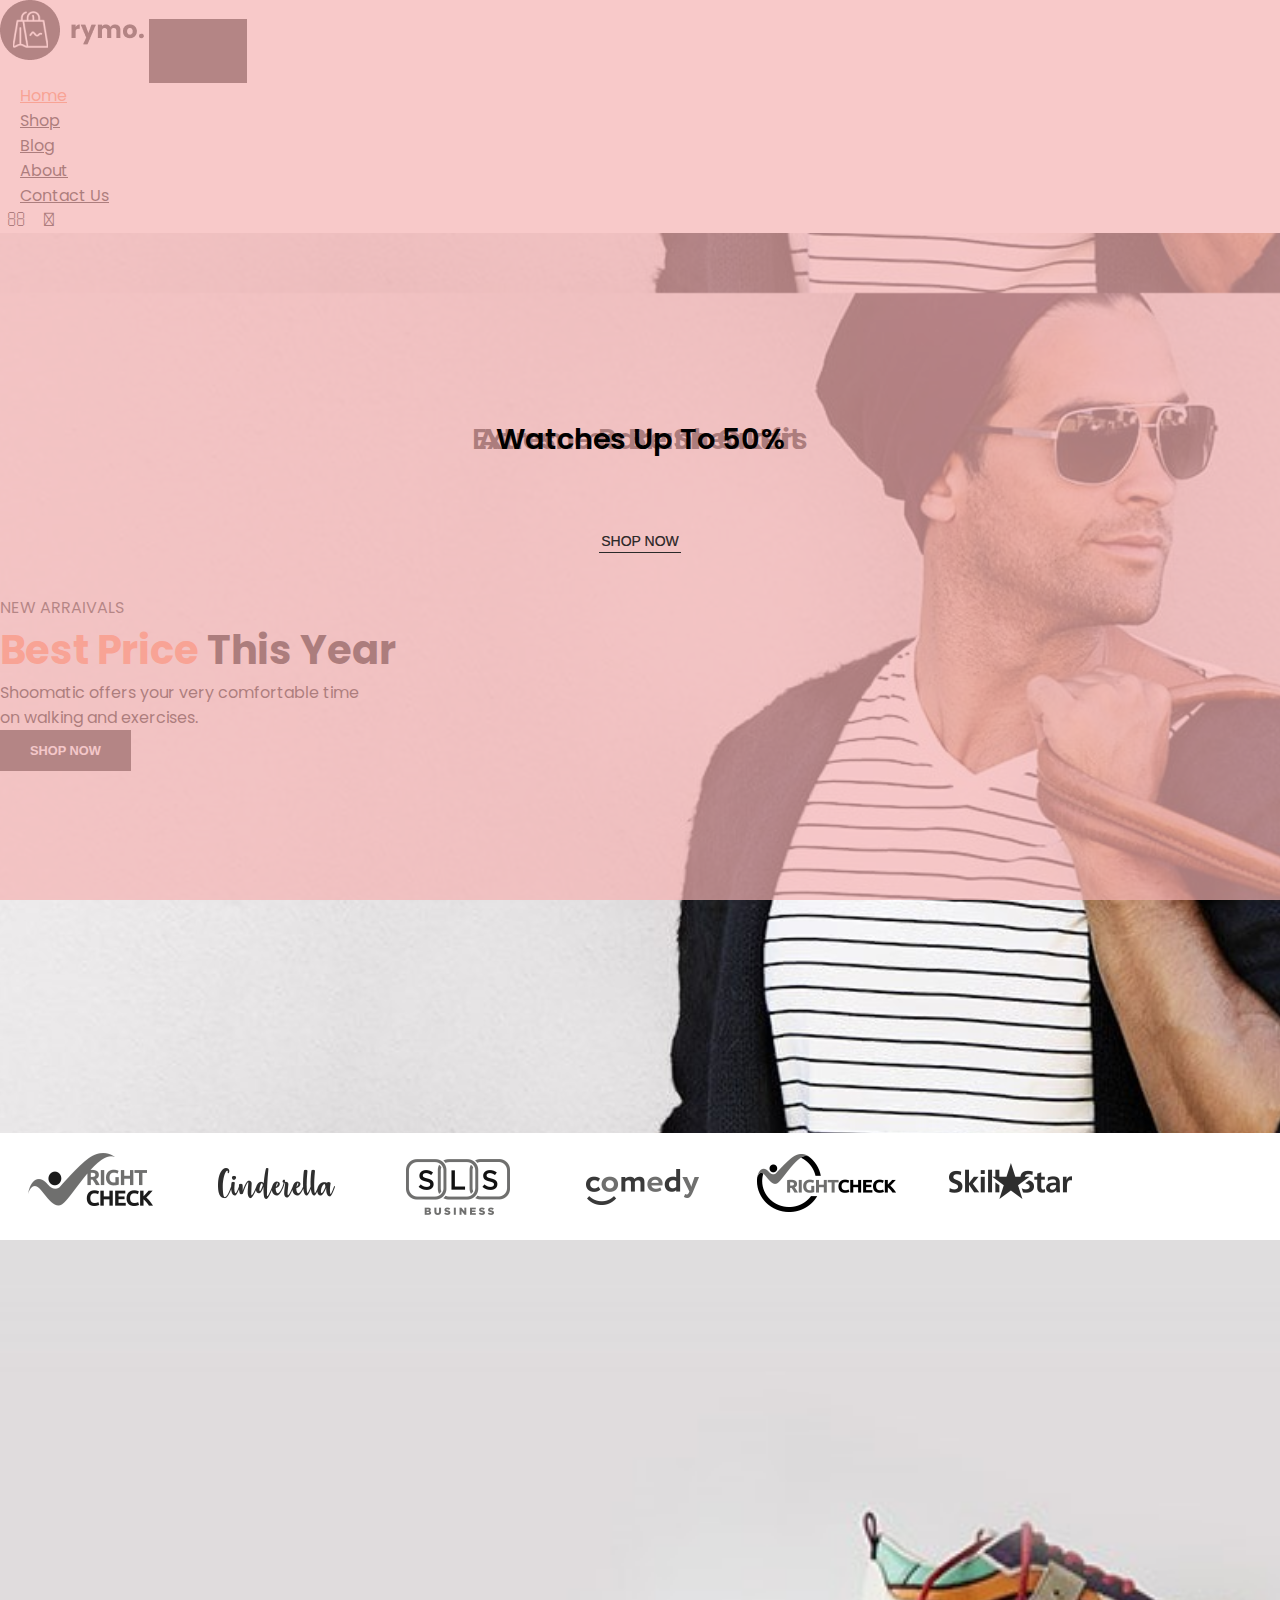
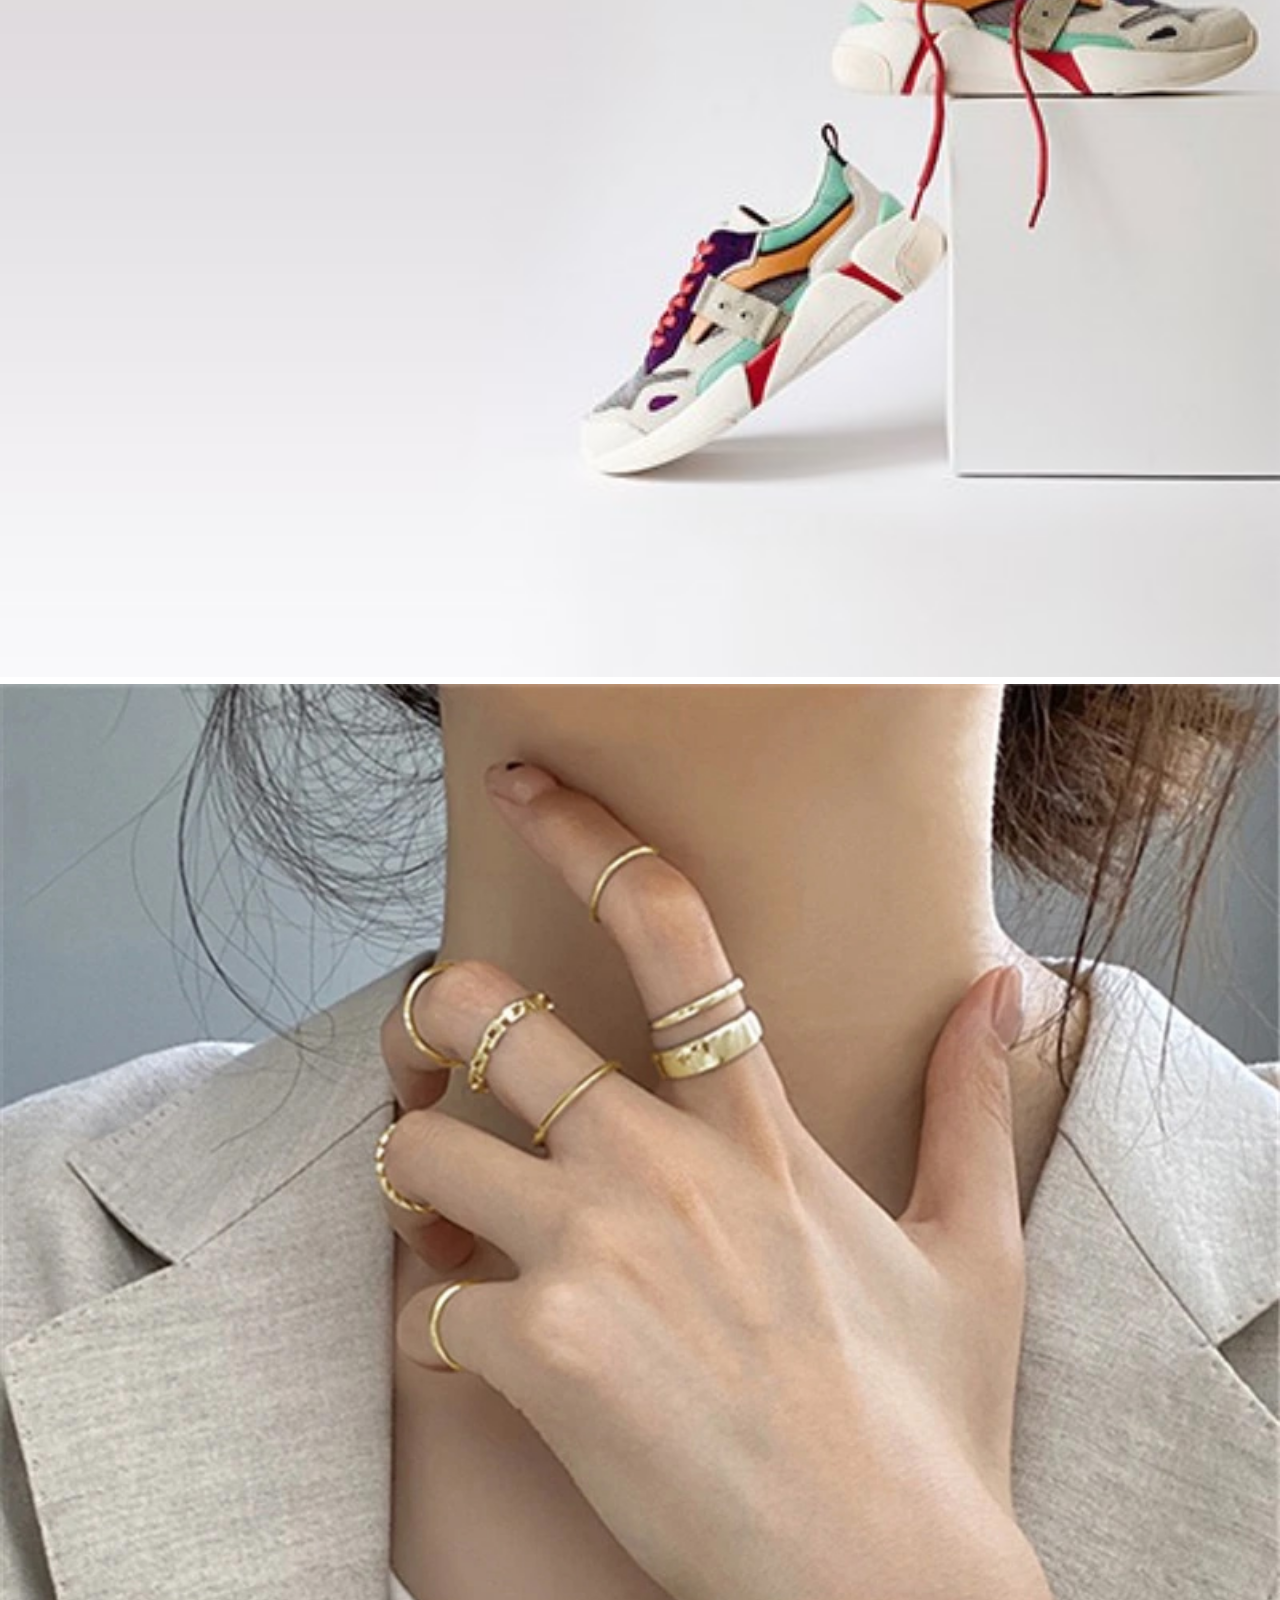
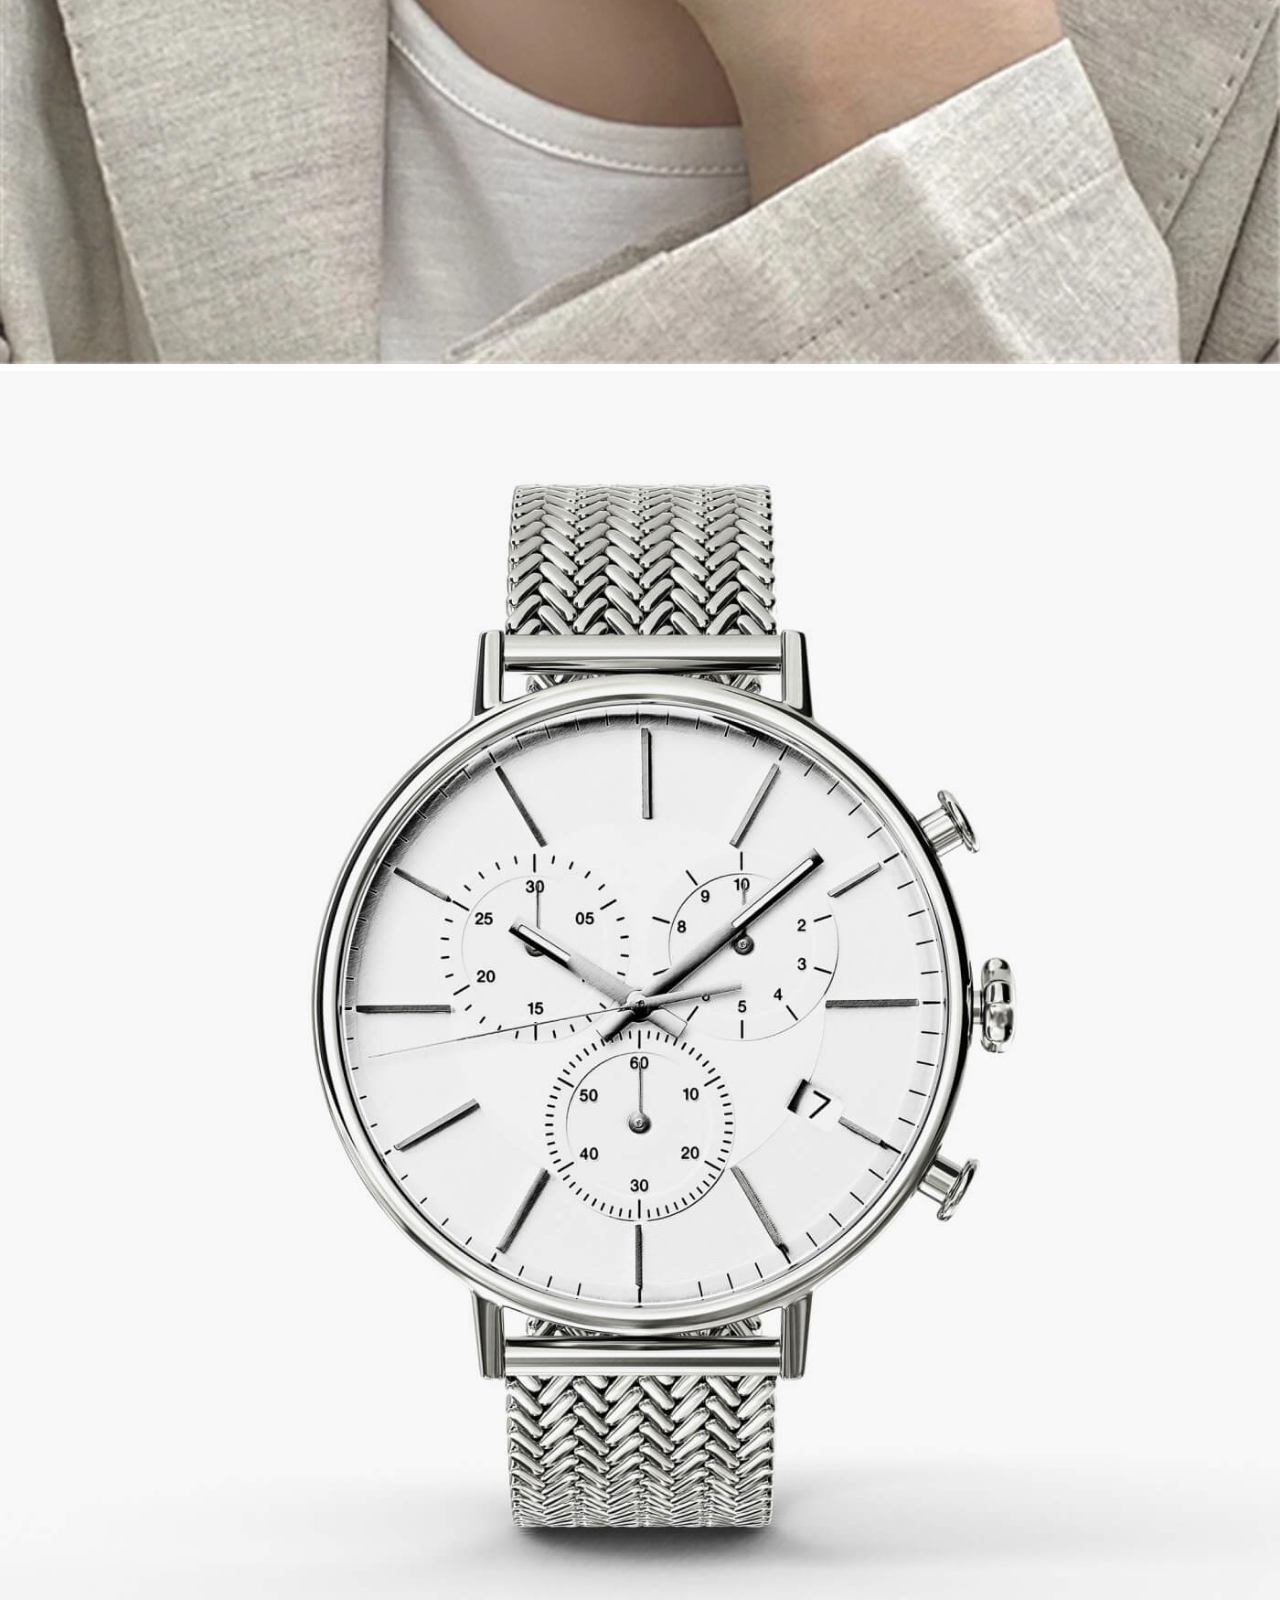
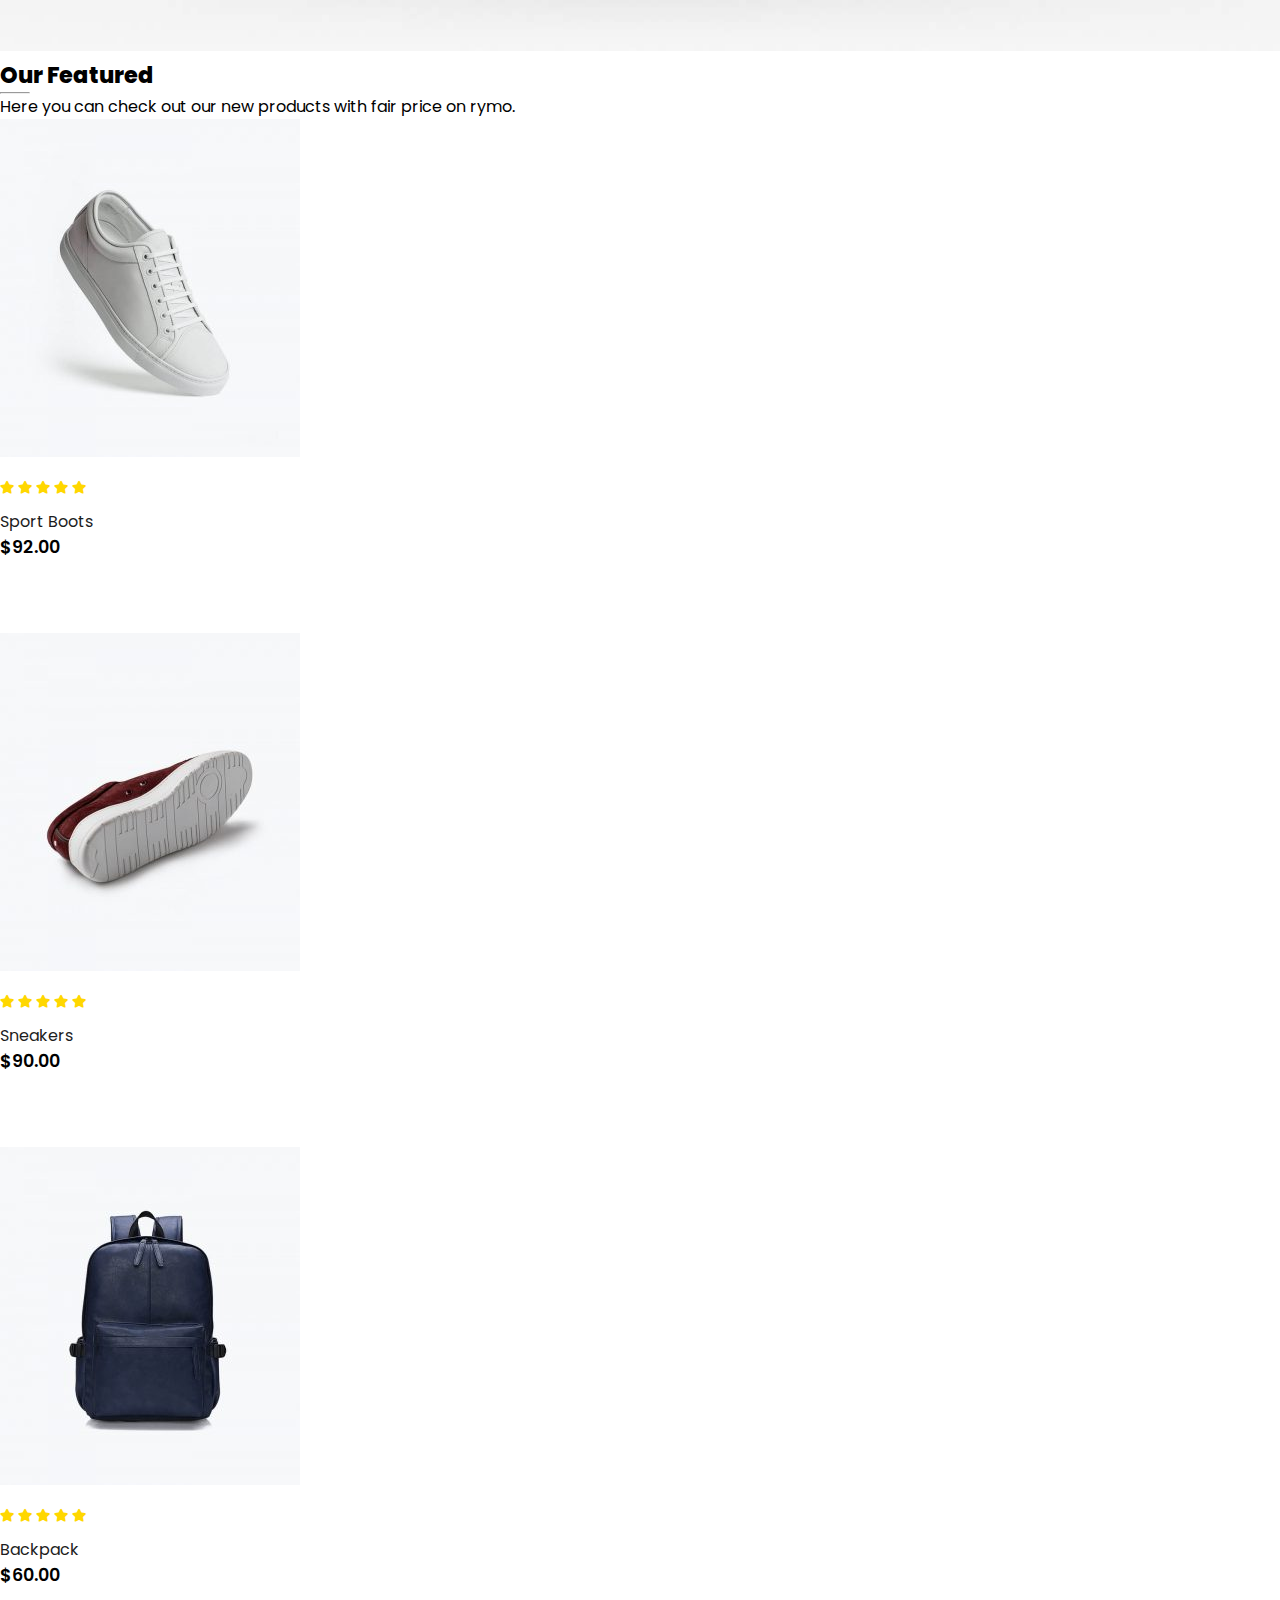
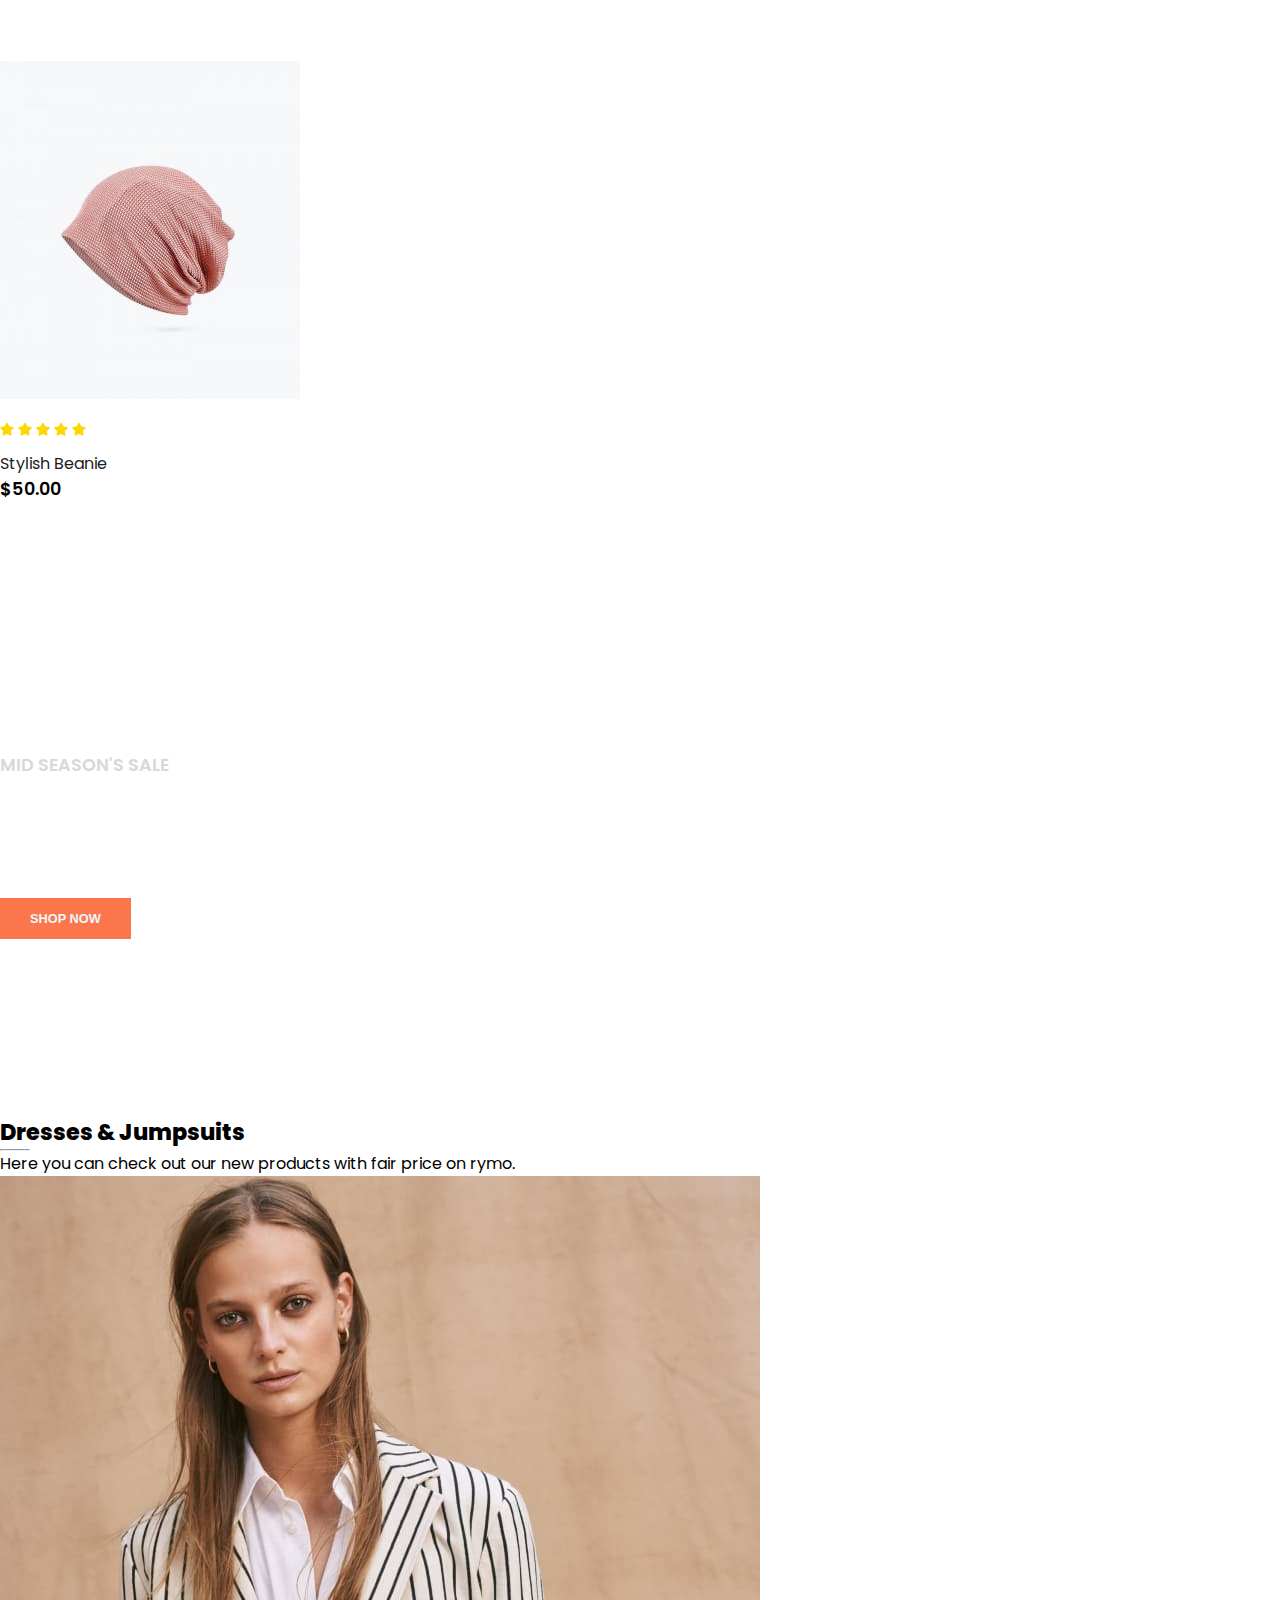
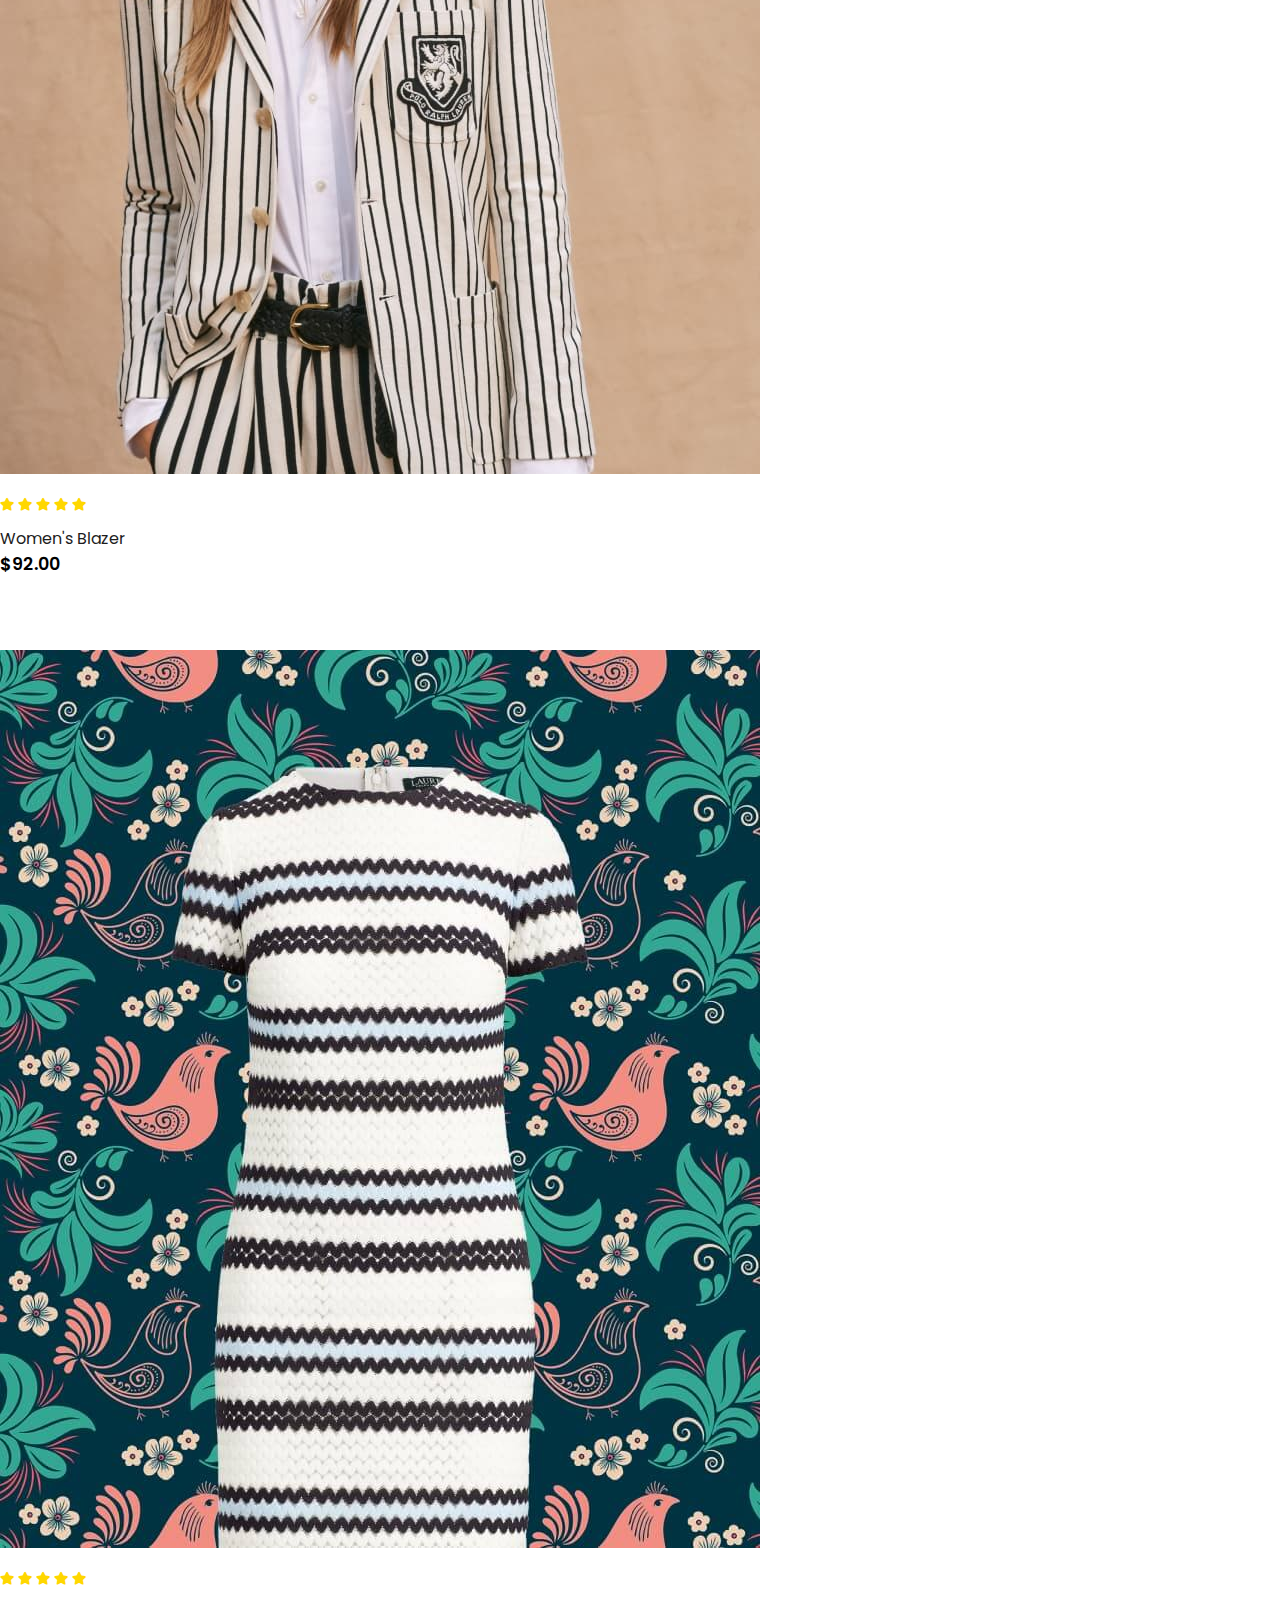
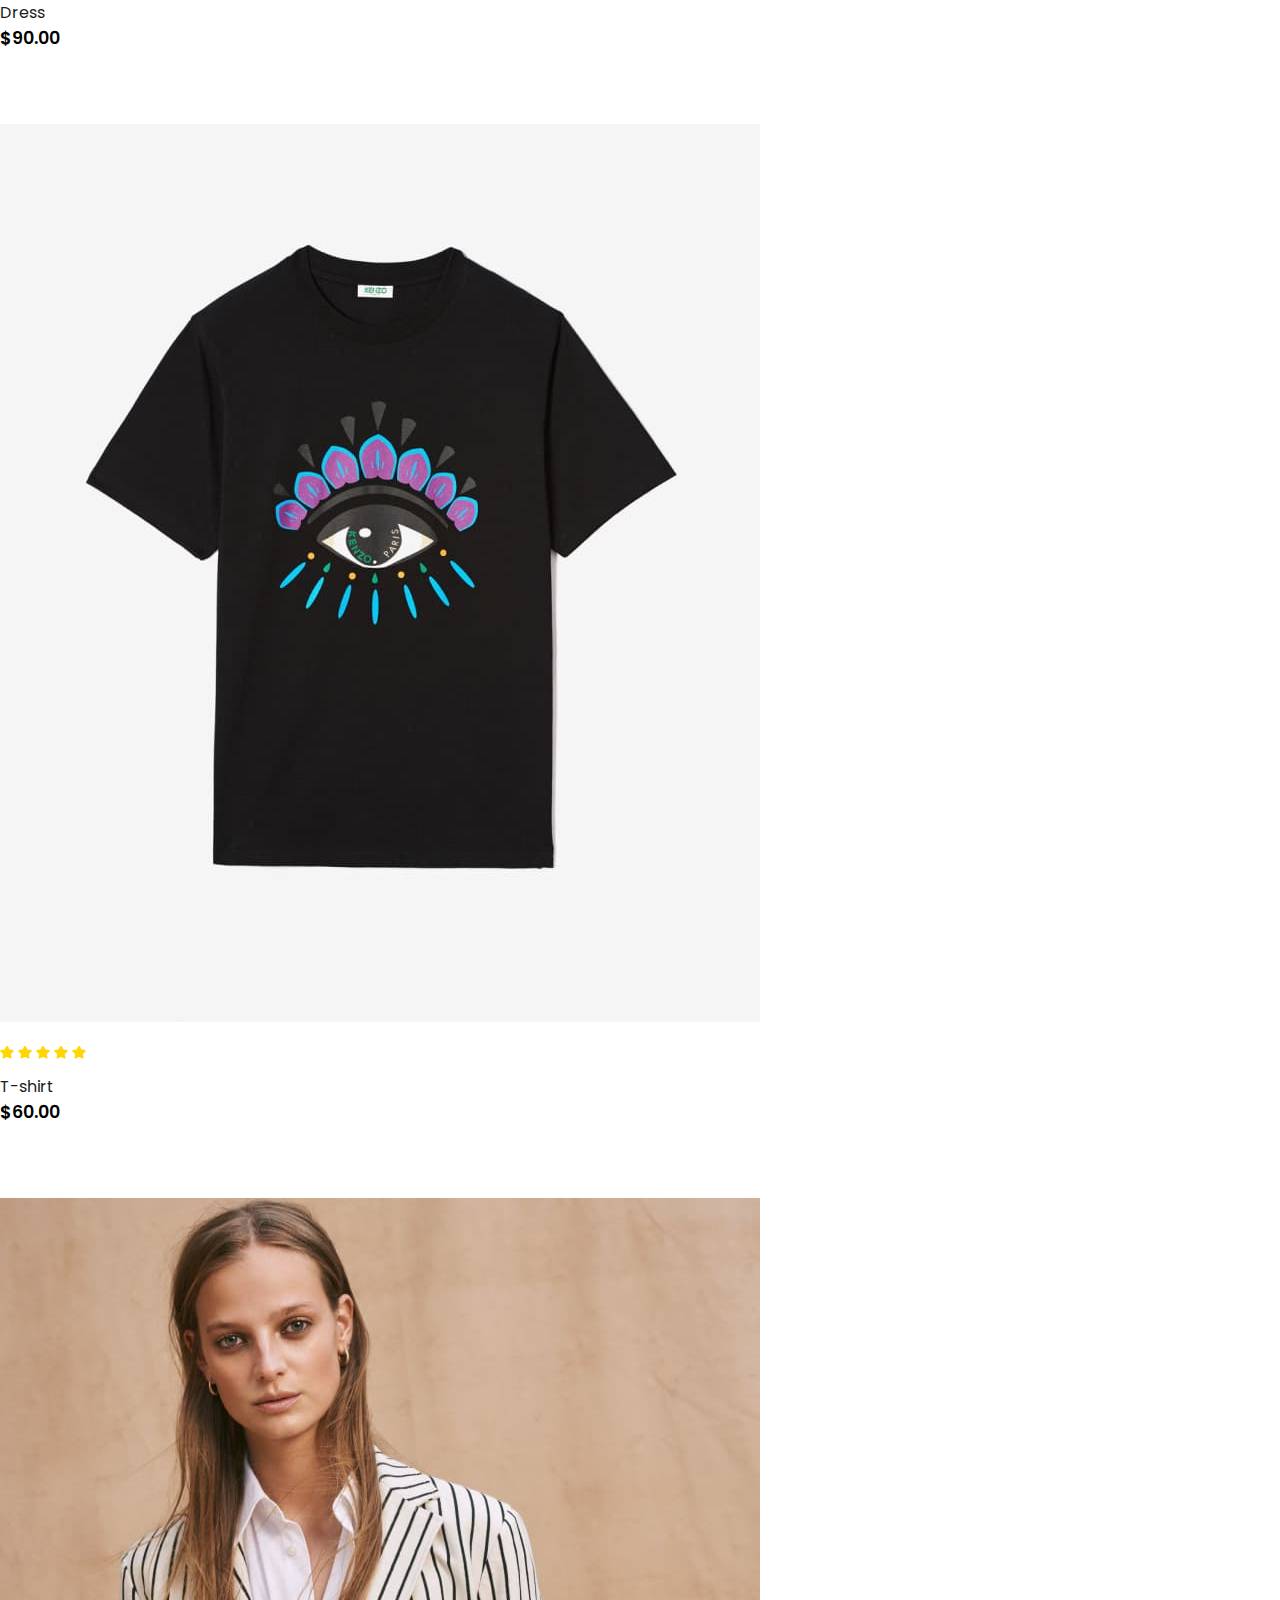
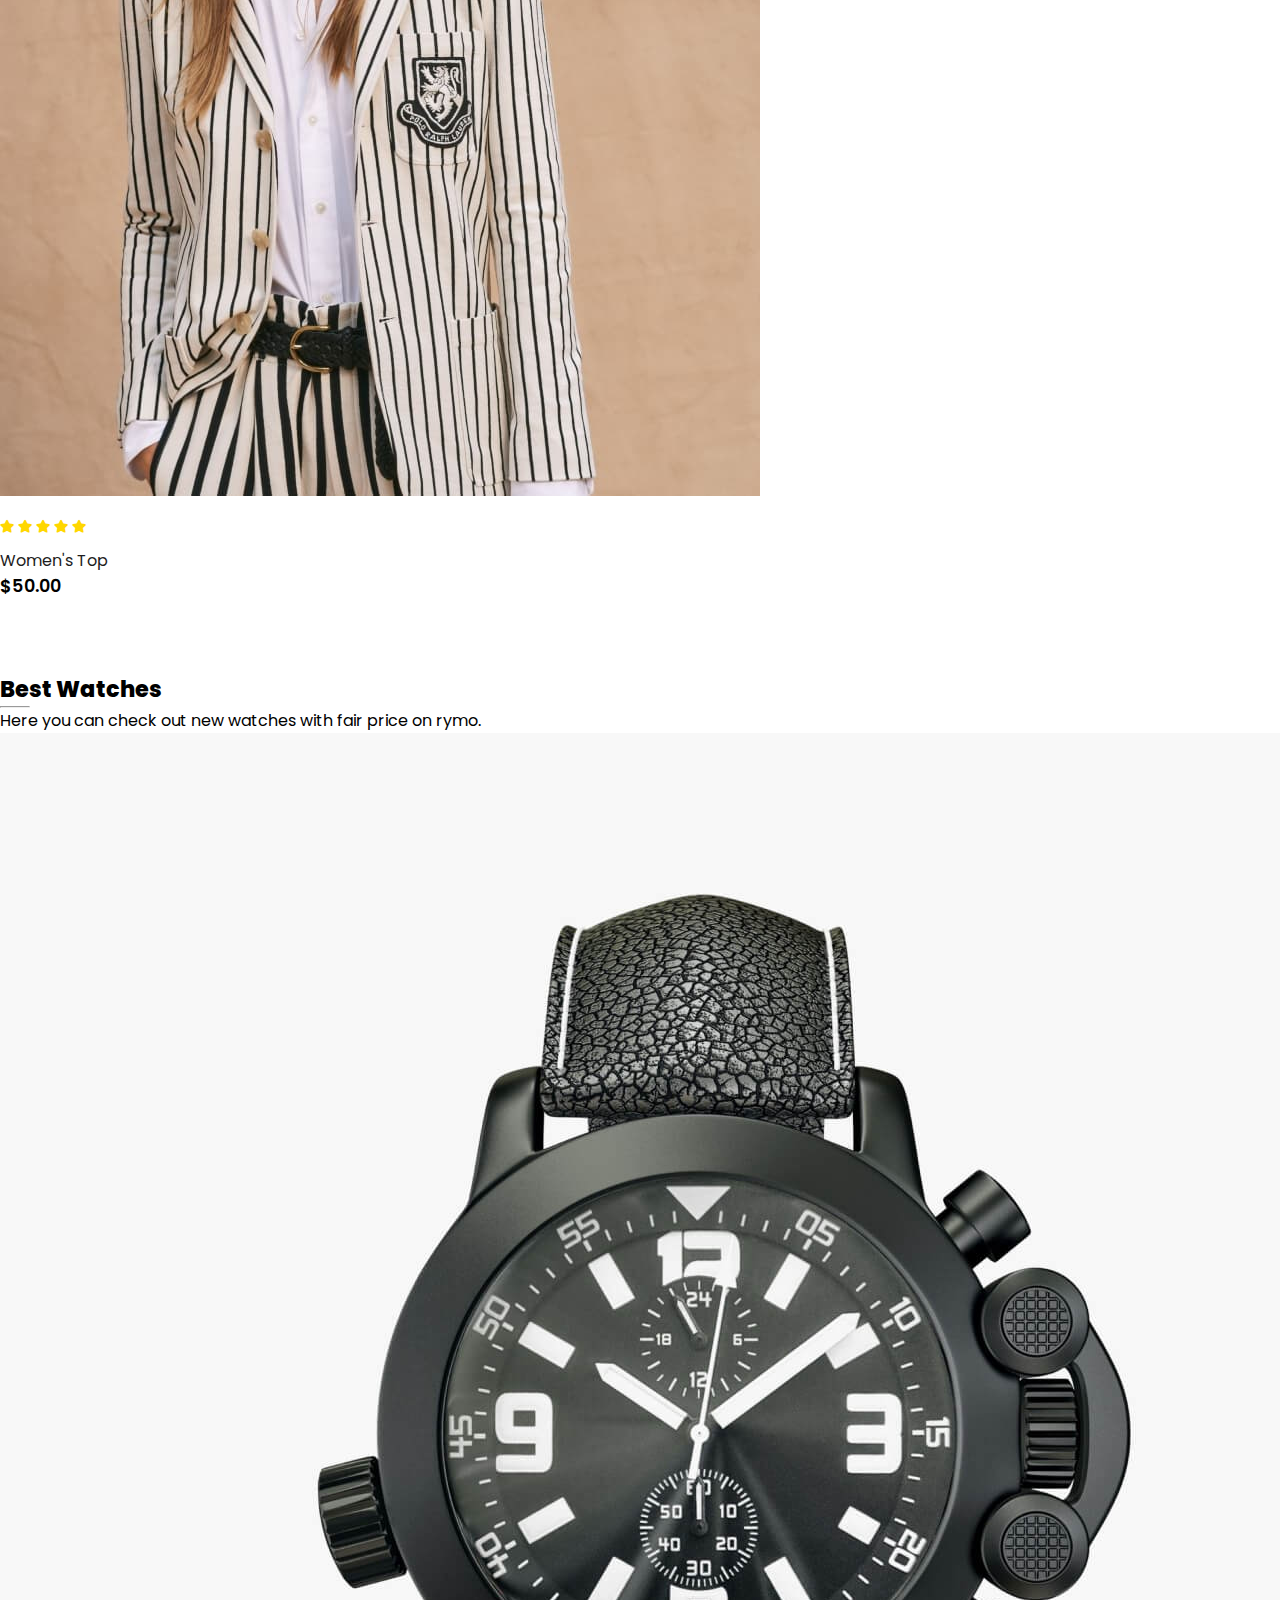
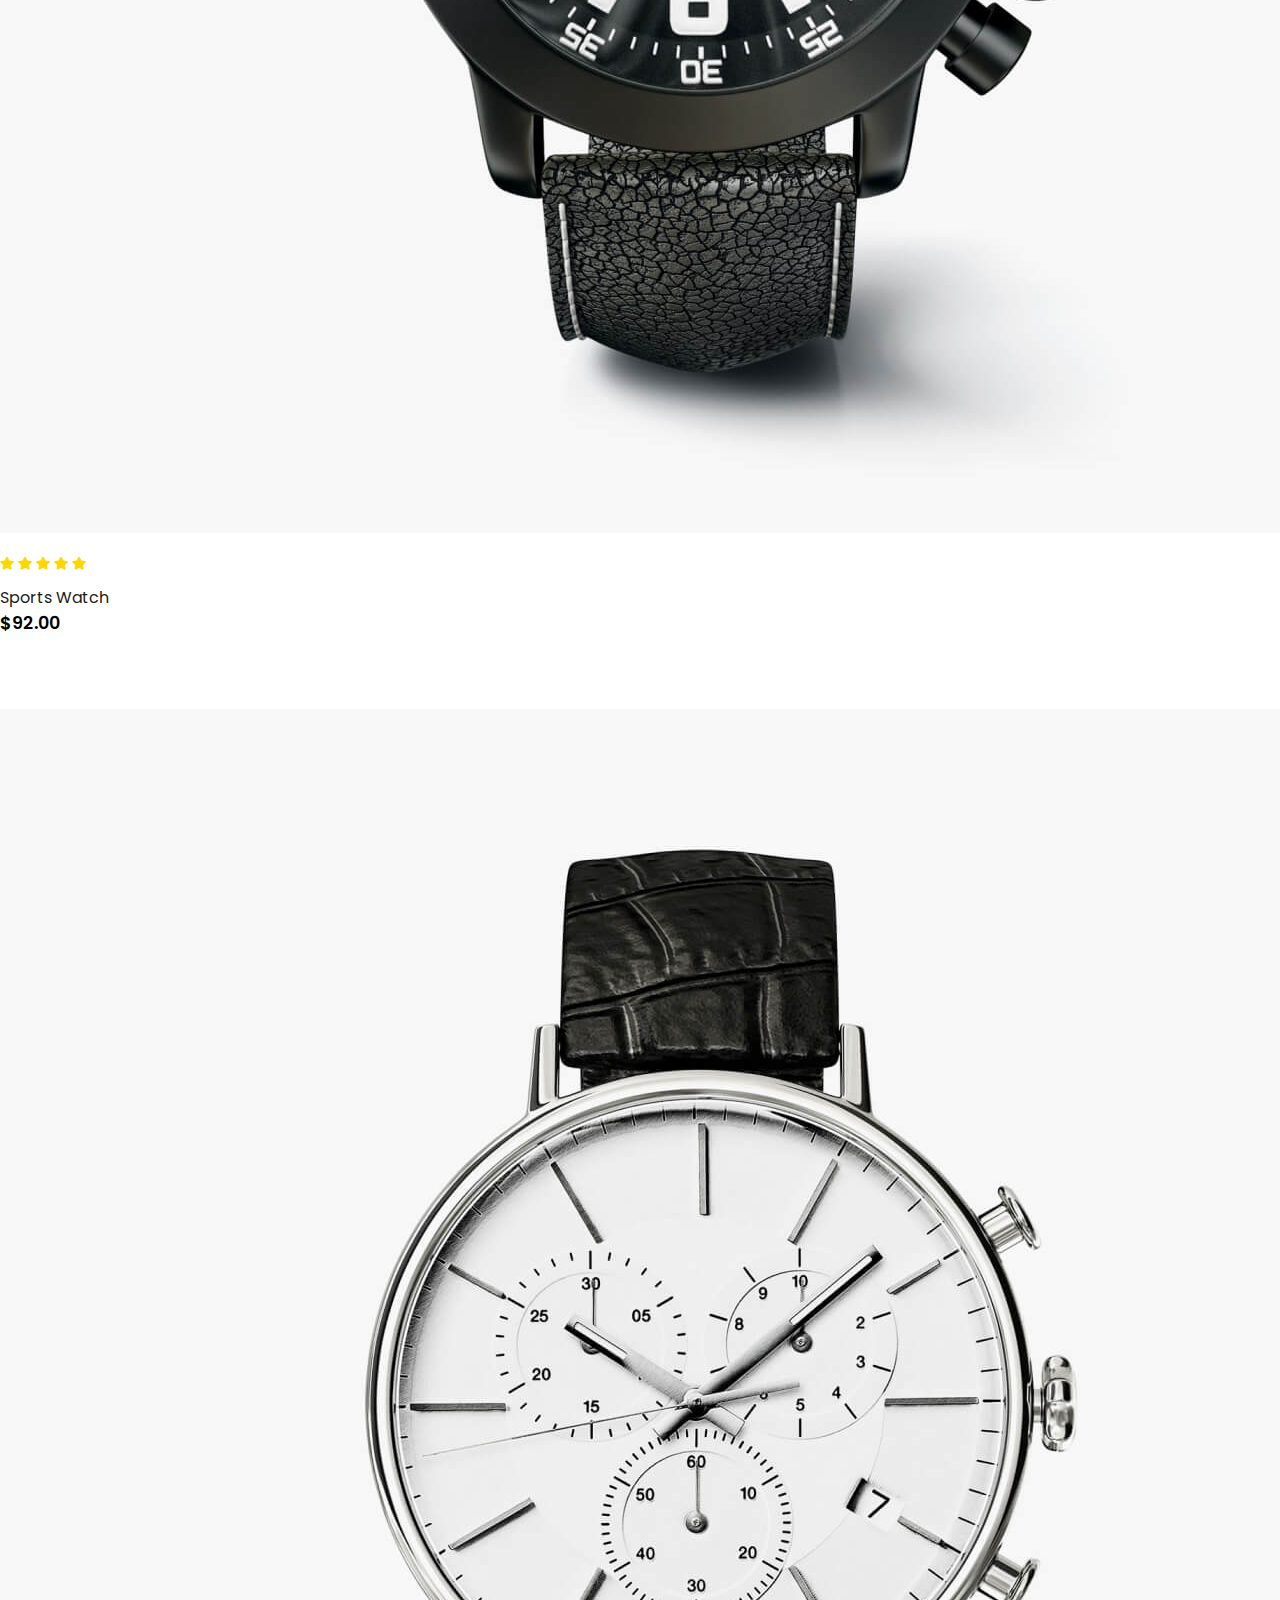
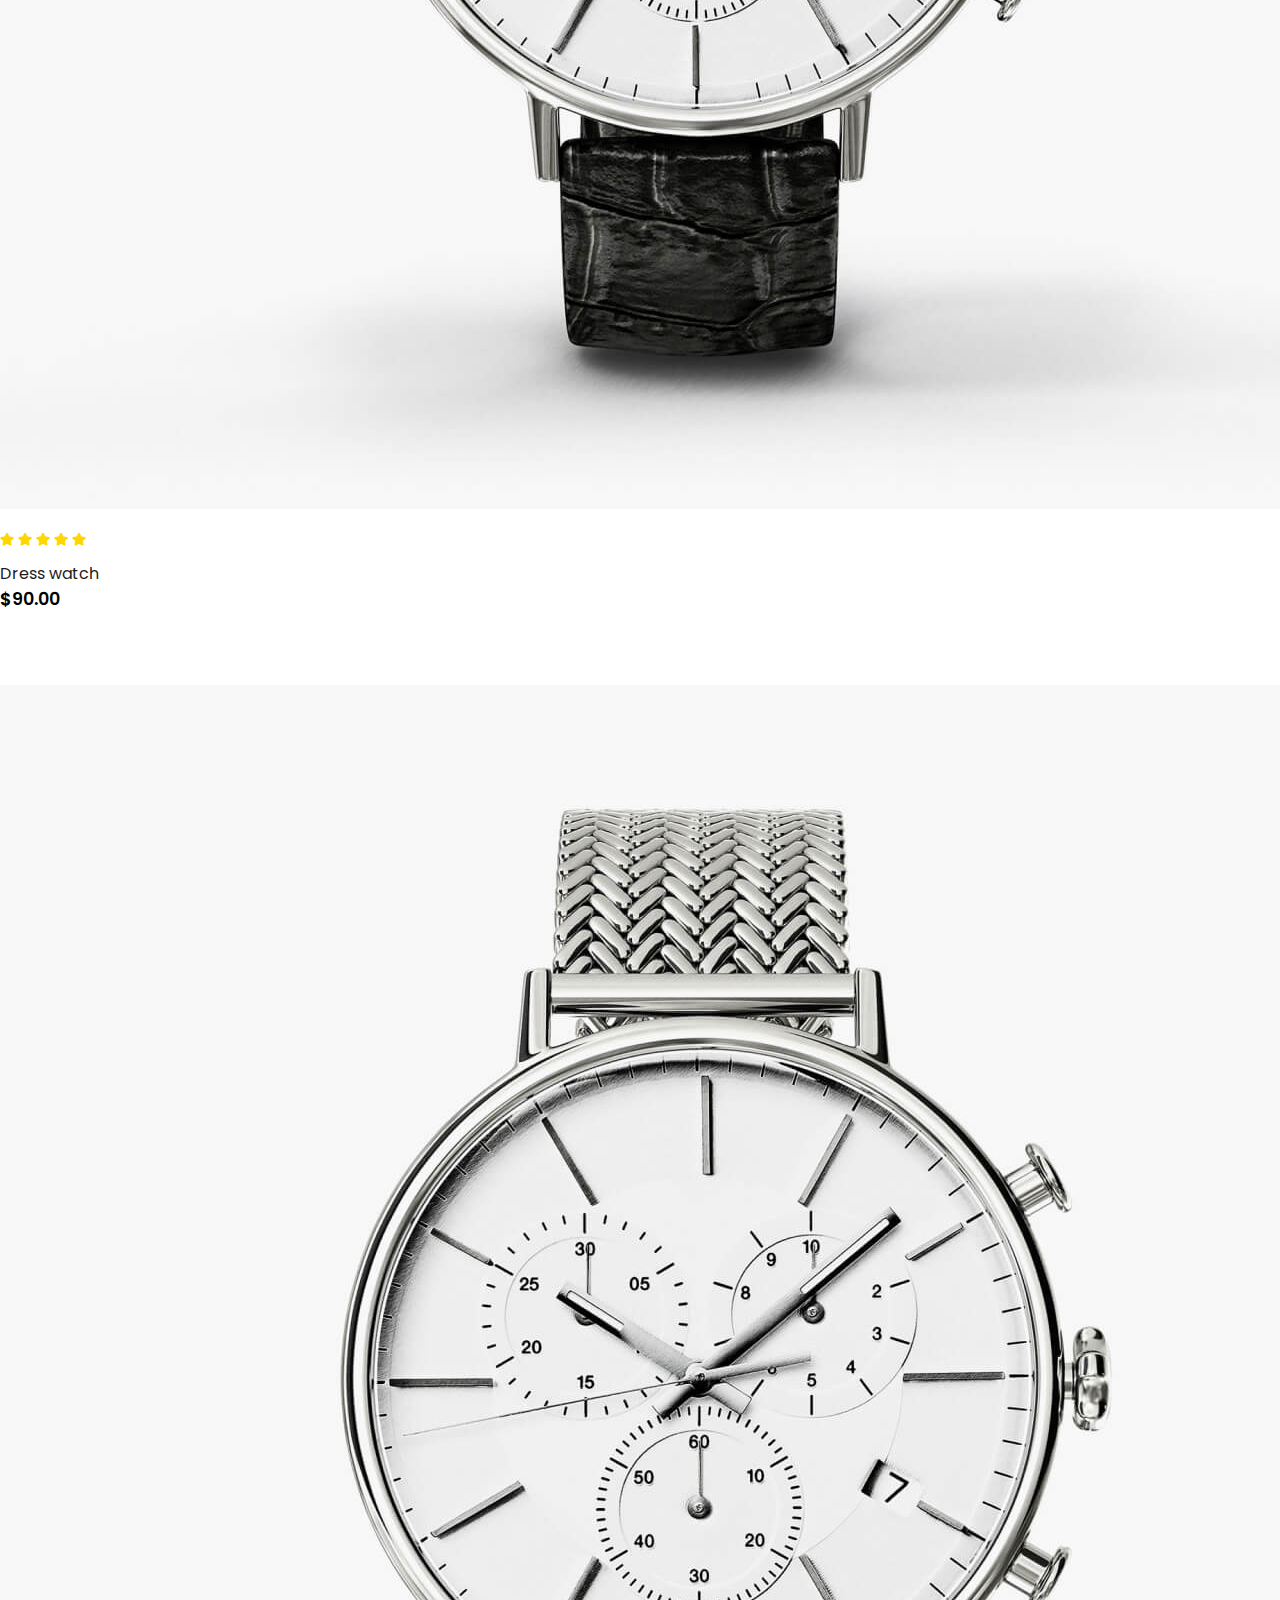
==== index.html @ a676225b "first commit" ====
<!DOCTYPE html>
<html lang="en">

<head>
    <meta charset="UTF-8">
    <meta http-equiv="X-UA-Compatible" content="IE=edge">
    <meta name="viewport" content="width=device-width, initial-scale=1.0">
    <title>E-commerce Website</title>

    <link rel="stylesheet" href="https://stackpath.bootstrapcdn.com/bootstrap/4.1.3/css/bootstrap.min.css"
        integrity="sha384-MCw98/SFnGE8fJT3GXwEOngsV7Zt27NXFoaoApmYm81iuXoPkFOJwJ8ERdknLPMO" crossorigin="anonymous">

    <link rel="stylesheet" href="https://pro.fontawesome.com/releases/v5.10.0/css/all.css" />

    <link rel="stylesheet" href="style.css">
</head>

<body>

    <nav class="navbar navbar-expand-lg navbar-light bg-white py-2 fixed-top">
        <div class="container">
            <img src="img/logo1.png" alt="">
            <button class="navbar-toggler" type="button" data-bs-toggle="collapse"
                data-bs-target="#navbarSupportedContent" aria-controls="navbarSupportedContent" aria-expanded="false"
                aria-label="Toggle navigation">
                <span><i id="bar" class="fas fa-bars"></i></span>
            </button>

            <div class="collapse navbar-collapse" id="navbarSupportedContent">
                <ul class="navbar-nav ml-auto">

                    <li class="nav-item">
                        <a class="nav-link active" href="#">Home</a>
                    </li>
                    <li class="nav-item">
                        <a class="nav-link" href="shop.html">Shop</a>
                    </li>
                    <li class="nav-item">
                        <a class="nav-link" href="blog.html">Blog</a>
                    </li>
                    <li class="nav-item">
                        <a class="nav-link" href="#">About</a>
                    </li>
                    <li class="nav-item">
                        <a class="nav-link" href="#">Contact Us</a>
                    </li>
                    <li class="nav-item">
                        <i class="fal fa-search"></i>
                        <i class="fal fa-shopping-cart"></i>
                    </li>

            </div>
        </div>
    </nav>

    <section id="home">
        <div class="container">
            <h5>NEW ARRAIVALS</h5>
            <h1><span>Best Price</span> This Year</h1>
            <p>Shoomatic offers your very comfortable time<br>on walking and exercises.</p>
            <button>Shop Now</button>
        </div>
    </section>

    <section id="brand" class="container">
        <div class="row m-0 py-5">
            <img class="img-fluid col-lg-2 col-md-4 col-6" src="img/brand/1.png" alt="">
            <img class="img-fluid col-lg-2 col-md-4 col-6" src="img/brand/2.png" alt="">
            <img class="img-fluid col-lg-2 col-md-4 col-6" src="img/brand/3.png" alt="">
            <img class="img-fluid col-lg-2 col-md-4 col-6" src="img/brand/4.png" alt="">
            <img class="img-fluid col-lg-2 col-md-4 col-6" src="img/brand/5.png" alt="">
            <img class="img-fluid col-lg-2 col-md-4 col-6" src="img/brand/6.png" alt="">
        </div>
    </section>

    <section id="new" class="w-100">
        <div class="row p-0 m-0">
            <div class="one col-lg-4 col-md-12 col-12 p-0">
                <img class="img-fluid" src="img/new/1.jpg" alt="">
                <div class="details">
                    <h2>Extreme Rare Sneakers</h2>
                    <button class="text-uppercase">Shop now</button>
                </div>
            </div>
            <div class="one col-lg-4 col-md-12 col-12 p-0">
                <img class="img-fluid" src="img/new/2.jpg" alt="">
                <div class="details">
                    <h2>Awesome Blank Outfit</h2>
                    <button class="text-uppercase">Shop now</button>
                </div>
            </div>
            <div class="one col-lg-4 col-md-12 col-12 p-0">
                <img class="img-fluid" src="img/new/3.jpg" alt="">
                <div class="details">
                    <h2>Watches Up To 50%</h2>
                    <button class="text-uppercase">Shop now</button>
                </div>
            </div>
        </div>
    </section>

    <section id="featured" class="my-5 pb-5">

        <div class="container text-center mt-5 py-5">

            <h3>Our Featured</h3>
            <hr class="mx-auto">
            <p>Here you can check out our new products with fair price on rymo.</p>
        </div>

        <div class="row mx-auto container-fluid">
            <div class="product text-center col-lg-3 col-md-4 col-12">
                <img class="img-fluid mb-3" src="img/featured/1.jpg" alt="">

                <div class="star">
                    <i class="fas fa-star"></i>
                    <i class="fas fa-star"></i>
                    <i class="fas fa-star"></i>
                    <i class="fas fa-star"></i>
                    <i class="fas fa-star"></i>
                </div>
                <h5 class="p-name">Sport Boots</h5>
                <h4 class="p-price">$92.00</h4>
                <button class="buy-btn">Buy Now</button>
            </div>
            <div class="product text-center col-lg-3 col-md-4 col-12">
                <img class="img-fluid mb-3" src="img/featured/2.jpg" alt="">

                <div class="star">
                    <i class="fas fa-star"></i>
                    <i class="fas fa-star"></i>
                    <i class="fas fa-star"></i>
                    <i class="fas fa-star"></i>
                    <i class="fas fa-star"></i>
                </div>
                <h5 class="p-name">Sneakers</h5>
                <h4 class="p-price">$90.00</h4>
                <button class="buy-btn">Buy Now</button>
            </div>
            <div class="product text-center col-lg-3 col-md-4 col-12">
                <img class="img-fluid mb-3" src="img/featured/3.jpg" alt="">

                <div class="star">
                    <i class="fas fa-star"></i>
                    <i class="fas fa-star"></i>
                    <i class="fas fa-star"></i>
                    <i class="fas fa-star"></i>
                    <i class="fas fa-star"></i>
                </div>
                <h5 class="p-name">Backpack</h5>
                <h4 class="p-price">$60.00</h4>
                <button class="buy-btn">Buy Now</button>
            </div>
            <div class="product text-center col-lg-3 col-md-4 col-12">
                <img class="img-fluid mb-3" src="img/featured/4.jpg" alt="">

                <div class="star">
                    <i class="fas fa-star"></i>
                    <i class="fas fa-star"></i>
                    <i class="fas fa-star"></i>
                    <i class="fas fa-star"></i>
                    <i class="fas fa-star"></i>
                </div>
                <h5 class="p-name">Stylish Beanie</h5>
                <h4 class="p-price">$50.00</h4>
                <button class="buy-btn">Buy Now</button>
            </div>
        </div>
    </section>

    <section id="banner" class="my-5 py-5">

        <div class="container">
            <h4>MID SEASON'S SALE</h4>
            <h1>Autumn Collection<br>UP TO 20% OFF</h1>
            <button class="text-uppercase">Shop Now</button>
        </div>
    </section>

    <section id="clothes" class="my-5">

        <div class="container text-center mt-5 py-5">

            <h3>Dresses & Jumpsuits</h3>
            <hr class="mx-auto">
            <p>Here you can check out our new products with fair price on rymo.</p>
        </div>

        <div class="row mx-auto container-fluid">
            <div class="product text-center col-lg-3 col-md-4 col-12">
                <img class="img-fluid mb-3" src="img/clothes/1.jpg" alt="">

                <div class="star">
                    <i class="fas fa-star"></i>
                    <i class="fas fa-star"></i>
                    <i class="fas fa-star"></i>
                    <i class="fas fa-star"></i>
                    <i class="fas fa-star"></i>
                </div>
                <h5 class="p-name">Women's Blazer</h5>
                <h4 class="p-price">$92.00</h4>
                <button class="buy-btn">Buy Now</button>
            </div>
            <div class="product text-center col-lg-3 col-md-4 col-12">
                <img class="img-fluid mb-3" src="img/clothes/2.jpg" alt="">

                <div class="star">
                    <i class="fas fa-star"></i>
                    <i class="fas fa-star"></i>
                    <i class="fas fa-star"></i>
                    <i class="fas fa-star"></i>
                    <i class="fas fa-star"></i>
                </div>
                <h5 class="p-name">Dress</h5>
                <h4 class="p-price">$90.00</h4>
                <button class="buy-btn">Buy Now</button>
            </div>
            <div class="product text-center col-lg-3 col-md-4 col-12">
                <img class="img-fluid mb-3" src="img/clothes/3.jpg" alt="">

                <div class="star">
                    <i class="fas fa-star"></i>
                    <i class="fas fa-star"></i>
                    <i class="fas fa-star"></i>
                    <i class="fas fa-star"></i>
                    <i class="fas fa-star"></i>
                </div>
                <h5 class="p-name">T-shirt</h5>
                <h4 class="p-price">$60.00</h4>
                <button class="buy-btn">Buy Now</button>
            </div>
            <div class="product text-center col-lg-3 col-md-4 col-12">
                <img class="img-fluid mb-3" src="img/clothes/1.jpg" alt="">

                <div class="star">
                    <i class="fas fa-star"></i>
                    <i class="fas fa-star"></i>
                    <i class="fas fa-star"></i>
                    <i class="fas fa-star"></i>
                    <i class="fas fa-star"></i>
                </div>
                <h5 class="p-name">Women's Top</h5>
                <h4 class="p-price">$50.00</h4>
                <button class="buy-btn">Buy Now</button>
            </div>
        </div>
    </section>

    <section id="watches" class="my-5">

        <div class="container text-center mt-5 py-5">

            <h3>Best Watches</h3>
            <hr class="mx-auto">
            <p>Here you can check out new watches with fair price on rymo.</p>
        </div>

        <div class="row mx-auto container-fluid">
            <div class="product text-center col-lg-3 col-md-4 col-12">
                <img class="img-fluid mb-3" src="img/watches/1.jpg" alt="">

                <div class="star">
                    <i class="fas fa-star"></i>
                    <i class="fas fa-star"></i>
                    <i class="fas fa-star"></i>
                    <i class="fas fa-star"></i>
                    <i class="fas fa-star"></i>
                </div>
                <h5 class="p-name">Sports Watch</h5>
                <h4 class="p-price">$92.00</h4>
                <button class="buy-btn">Buy Now</button>
            </div>
            <div class="product text-center col-lg-3 col-md-4 col-12">
                <img class="img-fluid mb-3" src="img/watches/2.jpg" alt="">

                <div class="star">
                    <i class="fas fa-star"></i>
                    <i class="fas fa-star"></i>
                    <i class="fas fa-star"></i>
                    <i class="fas fa-star"></i>
                    <i class="fas fa-star"></i>
                </div>
                <h5 class="p-name">Dress watch</h5>
                <h4 class="p-price">$90.00</h4>
                <button class="buy-btn">Buy Now</button>
            </div>
            <div class="product text-center col-lg-3 col-md-4 col-12">
                <img class="img-fluid mb-3" src="img/watches/3.jpg" alt="">

                <div class="star">
                    <i class="fas fa-star"></i>
                    <i class="fas fa-star"></i>
                    <i class="fas fa-star"></i>
                    <i class="fas fa-star"></i>
                    <i class="fas fa-star"></i>
                </div>
                <h5 class="p-name">Chronograph</h5>
                <h4 class="p-price">$60.00</h4>
                <button class="buy-btn">Buy Now</button>
            </div>
            <div class="product text-center col-lg-3 col-md-4 col-12">
                <img class="img-fluid mb-3" src="img/watches/4.jpg" alt="">

                <div class="star">
                    <i class="fas fa-star"></i>
                    <i class="fas fa-star"></i>
                    <i class="fas fa-star"></i>
                    <i class="fas fa-star"></i>
                    <i class="fas fa-star"></i>
                </div>
                <h5 class="p-name">Luxury Watch</h5>
                <h4 class="p-price">$50.00</h4>
                <button class="buy-btn">Buy Now</button>
            </div>
        </div>
    </section>

    <section id="shoes" class="my-5 pb-5">

        <div class="container text-center mt-5 py-5">

            <h3>Running Shoes</h3>
            <hr class="mx-auto">
            <p>Here you can check out new shoes with fair price on rymo.</p>
        </div>

        <div class="row mx-auto container-fluid">
            <div class="product text-center col-lg-3 col-md-4 col-12">
                <img class="img-fluid mb-3" src="img/shoes/8.jpg" alt="">

                <div class="star">
                    <i class="fas fa-star"></i>
                    <i class="fas fa-star"></i>
                    <i class="fas fa-star"></i>
                    <i class="fas fa-star"></i>
                    <i class="fas fa-star"></i>
                </div>
                <h5 class="p-name">Nike</h5>
                <h4 class="p-price">$92.00</h4>
                <button class="buy-btn">Buy Now</button>
            </div>
            <div class="product text-center col-lg-3 col-md-4 col-12">
                <img class="img-fluid mb-3" src="img/shoes/7.jpg" alt="">

                <div class="star">
                    <i class="fas fa-star"></i>
                    <i class="fas fa-star"></i>
                    <i class="fas fa-star"></i>
                    <i class="fas fa-star"></i>
                    <i class="fas fa-star"></i>
                </div>
                <h5 class="p-name">Boots</h5>
                <h4 class="p-price">$90.00</h4>
                <button class="buy-btn">Buy Now</button>
            </div>
            <div class="product text-center col-lg-3 col-md-4 col-12">
                <img class="img-fluid mb-3" src="img/shoes/6.jpg" alt="">

                <div class="star">
                    <i class="fas fa-star"></i>
                    <i class="fas fa-star"></i>
                    <i class="fas fa-star"></i>
                    <i class="fas fa-star"></i>
                    <i class="fas fa-star"></i>
                </div>
                <h5 class="p-name">Brown Leather</h5>
                <h4 class="p-price">$60.00</h4>
                <button class="buy-btn">Buy Now</button>
            </div>
            <div class="product text-center col-lg-3 col-md-4 col-12">
                <img class="img-fluid mb-3" src="img/shoes/5.jpg" alt="">

                <div class="star">
                    <i class="fas fa-star"></i>
                    <i class="fas fa-star"></i>
                    <i class="fas fa-star"></i>
                    <i class="fas fa-star"></i>
                    <i class="fas fa-star"></i>
                </div>
                <h5 class="p-name">Shoes</h5>
                <h4 class="p-price">$50.00</h4>
                <button class="buy-btn">Buy Now</button>
            </div>
        </div>
    </section>

    <footer class="mt-5 py-5">

        <div class="row container mx-auto pt-5">
            <div class="footer-one col-lg-3 col-md-6 col-12">
                <img src="img/logo2.png" alt="">
                <p class="pt-3">Fringilla urna porttitor rhoncus dolor purus luctus venenatis lectus magna fringilla diam maecenas
                    ultricies mi eget mauris.</p>
            </div>
            <div class="footer-one col-lg-3 col-md-6 col-12">

                <h5 class="pb-2">Featured</h5>

                <ul class="text-uppercase list-unstyled">
                    <li><a href="#">men</a></li>
                    <li><a href="#">women</a></li>
                    <li><a href="#">boys</a></li>
                    <li><a href="#">girls</a></li>
                    <li><a href="#">new arrivals</a></li>
                    <li><a href="#">shoes</a></li>
                    <li><a href="#">cloths</a></li>
                </ul>
            </div>

            <div class="footer-one col-lg-3 col-md-6 col-12">
                <h5 class="pb-2">Contact Us</h5>
                <div>
                    <h6 class="text-uppercase">Address</h6>
                    <p>123 STREET NAME, CITY, US</p>
                </div>

                <div>
                    <h6 class="text-uppercase">Phone</h6>
                    <p>(123) 456-7890</p>
                </div>

                <div>
                    <h6 class="text-uppercase">Email</h6>
                    <p>MAIL@EXAMPLE.COM</p>
                </div>

            </div>

            <div class="footer-one col-lg-3 col-md-6 col-12">

                <h5 class="pb-2">Instagram</h5>

                <div class="row">

                    <img class="img-fluid w-25 h-100 m-2" src="img/insta/1.jpg" alt="">
                    <img class="img-fluid w-25 h-100 m-2" src="img/insta/2.jpg" alt="">
                    <img class="img-fluid w-25 h-100 m-2" src="img/insta/3.jpg" alt="">
                    <img class="img-fluid w-25 h-100 m-2" src="img/insta/4.jpg" alt="">
                    <img class="img-fluid w-25 h-100 m-2" src="img/insta/5.jpg" alt="">
                </div>

            </div>
        </div>
        <div class="copyright mt-5">

            <div class="row container mx-auto">

                <div class="col-lg-3 col-md-6 col-12">
                    <img src="img/payment.png" alt="">
                </div>

                <div class="col-lg-4 col-md-6 col-12 text-nowrap">
                    <p>rymo eCommerce 2021. All Rights Reserved</p>
                </div>

                <div class="col-lg-4 col-md-6 col-12">
                    <a href="#"><i class="fab fa-facebook"></i></a>
                    <a href="#"><i class="fab fa-twitter"></i></a>
                    <a href="#"><i class="fab fa-linkedin-in"></i></a>
                </div>
            </div>
        </div>
    </footer>

    <script src="https://cdn.jsdelivr.net/npm/@popperjs/core@2.9.1/dist/umd/popper.min.js"
        integrity="sha384-SR1sx49pcuLnqZUnnPwx6FCym0wLsk5JZuNx2bPPENzswTNFaQU1RDvt3wT4gWFG"
        crossorigin="anonymous"></script>
    <script src="https://cdn.jsdelivr.net/npm/bootstrap@5.0.0-beta3/dist/js/bootstrap.min.js"
        integrity="sha384-j0CNLUeiqtyaRmlzUHCPZ+Gy5fQu0dQ6eZ/xAww941Ai1SxSY+0EQqNXNE6DZiVc"
        crossorigin="anonymous"></script>
</body>

</html>
---- style.css ----
@import url("https://fonts.googleapis.com/css2?family=Poppins:wght@100;200;300;400;500;600;700;800;900&display=swap");

* {
    margin: 0;
    padding: 0;
    box-sizing: border-box;
}

body {
    font-family: "Poppins", sans-serif;
}

h1 {
    font-size: 2.5rem;
    font-weight: 700;
}

h2 {
    font-size: 1.8rem;
    font-weight: 600;
}

h3 {
    font-size: 1.4rem;
    font-weight: 800;
}

h4 {
    font-size: 1.1rem;
    font-weight: 600;
}

h5 {
    font-size: 1rem;
    font-weight: 400;
    color: #1d1d1d;
}

h6 {
    color: #d8d8d8;
}

button {
    font-size: 0.8rem;
    font-weight: 700;
    outline: none;
    border: none;
    background-color: #1d1d1d;
    color: aliceblue;
    padding: 13px 30px;
    cursor: pointer;
    text-transform: uppercase;
    transition: 0.3s ease;
}

button:hover {
    background-color: #3a3833;
}

hr {
    width: 30px;
    height: 2px;
    background-color: #fb774b;
}

.star {
    padding: 10px 0;
}

.star i {
    font-size: 0.8rem;
    color: gold;
}

.navbar {
    font-size: 16px;
    top: 0;
    left: 0;
    box-shadow: 0 5px 10px rgba(0, 0, 0, 0.1);
}

.navbar-light .navbar-nav .nav-link {
    padding: 0 20px;
    color: black;
    transition: 0.3s ease;
}

.navbar-light .navbar-nav .nav-link:hover,
.navbar i:hover,
.navbar i.active,
.navbar-light .navbar-nav .nav-link.active {
    color: coral;
}

.navbar i {
    font-size: 1.2rem;
    padding: 0 7px;
    cursor: pointer;
    font-weight: 500;
    transition: 0.3s ease;
}

#bar {
    font-size: 1.5rem;
    padding: 7px;
    cursor: pointer;
    font-weight: 500;
    transition: 0.3s ease;
    color: black;
}

#bar:hover,
#bar.active {
    color: #fff;
}

@media only screen and (max-width: 991px) {

    body>nav>div>button:hover,
    body>nav>div>button:focus {
        background-color: #fb774b;
    }

    body>nav>div>button:hover #bar,
    body>nav>div>button:focus #bar {
        background-color: #fb774b;
    }



    #navbarSupportedContent>ul {
        margin: 1rem;
        justify-content: flex-end;
        align-items: flex-end;
        text-align: right
    }

    #navbarSupportedContent>ul>li:nth-child(n)>a {
        padding: 10px 0;
    }
}

.navbar-light .navbar-toggler {
    border: none;
    outline: none;
}

#home {
    background-image: url(img/back.jpg);
    width: 100%;
    height: 100vh;
    background-size: cover;
    background-position: top 60px center;
    display: flex;
    flex-direction: column;
    justify-content: center;
    align-items: flex-start;
}

#home span {
    color: coral;
}

#new .one img {
    width: 100%;
    height: 100%;
    background-position: center center;
    background-repeat: no-repeat;
    background-size: cover;
    position: relative;
}

#new .one .details {
    position: absolute;
    width: 100%;
    height: 100%;
    top: 0;
    left: 0;
    transition: 0.3s ease;
}

#new .one:hover .details {
    cursor: pointer;
    background-color: rgba(245, 178, 178, 0.7);
}

#new .one .details button {
    display: inline-block;
    font-size:
        14px;
    font-weight: 500;
    color: #2a2a2a;
    background: none;
    text-transform: uppercase;
    border-bottom: 1px solid #2a2a2a;
    padding: 2.5px;
    transform: translateY(70px);
    transition: 0.3s ease;
}

#new .one .details button:hover {
    color: #fff;
    border-bottom: 1px solid #fff;
}

#new .one:nth-child(n) .details {
    display: flex;
    justify-content: center;
    flex-direction: column;
    align-items: center;
    text-align: center;
}

/* Products */

.product {
    cursor: pointer;
    margin-bottom: 2rem;
}

.product img {
    transition: 0.3s all;
}

.product:hover img {
    opacity: 0.7;
}

.product .buy-btn {
    background: #fb774b;
    transform: translateY(20px);
    opacity: 0;
    transition: 0.3s all;
}

.product:hover .buy-btn {
    transform: translateY(0);
    opacity: 1;
}

#banner {
    background-image: url("img/banner/2.jpg");
    width: 100%;
    height: 60vh;
    background-size: cover;
    background-position: top 70px center;
    background-repeat: no-repeat;
    background-attachment: fixed;
    display: flex;
    flex-direction: column;
    justify-content: center;
    align-items: flex-start;
}

#banner h4 {
    color: #D8D8D8;
}

#banner h1 {
    color: #fff;
}

#banner button {
    background-color: #fb774b;
}

footer {
    background-color: #222222;
}

footer h5 {
    color: #D8D8D8;
    font-weight: 700;
    font-size: 1.2rem;
}

footer li {
    padding-bottom: 4px;
}

footer li a {
    font-size: 0.8rem;
    color: #999;
}

footer li a:hover {
    color: #D8D8D8;
}

footer p {
    color: #999;
    font-size: 0.8rem;
}

footer.copyright a {
    color: #000;
    width: 38px;
    height: 38px;
    background-color: #fff;
    display: inline-block;
    text-align: center;
    line-height: 38px;
    border-radius: 50%;
    transition: 0.3s ease;
    margin: 0 5px;
}

/* blog */

#blog-container .post .post-img {
    overflow: hidden;
    cursor: pointer;
}

#blog-container .post img {
    transition: 0.3s ease;
}

#blog-container .post:hover img {
    transform: scale(1.3) rotate(-10deg);
    opacity: 0.8;
}

#blog-container .post h3 {
    transition: 0.3s ease;
    cursor: pointer;
}

#blog-container .post:hover h3 {
    color: #fd8c66;
}

/* cart */
#cart-container table {
    border-collapse: collapse;
    width: 100%;
    table-layout: fixed;
}

#cart-container table thead {
    font-weight: 700;
}

#cart-container table thead td {
    background: #fd8c66;
    color: #fff;
    border: none;
    padding: 6px 0;
}

#cart-container table td {
    border: 1px solid #b6b3b3;
    text-align: center;
}

#cart-container table td:nth-child(1) {
    width: 100px;
}

#cart-container table td:nth-child(2),
#cart-container table td:nth-child(3) {
    width: 200px;
}

#cart-container table td:nth-child(4),
#cart-container table td:nth-child(5),
#cart-container table td:nth-child(6) {
    width: 170px;
}

#cart-container table tbody img {
    width: 100px;
    height: 80px;
    object-fit: cover;
}
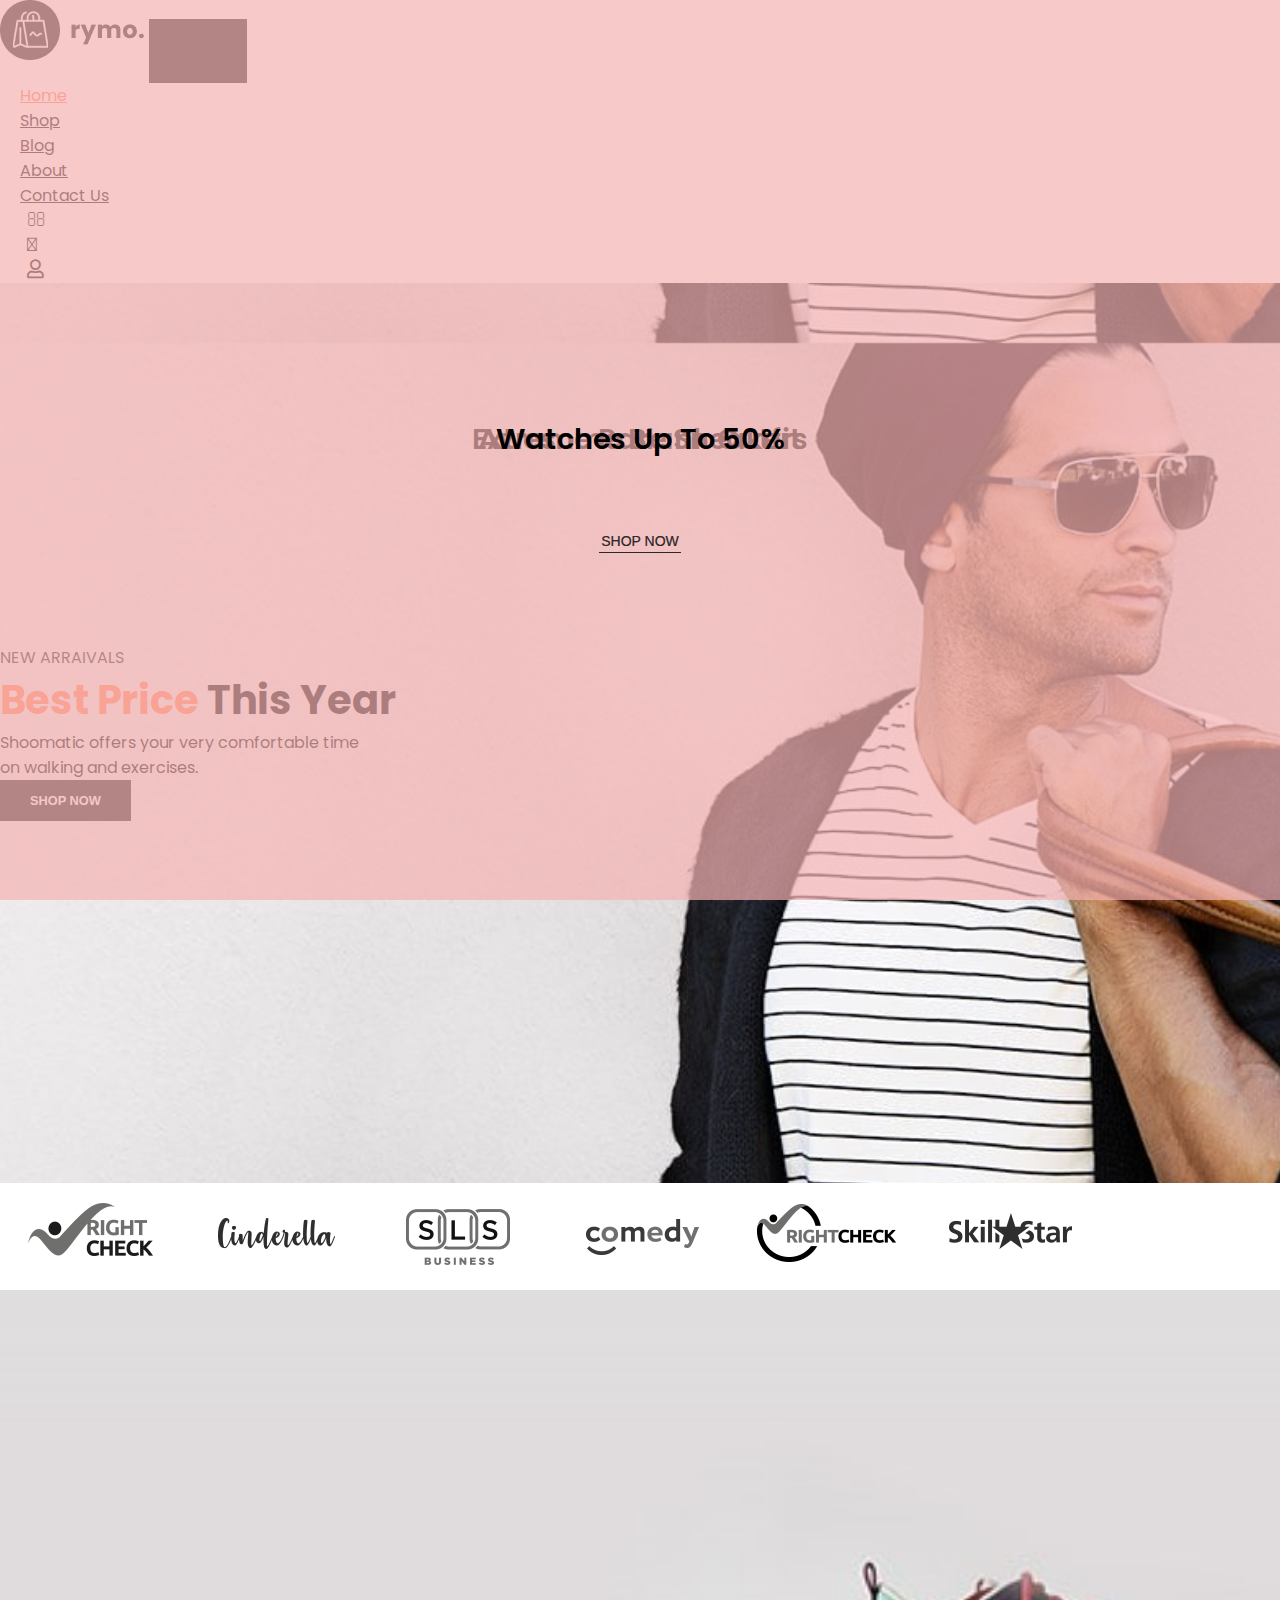
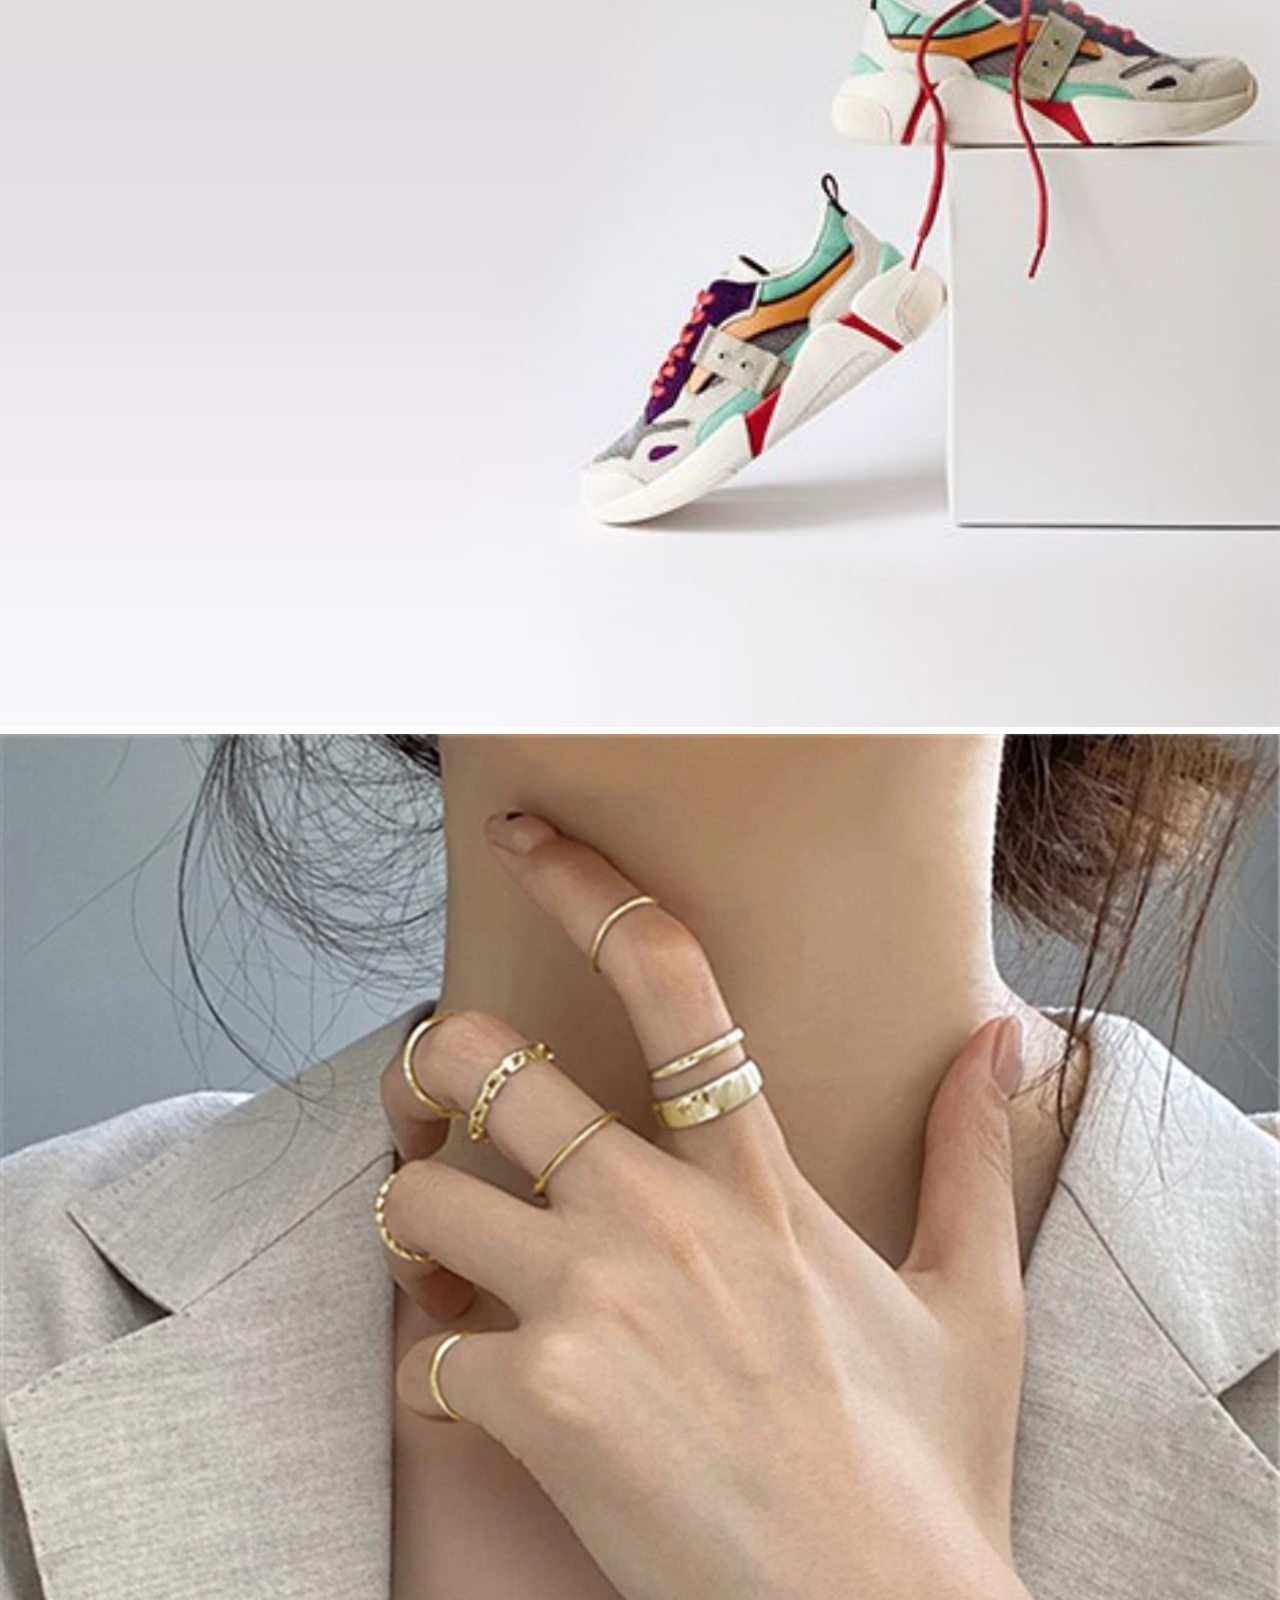
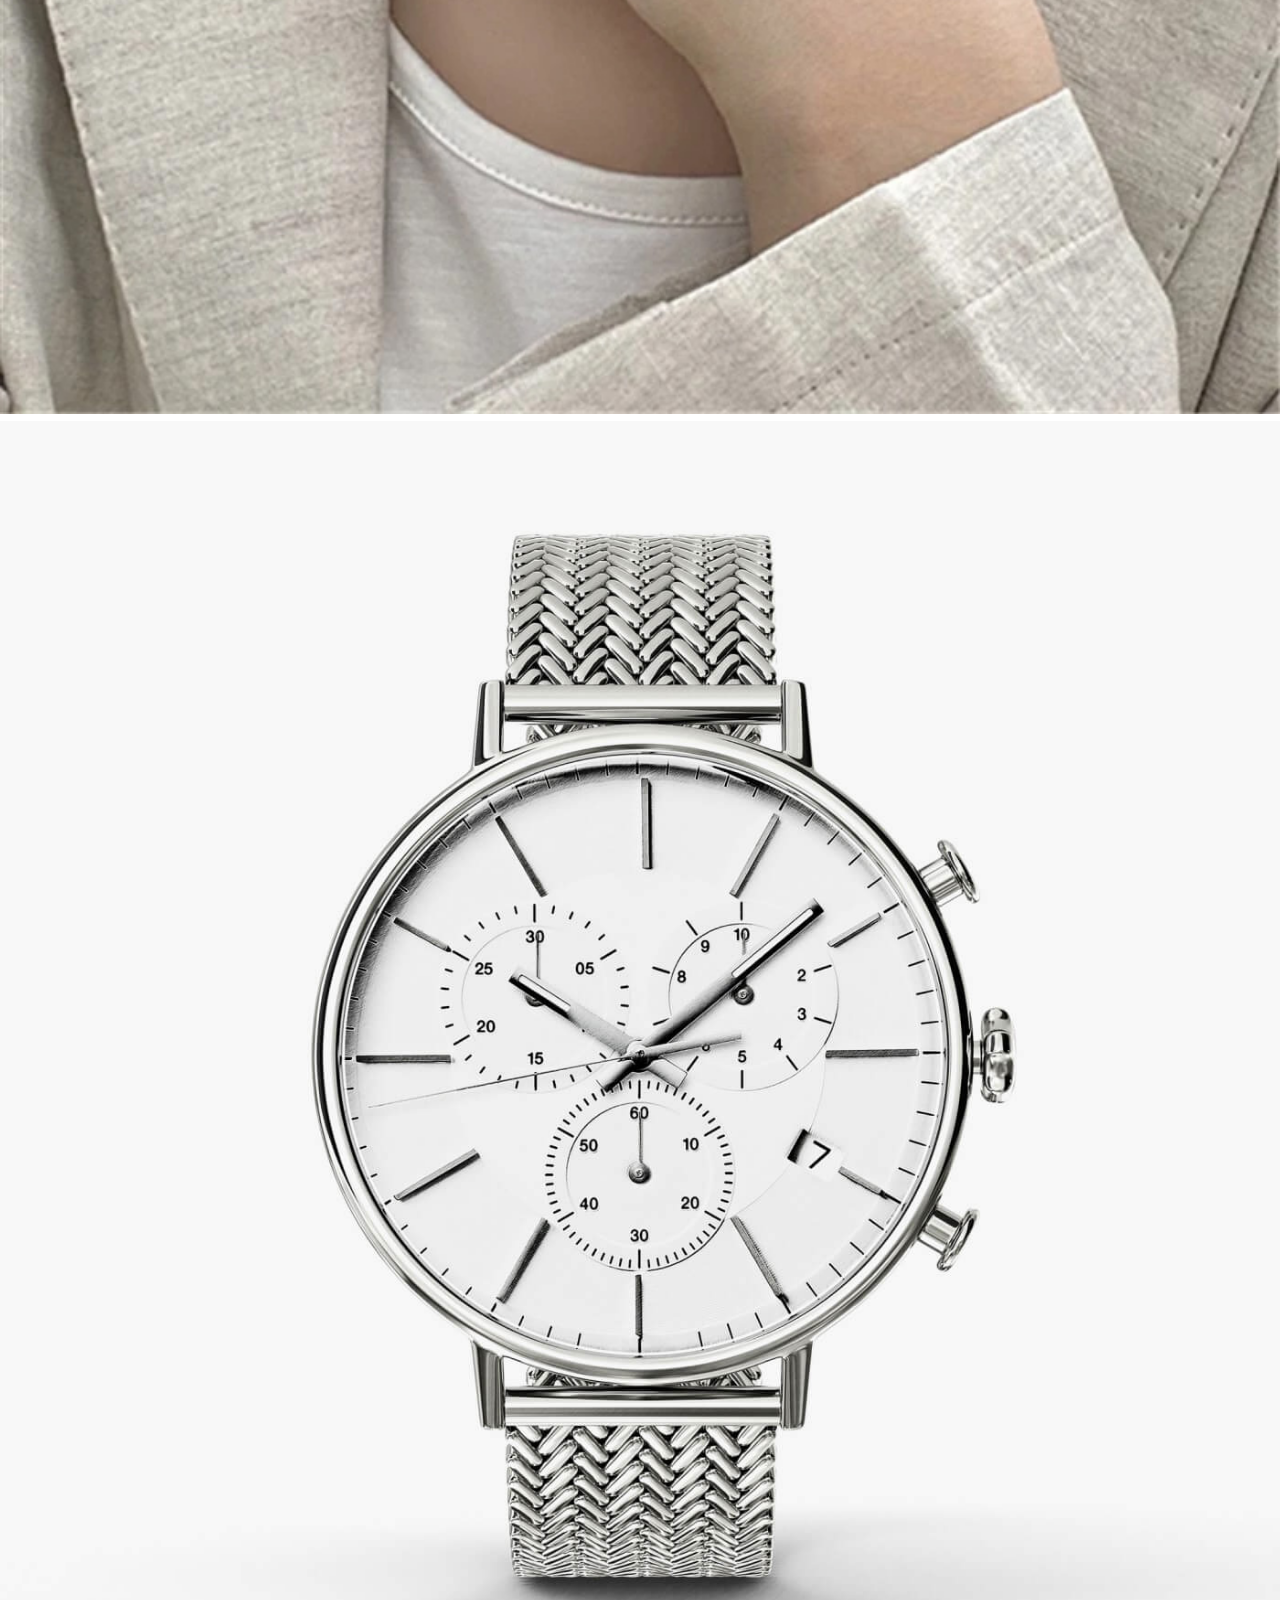
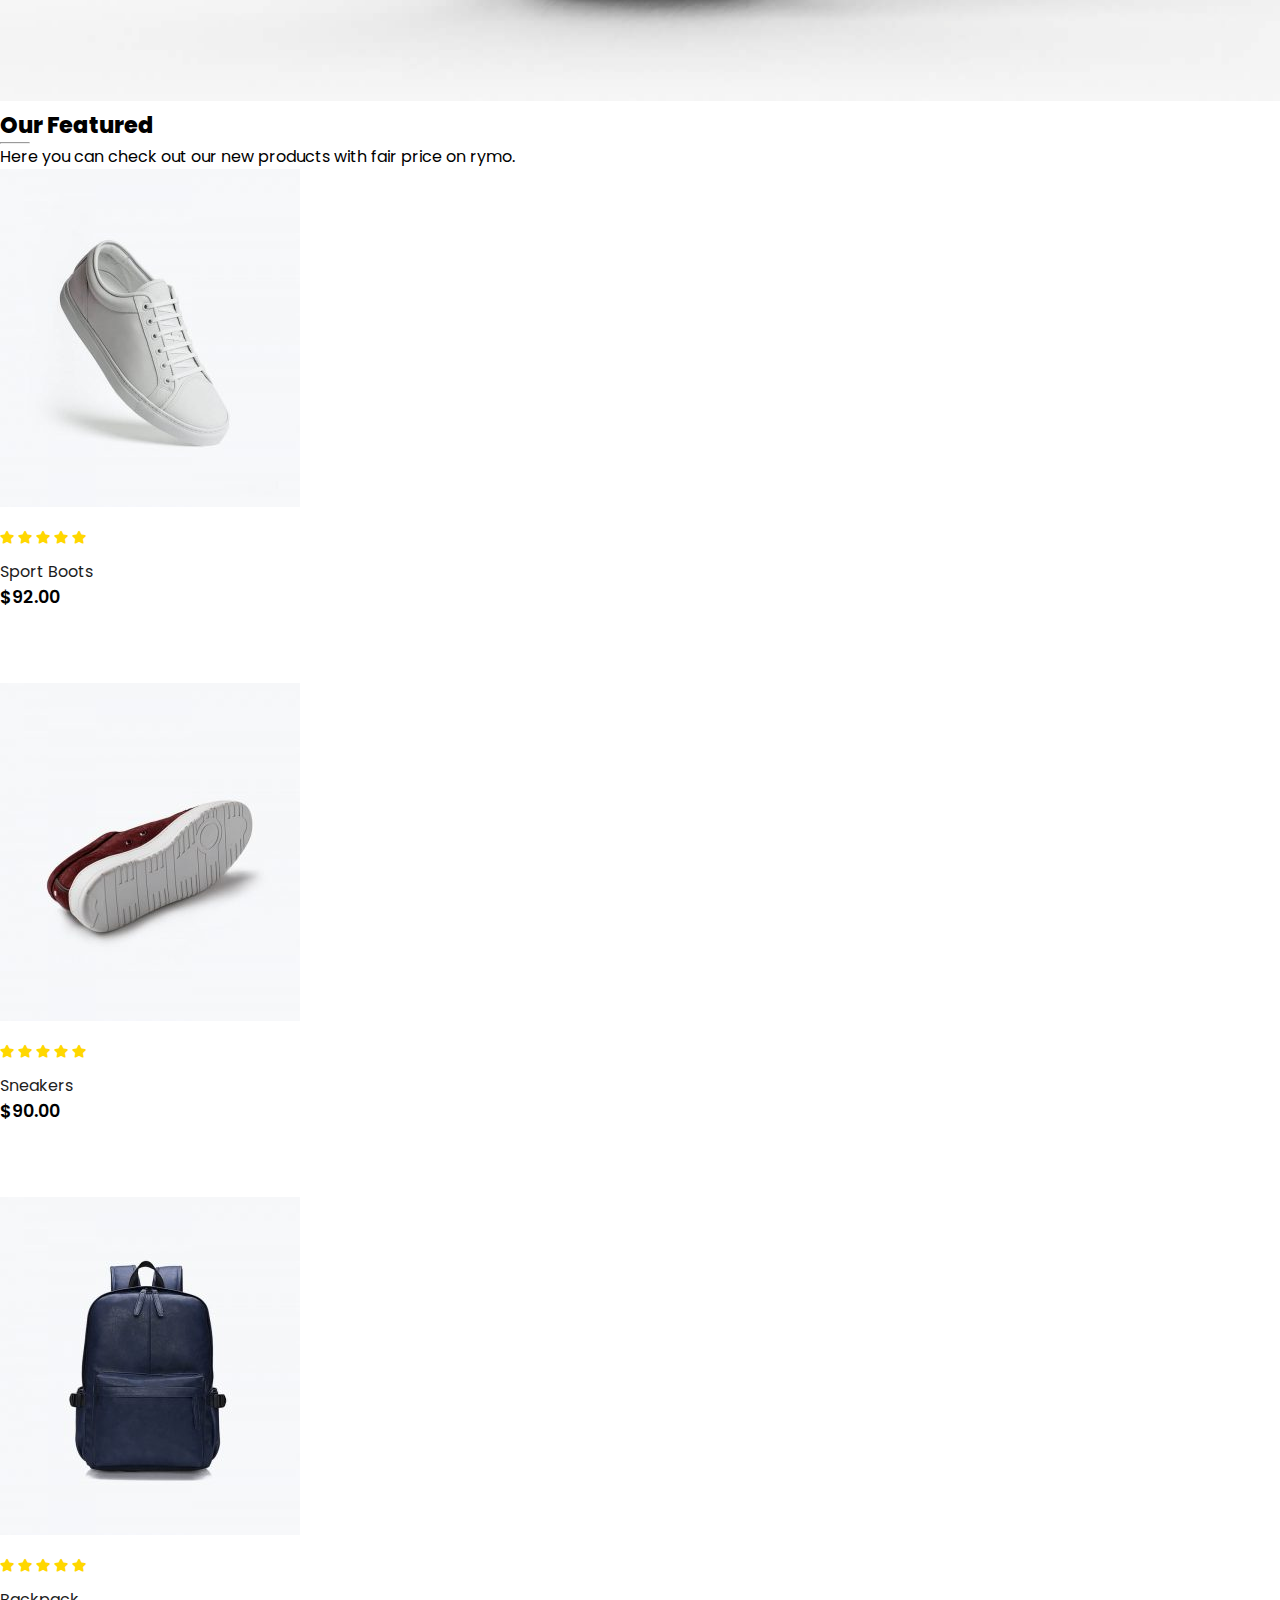
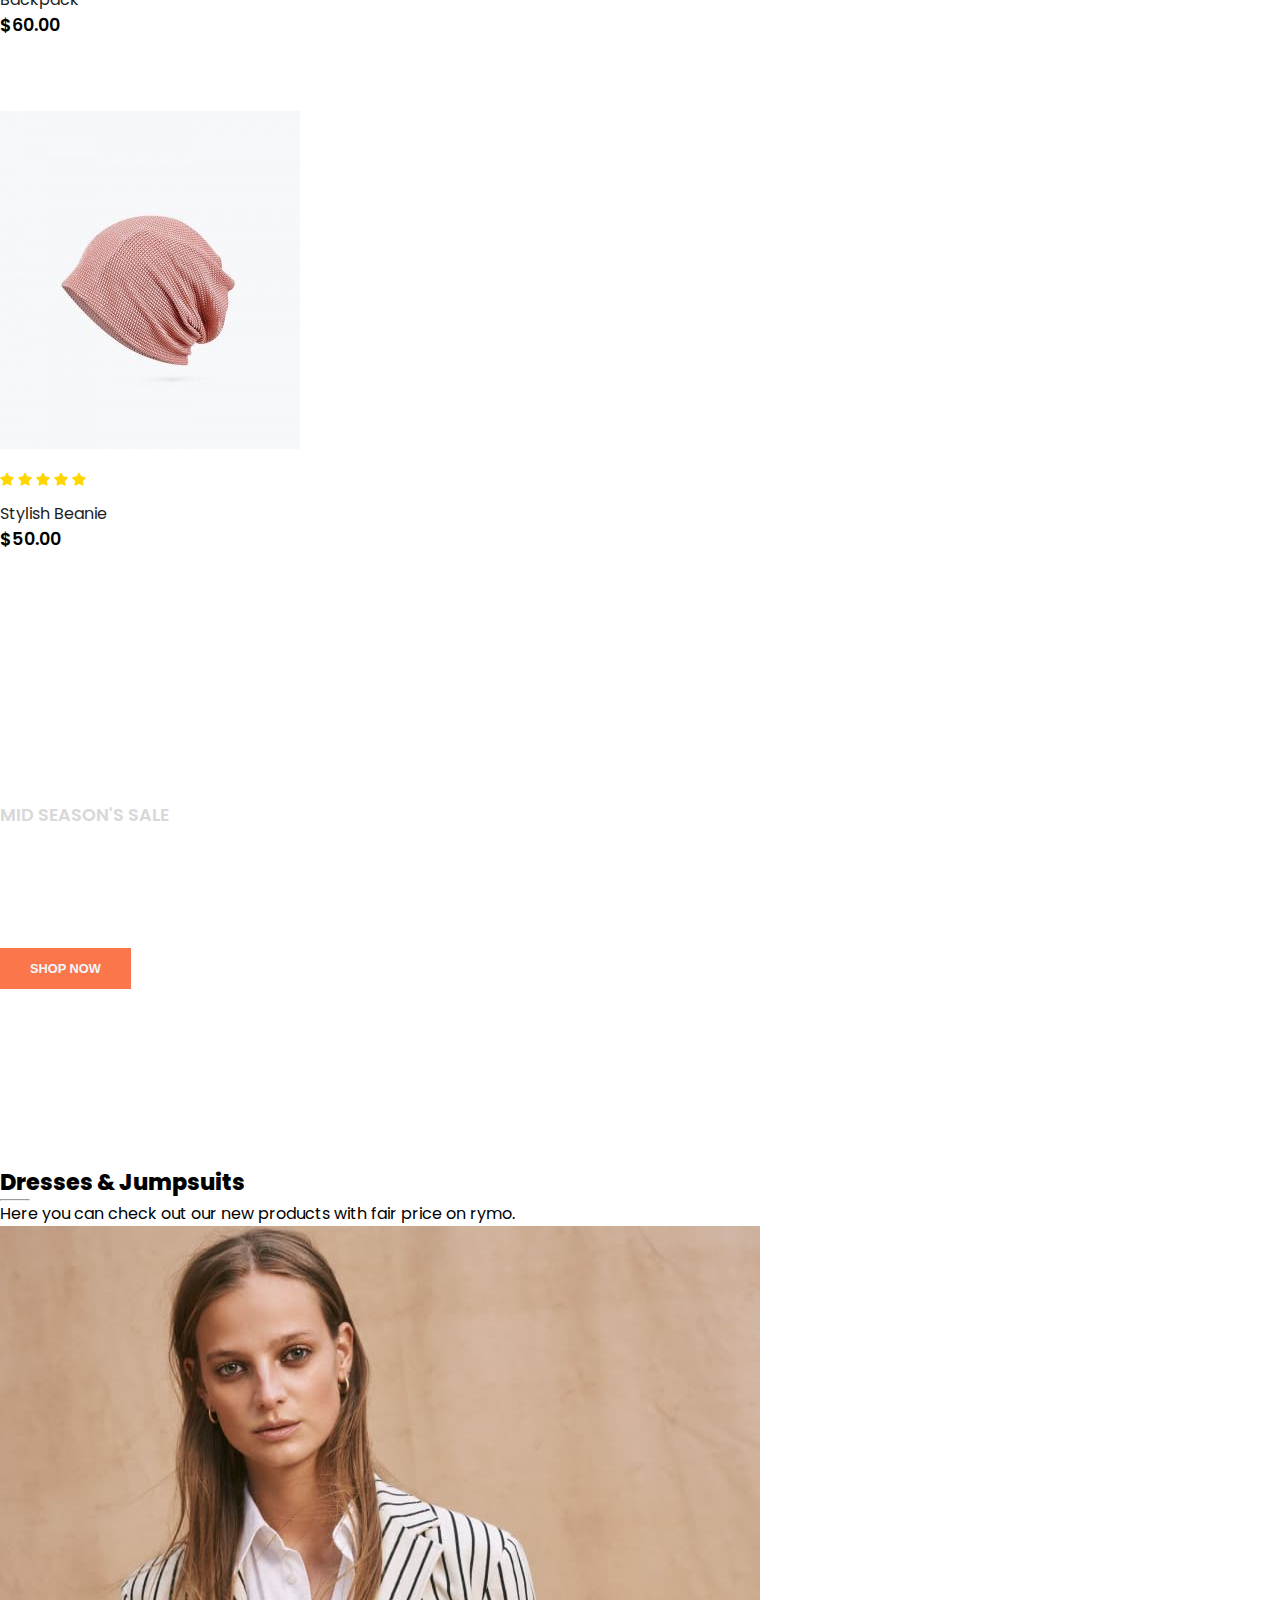
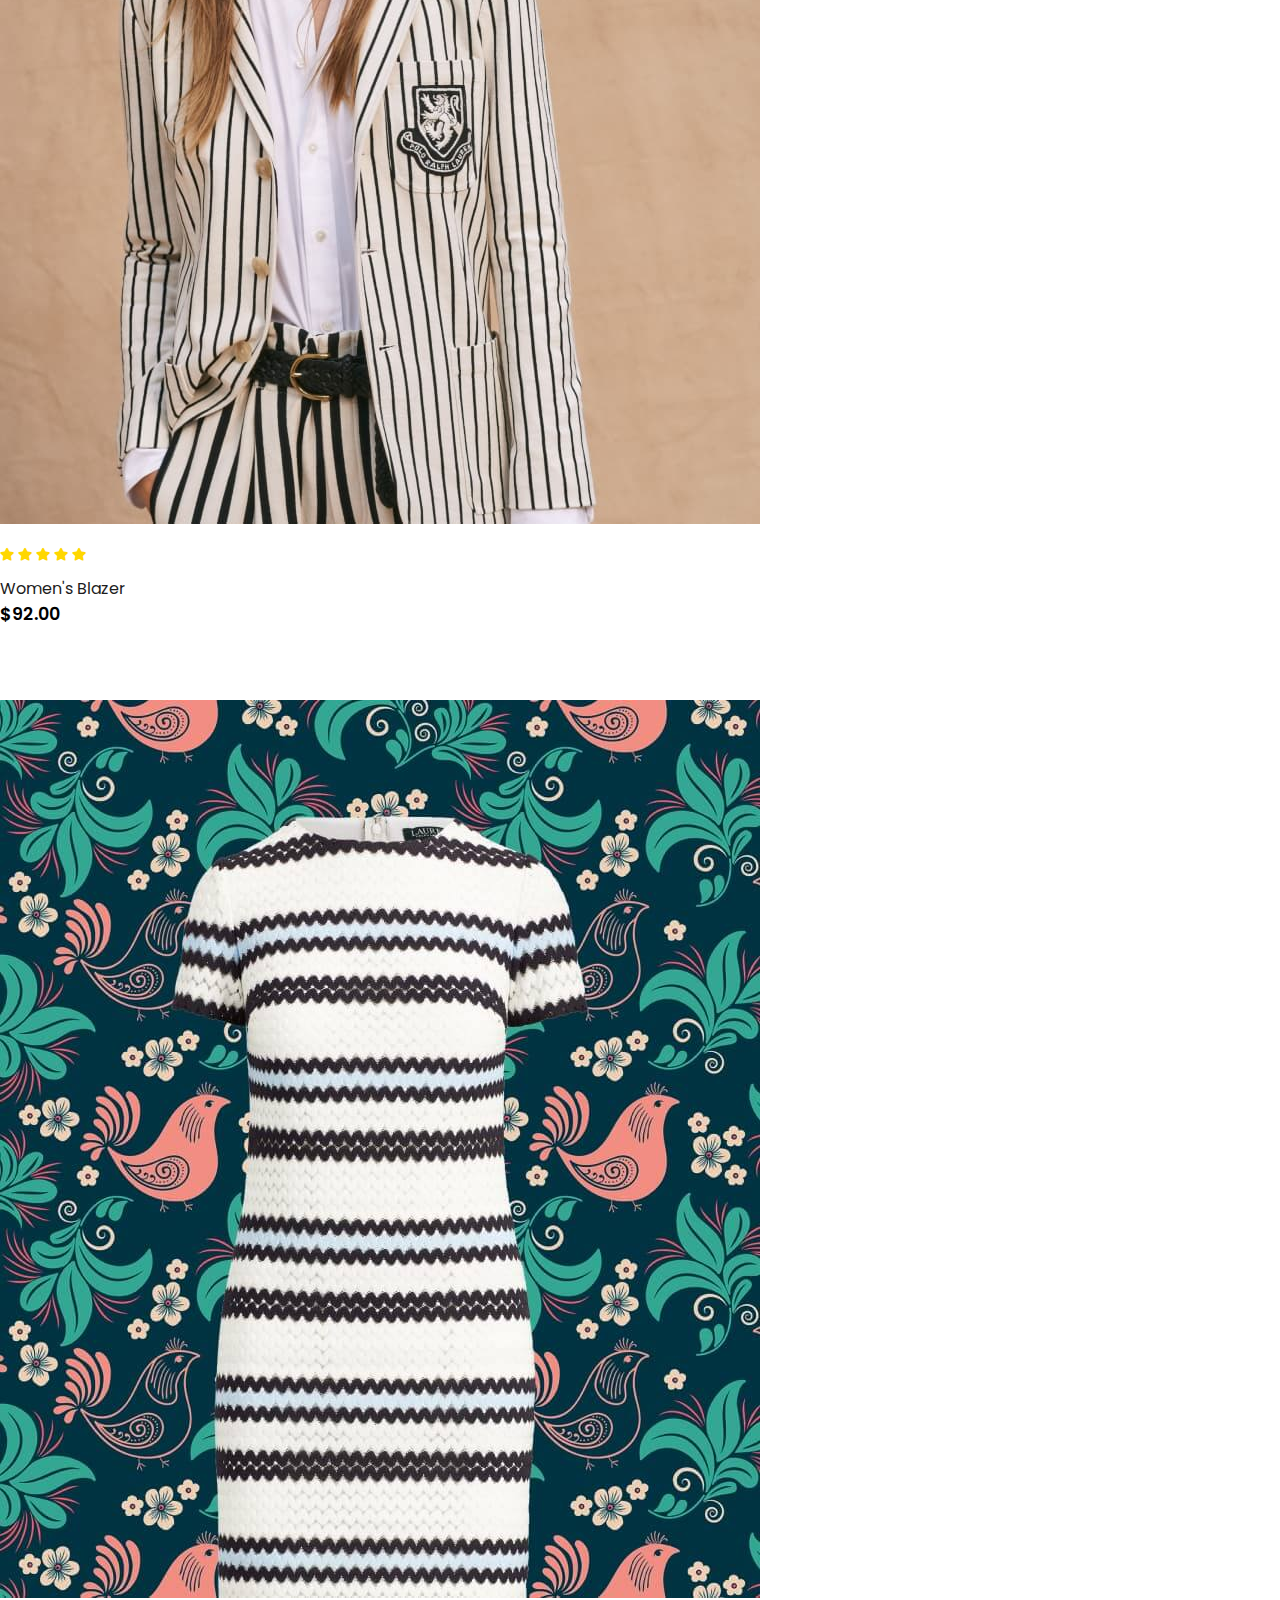
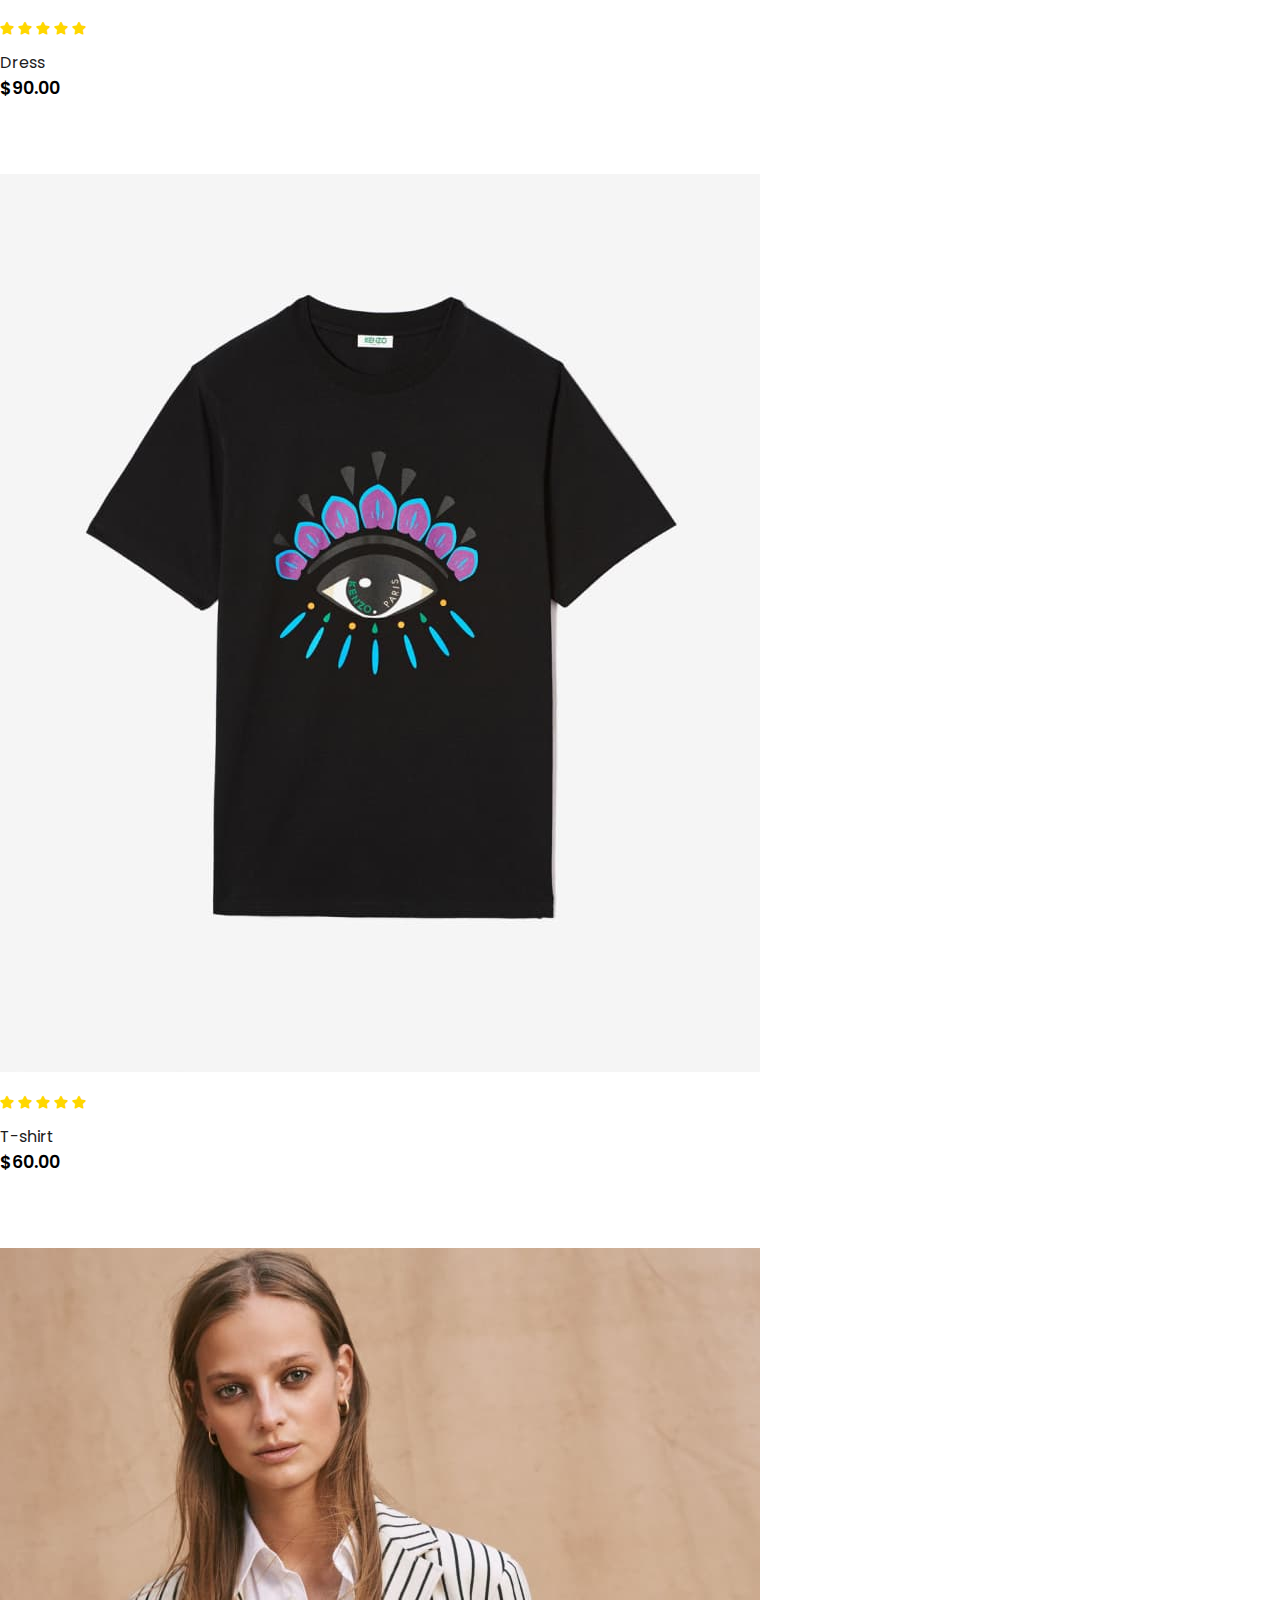
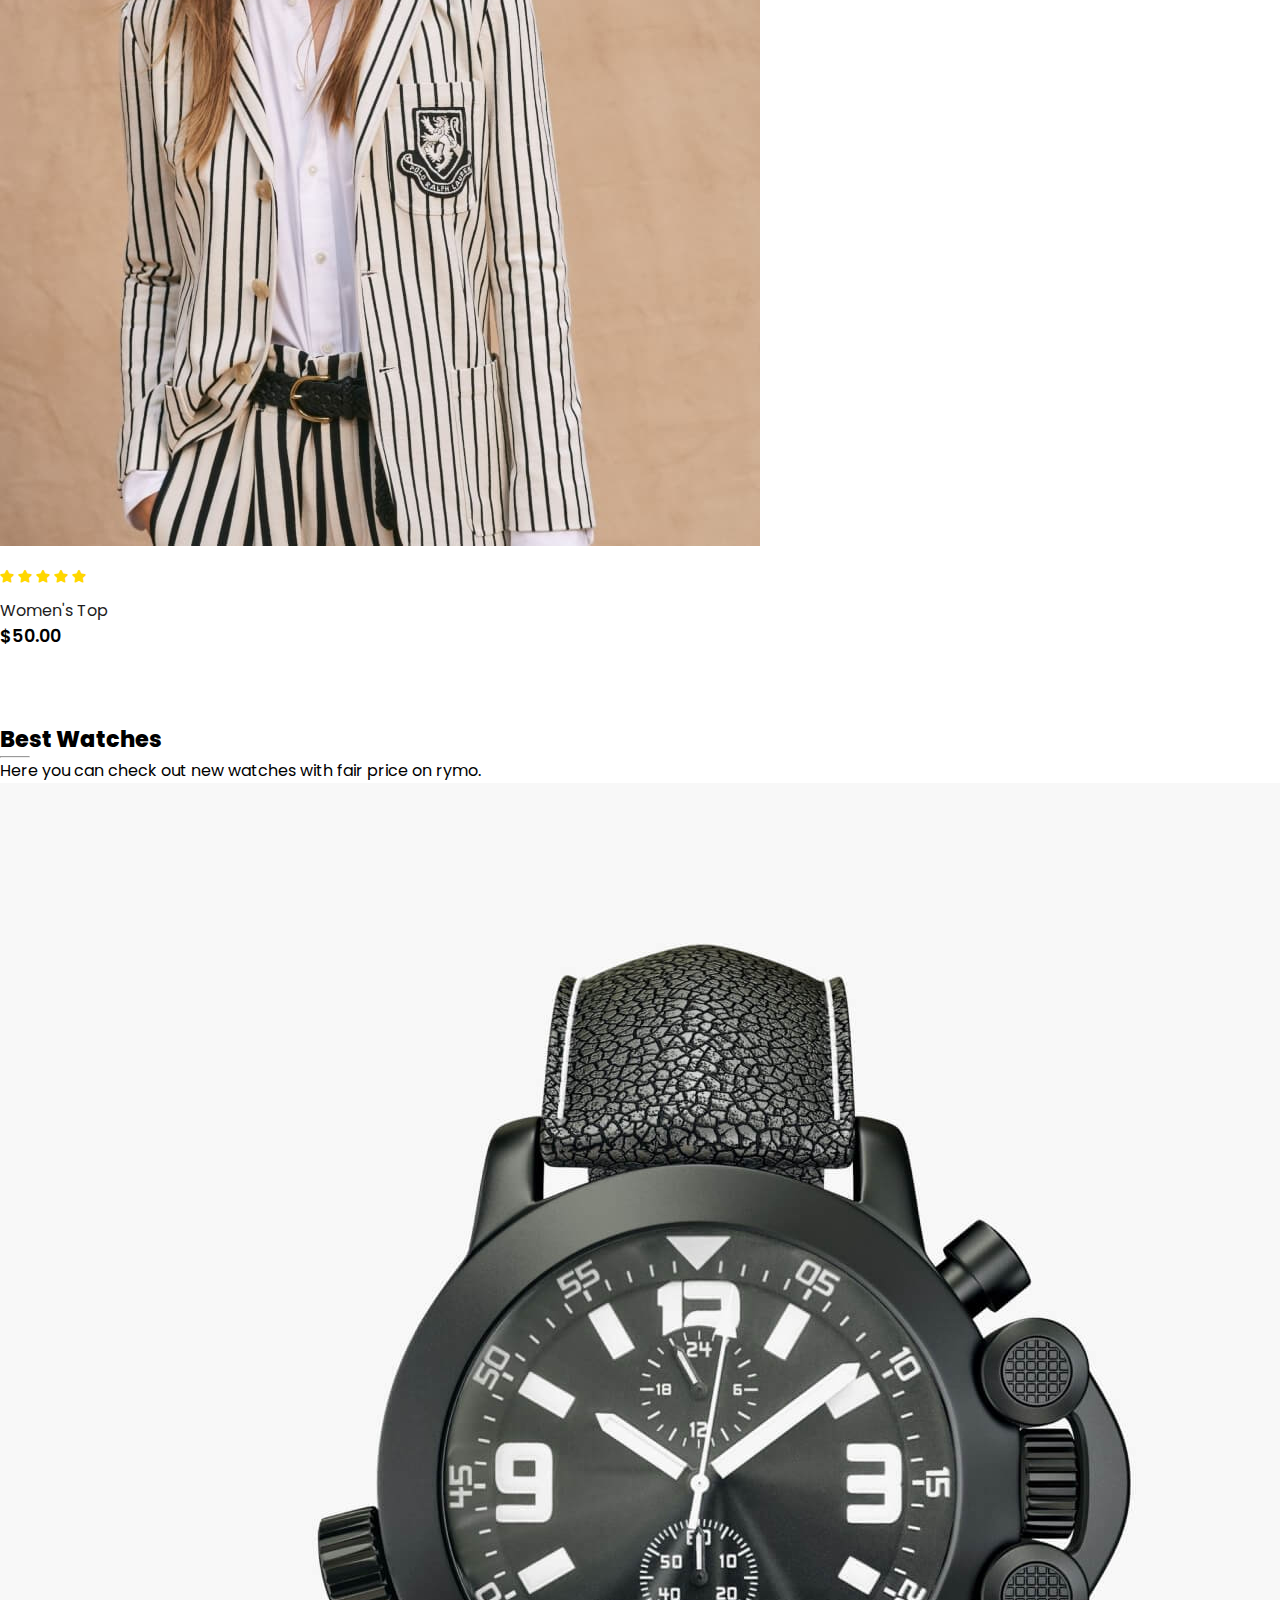
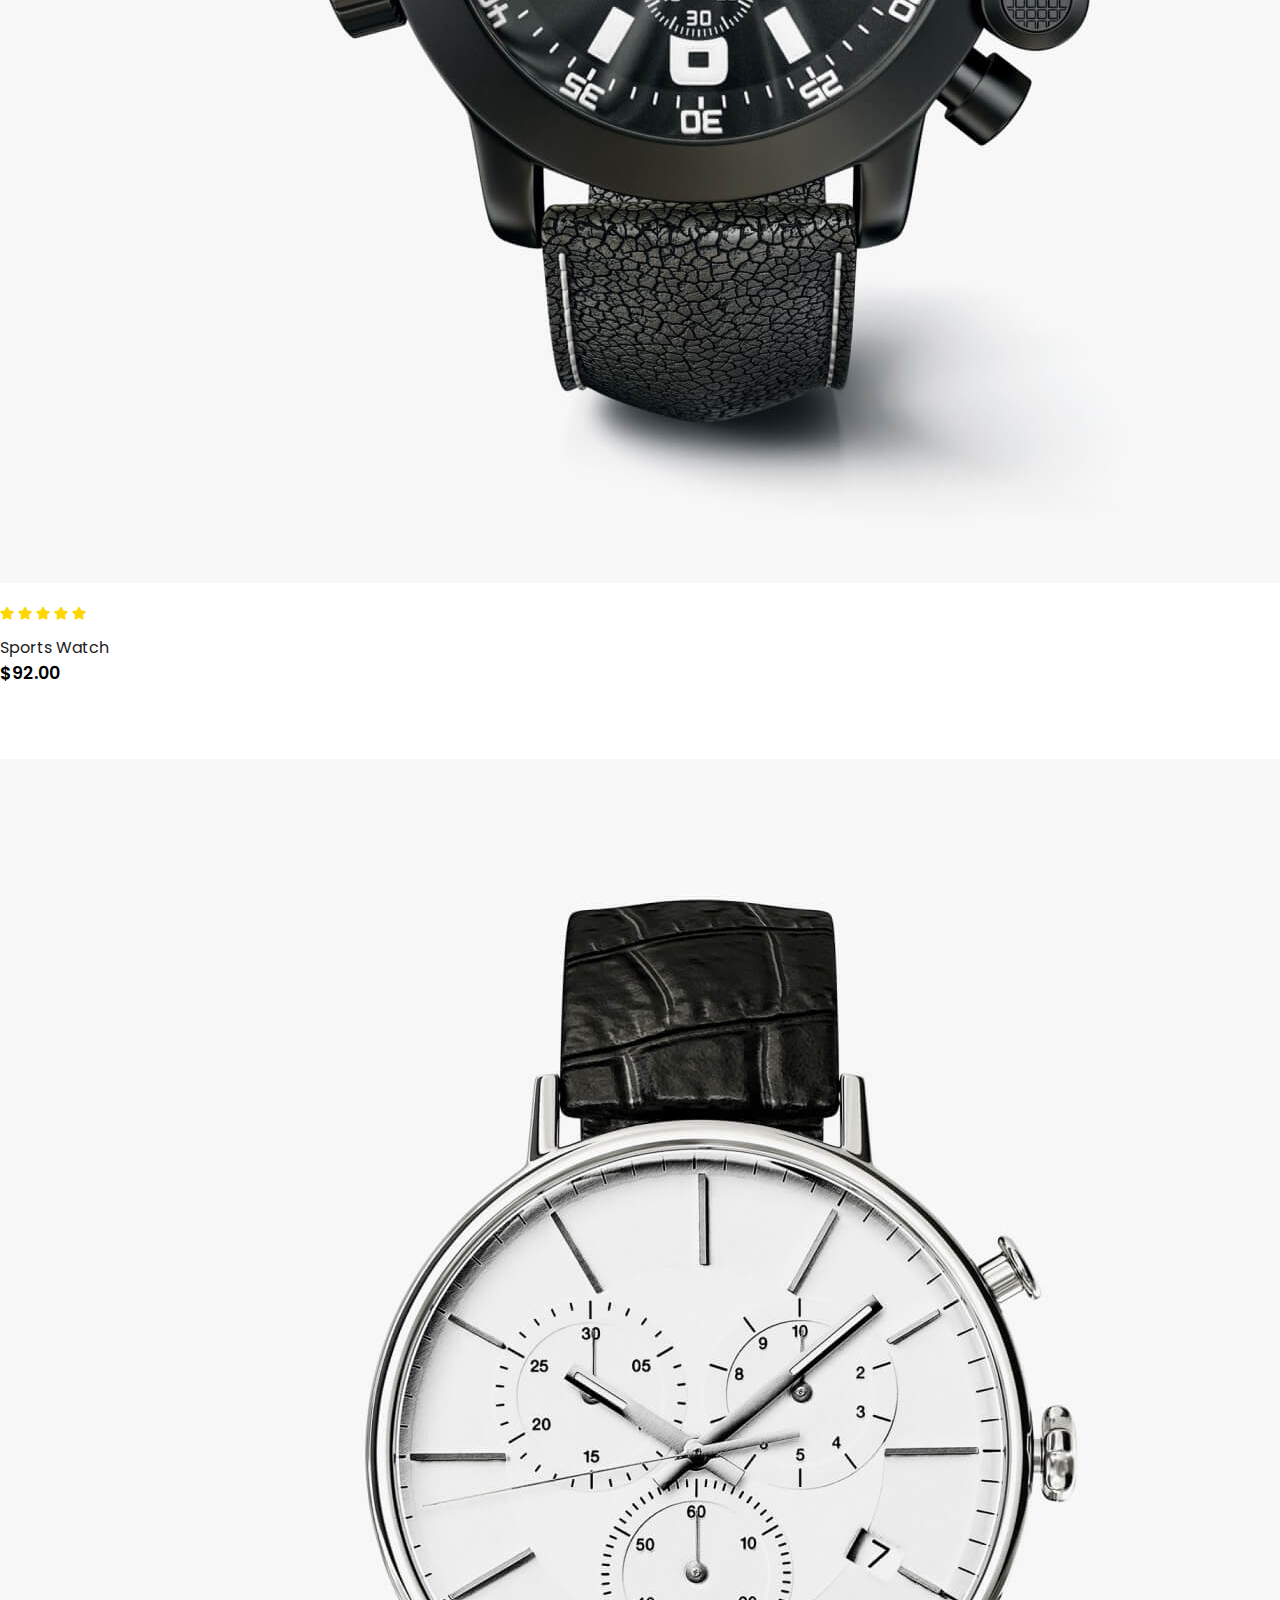
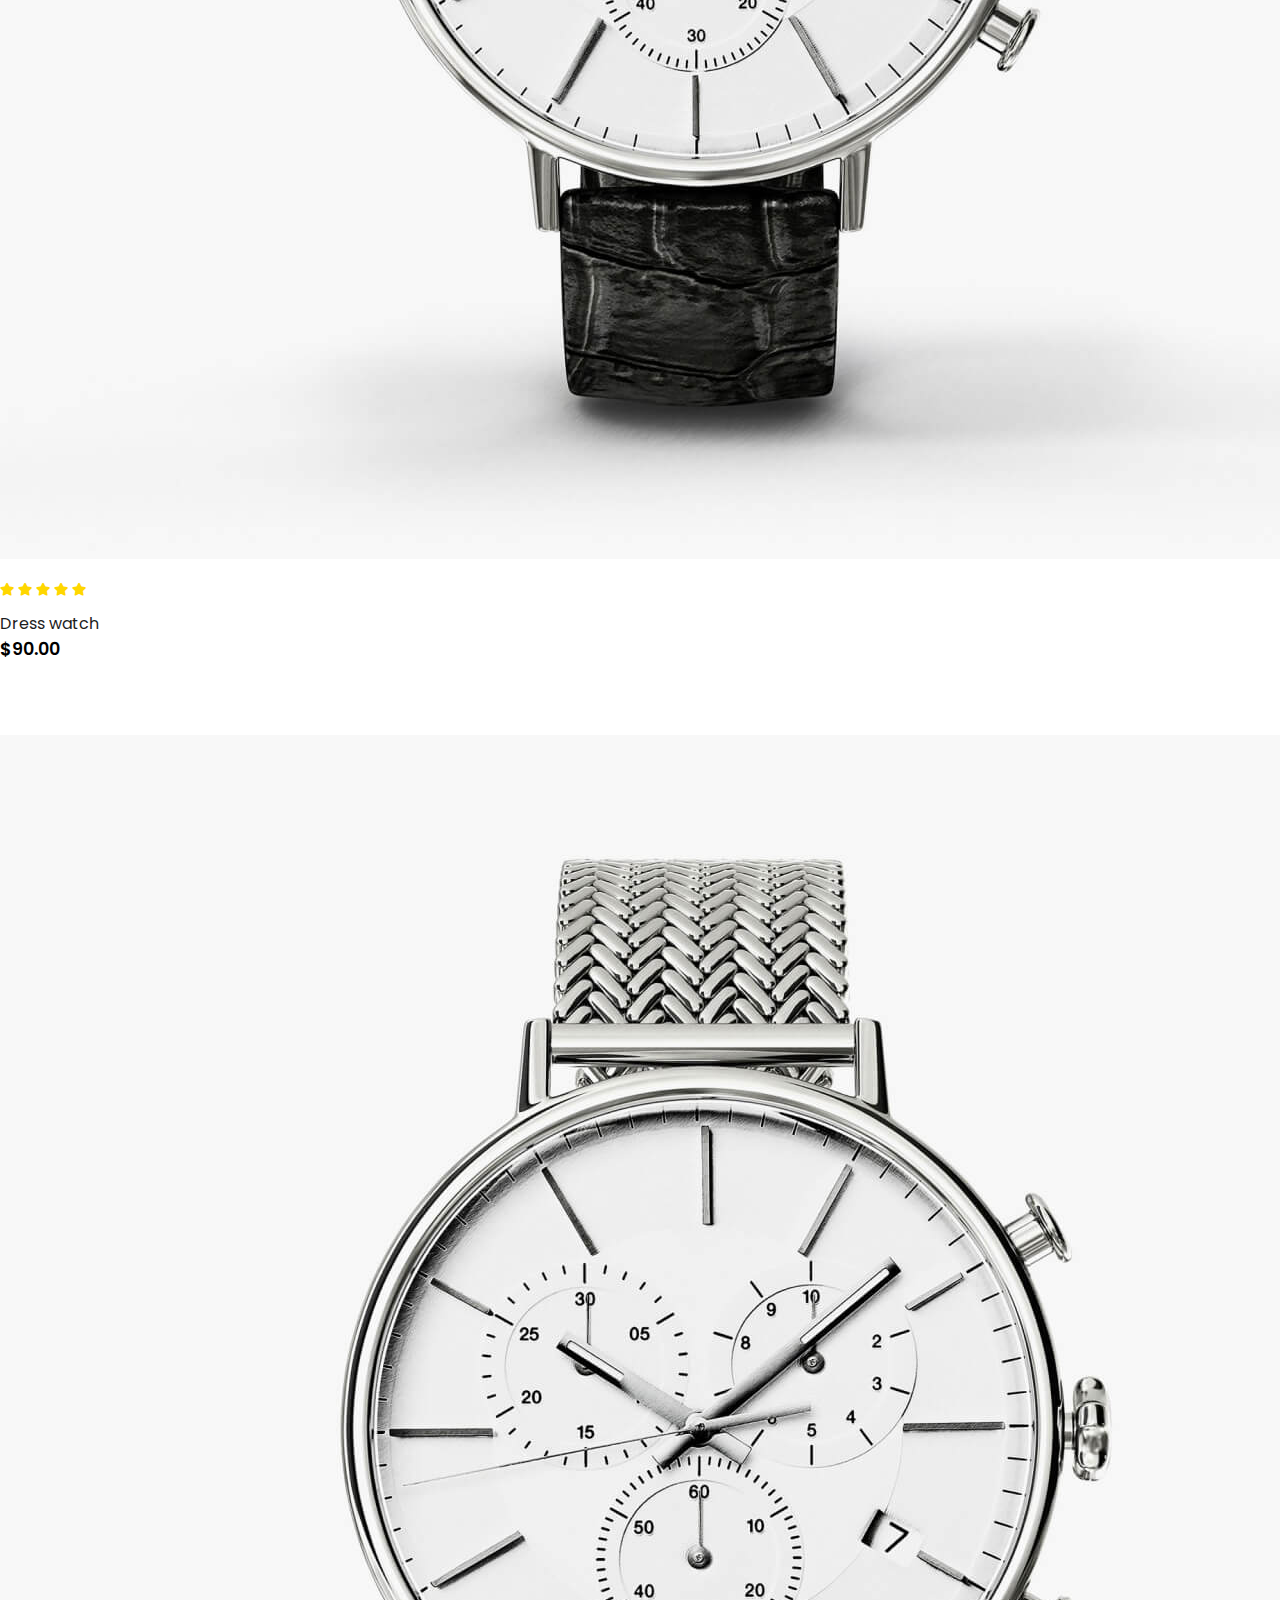
==== commit 5cdd0490: "Updated HTML" ====
--- a/index.html
+++ b/index.html
@@ -45,10 +45,14 @@
                         <a class="nav-link" href="#">Contact Us</a>
                     </li>
                     <li class="nav-item">
-                        <i class="fal fa-search"></i>
-                        <i class="fal fa-shopping-cart"></i>
-                    </li>
-
+                        <a class="nav-link" href=""> <i class="fal fa-search"></i></a>
+                    </li>
+                    <li>
+                        <a class="nav-link" href="cart.html"><i class="fal fa-shopping-cart"></i></a>
+                    </li>
+                    <li class="nav-item">
+                        <a class="nav-link" href="signup.html"><i class="fas fa-user"></i></a> 
+                    </li>
             </div>
         </div>
     </nav>
@@ -389,7 +393,8 @@
         <div class="row container mx-auto pt-5">
             <div class="footer-one col-lg-3 col-md-6 col-12">
                 <img src="img/logo2.png" alt="">
-                <p class="pt-3">Fringilla urna porttitor rhoncus dolor purus luctus venenatis lectus magna fringilla diam maecenas
+                <p class="pt-3">Fringilla urna porttitor rhoncus dolor purus luctus venenatis lectus magna fringilla
+                    diam maecenas
                     ultricies mi eget mauris.</p>
             </div>
             <div class="footer-one col-lg-3 col-md-6 col-12">
--- a/style.css
+++ b/style.css
@@ -98,7 +98,9 @@
     cursor: pointer;
     font-weight: 500;
     transition: 0.3s ease;
-}
+
+}
+
 
 #bar {
     font-size: 1.5rem;
@@ -331,10 +333,14 @@
 }
 
 /* cart */
+#cart-container{
+    overflow: auto;
+}
 #cart-container table {
     border-collapse: collapse;
     width: 100%;
     table-layout: fixed;
+    white-space: nowrap;
 }
 
 #cart-container table thead {
@@ -372,4 +378,59 @@
     width: 100px;
     height: 80px;
     object-fit: cover;
+}
+
+#cart-container table tbody i {
+    color: #8d8c89;
+}
+
+#cart-container table tbody i:hover {
+    color: #fb774b;
+}
+
+#cart-bottom .coupon>div,
+#cart-bottom .total>div {
+    border: 1px solid #b6b3b3;
+}
+
+#cart-bottom .coupon h5, 
+#cart-bottom .total h5{
+    background: #fd8c66;
+    color: #fff;
+    border: none;
+    padding: 6px 12px;
+    font-weight: 700;
+}
+
+#cart-bottom .coupon p,
+#cart-bottom .coupon input {
+    padding: 0 12px;
+}
+
+#cart-bottom .coupon input {
+    height: 44px;
+}
+
+#cart-bottom .coupon input {
+    margin: 0 0 25px 12px;
+}
+
+#cart-bottom .total div>div{
+    padding: 0 12px;
+}
+
+#cart-bottom .total h6{
+    color: #2a2a2a;
+}
+
+.second-hr{
+    background: #b8b7b3;
+    width: 100%;
+    height: 1px;
+}
+
+#cart-bottom .total div>button{
+    margin: 0 12px 20px 0;
+    display: flex;
+    justify-content: flex-end;
 }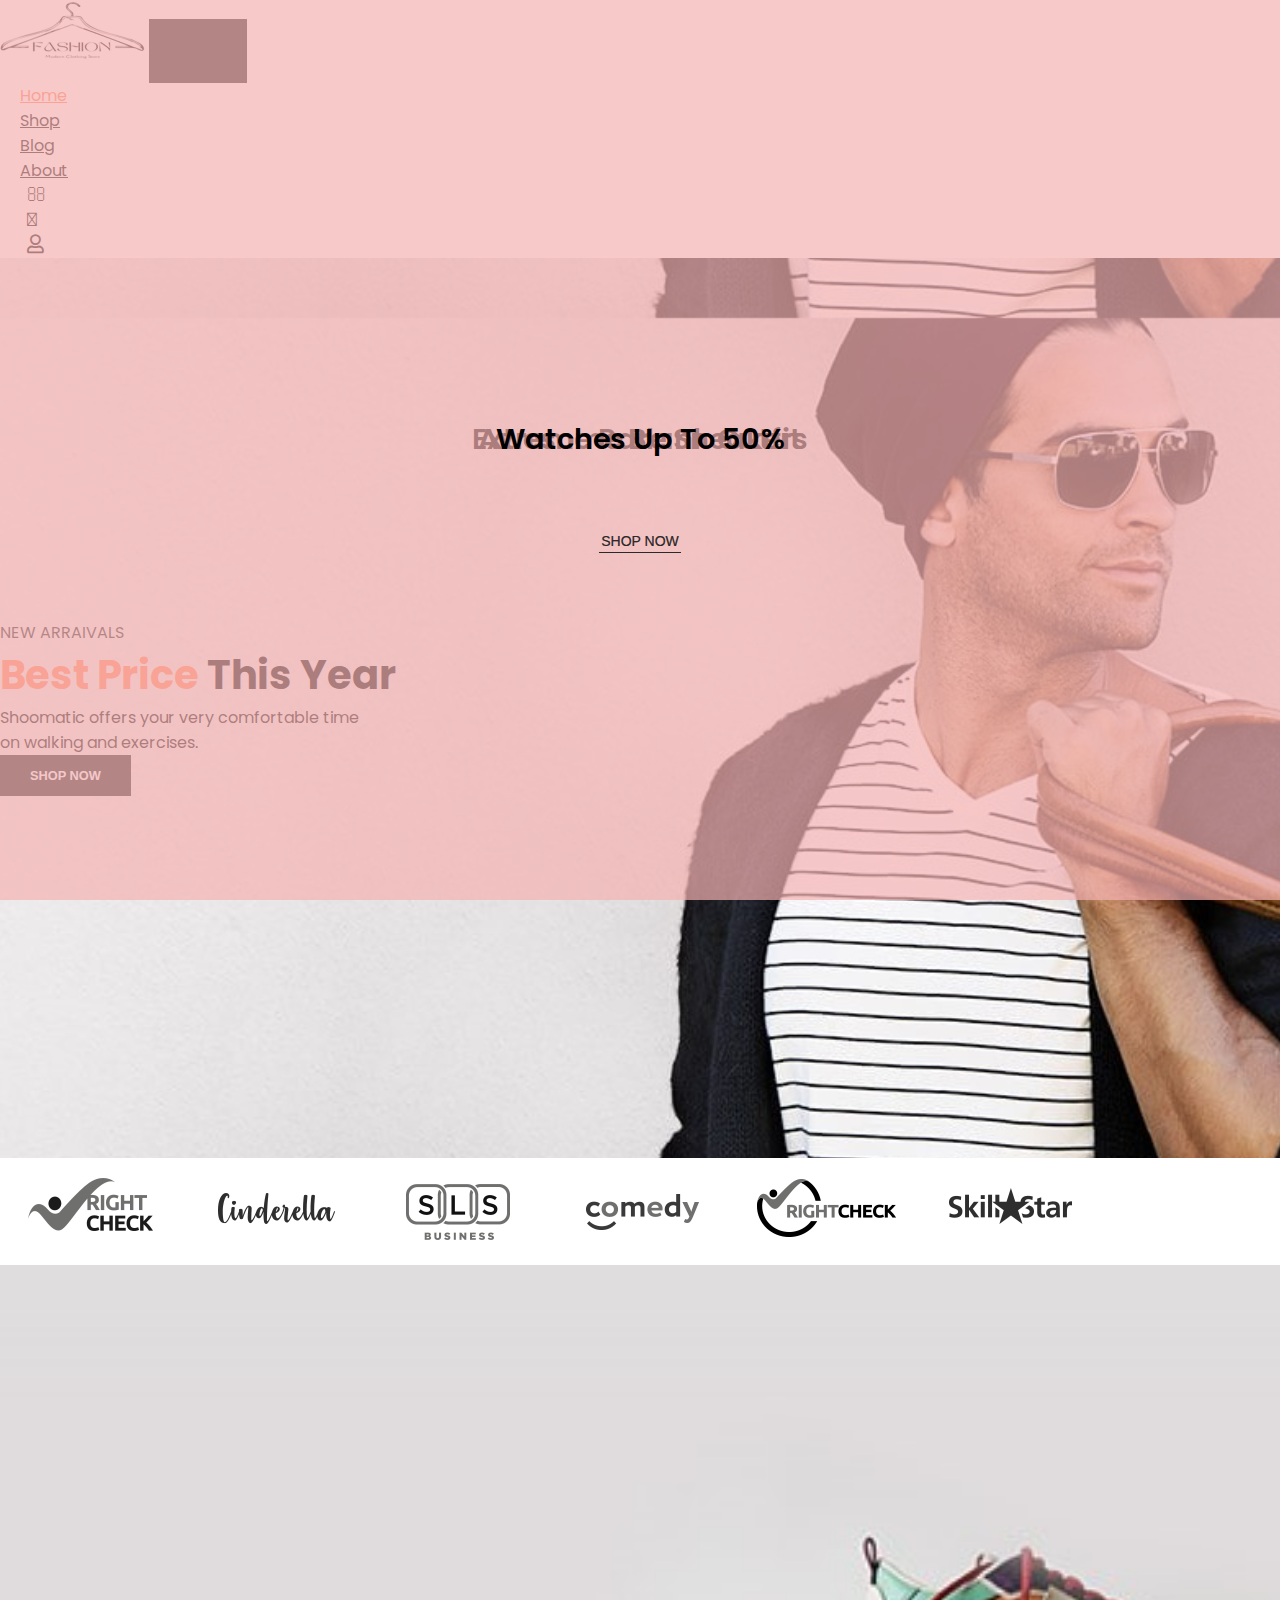
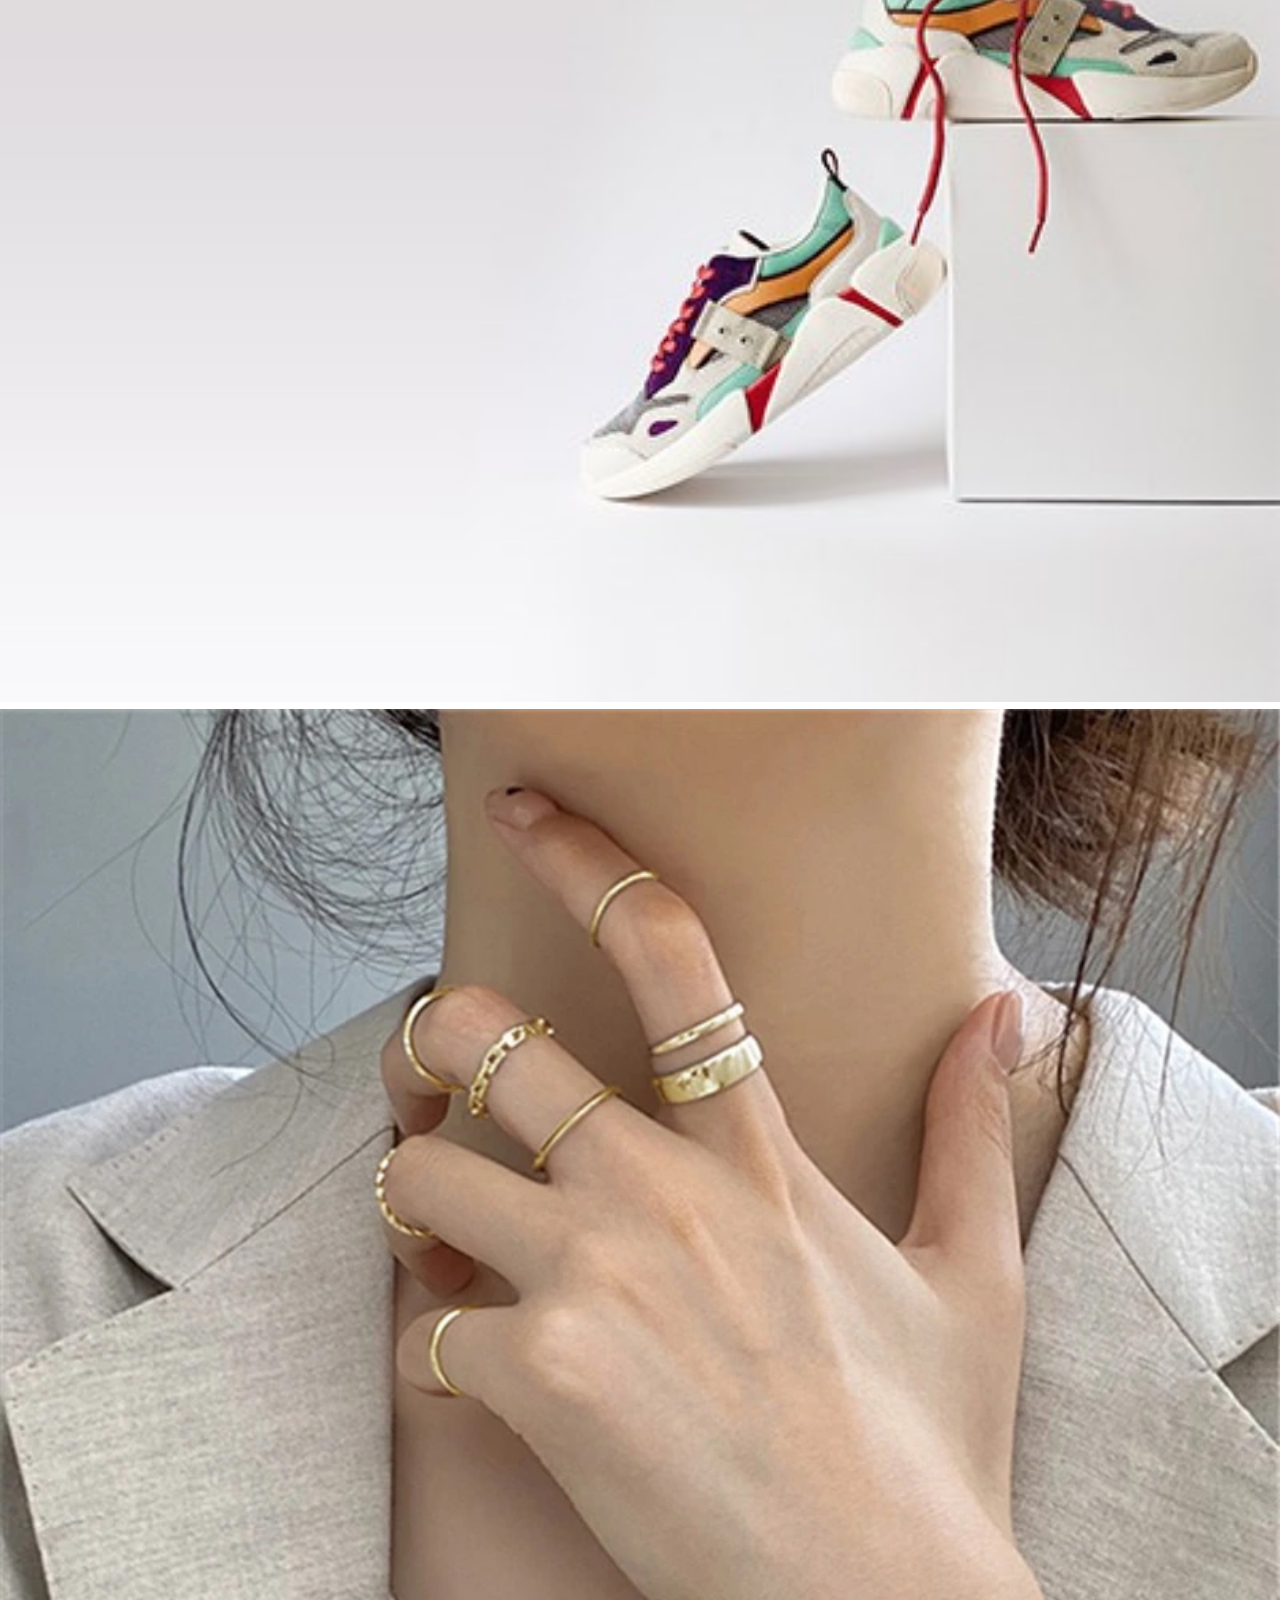
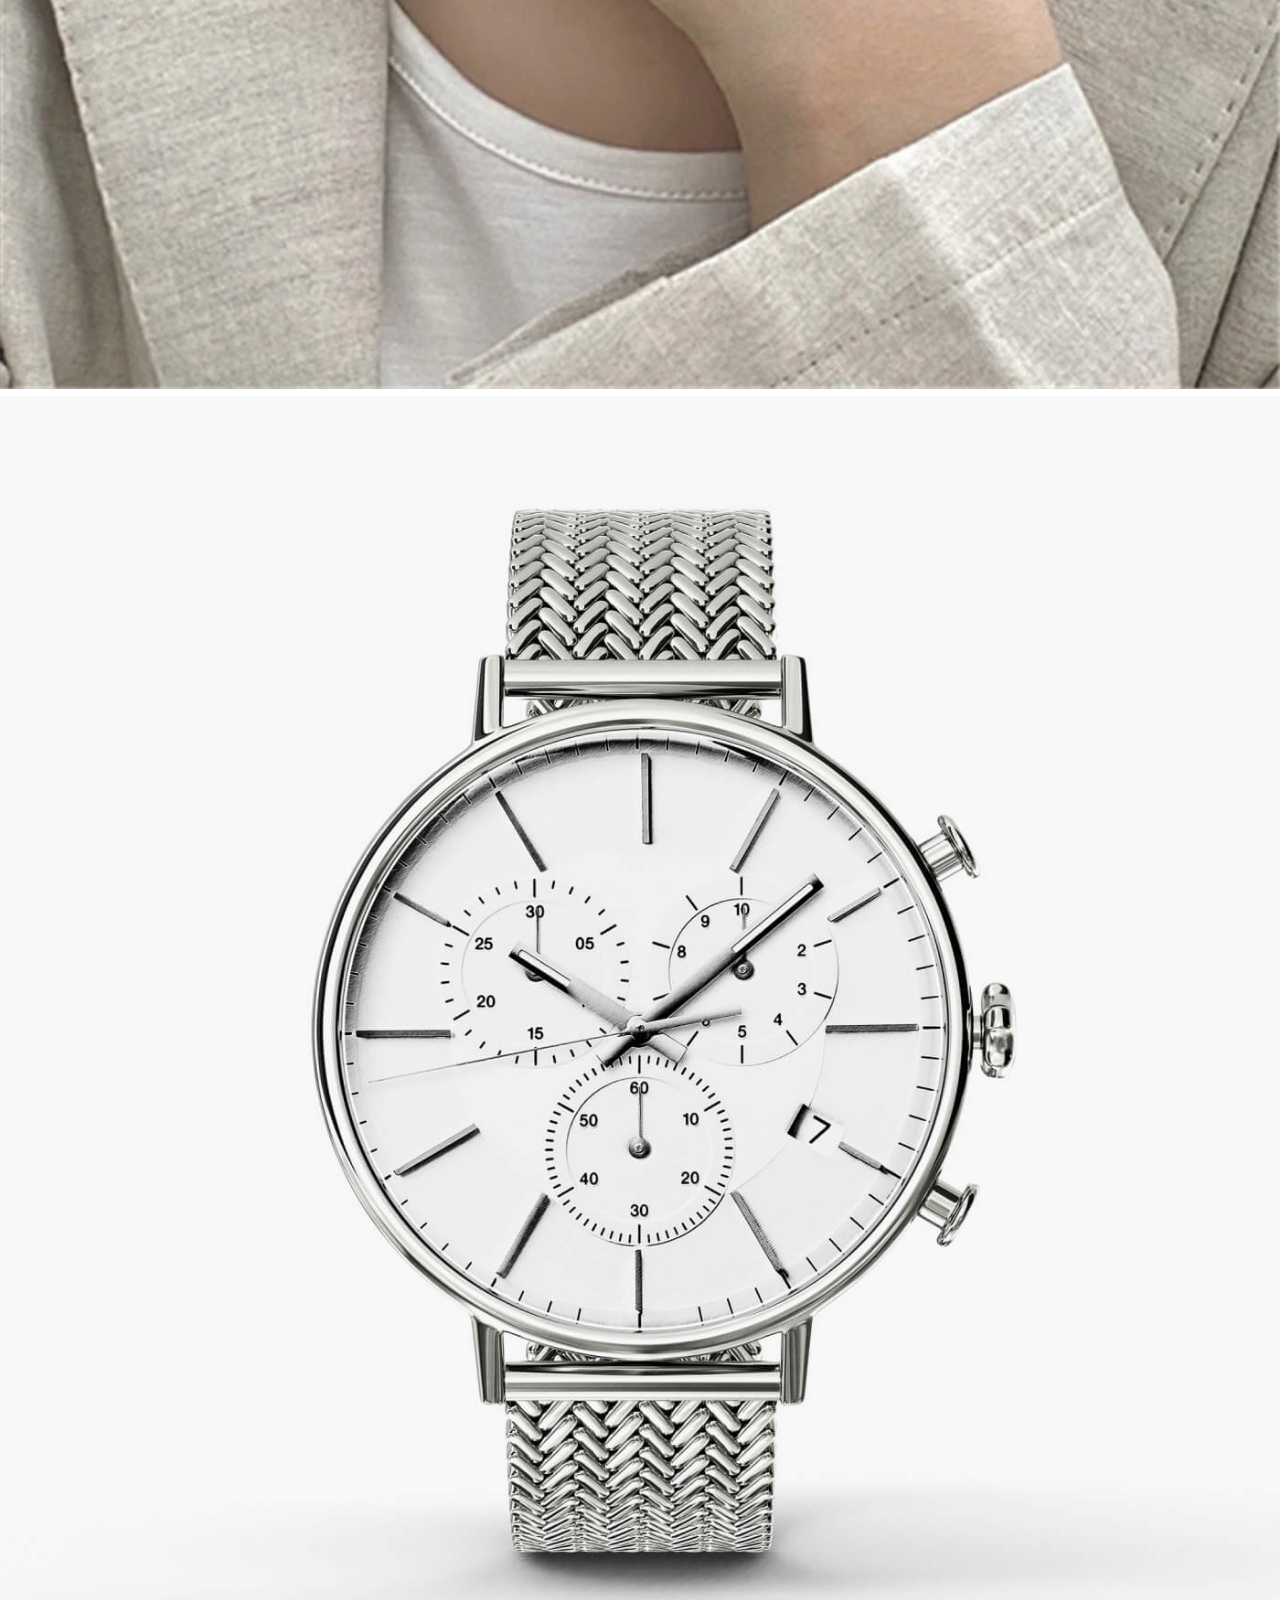
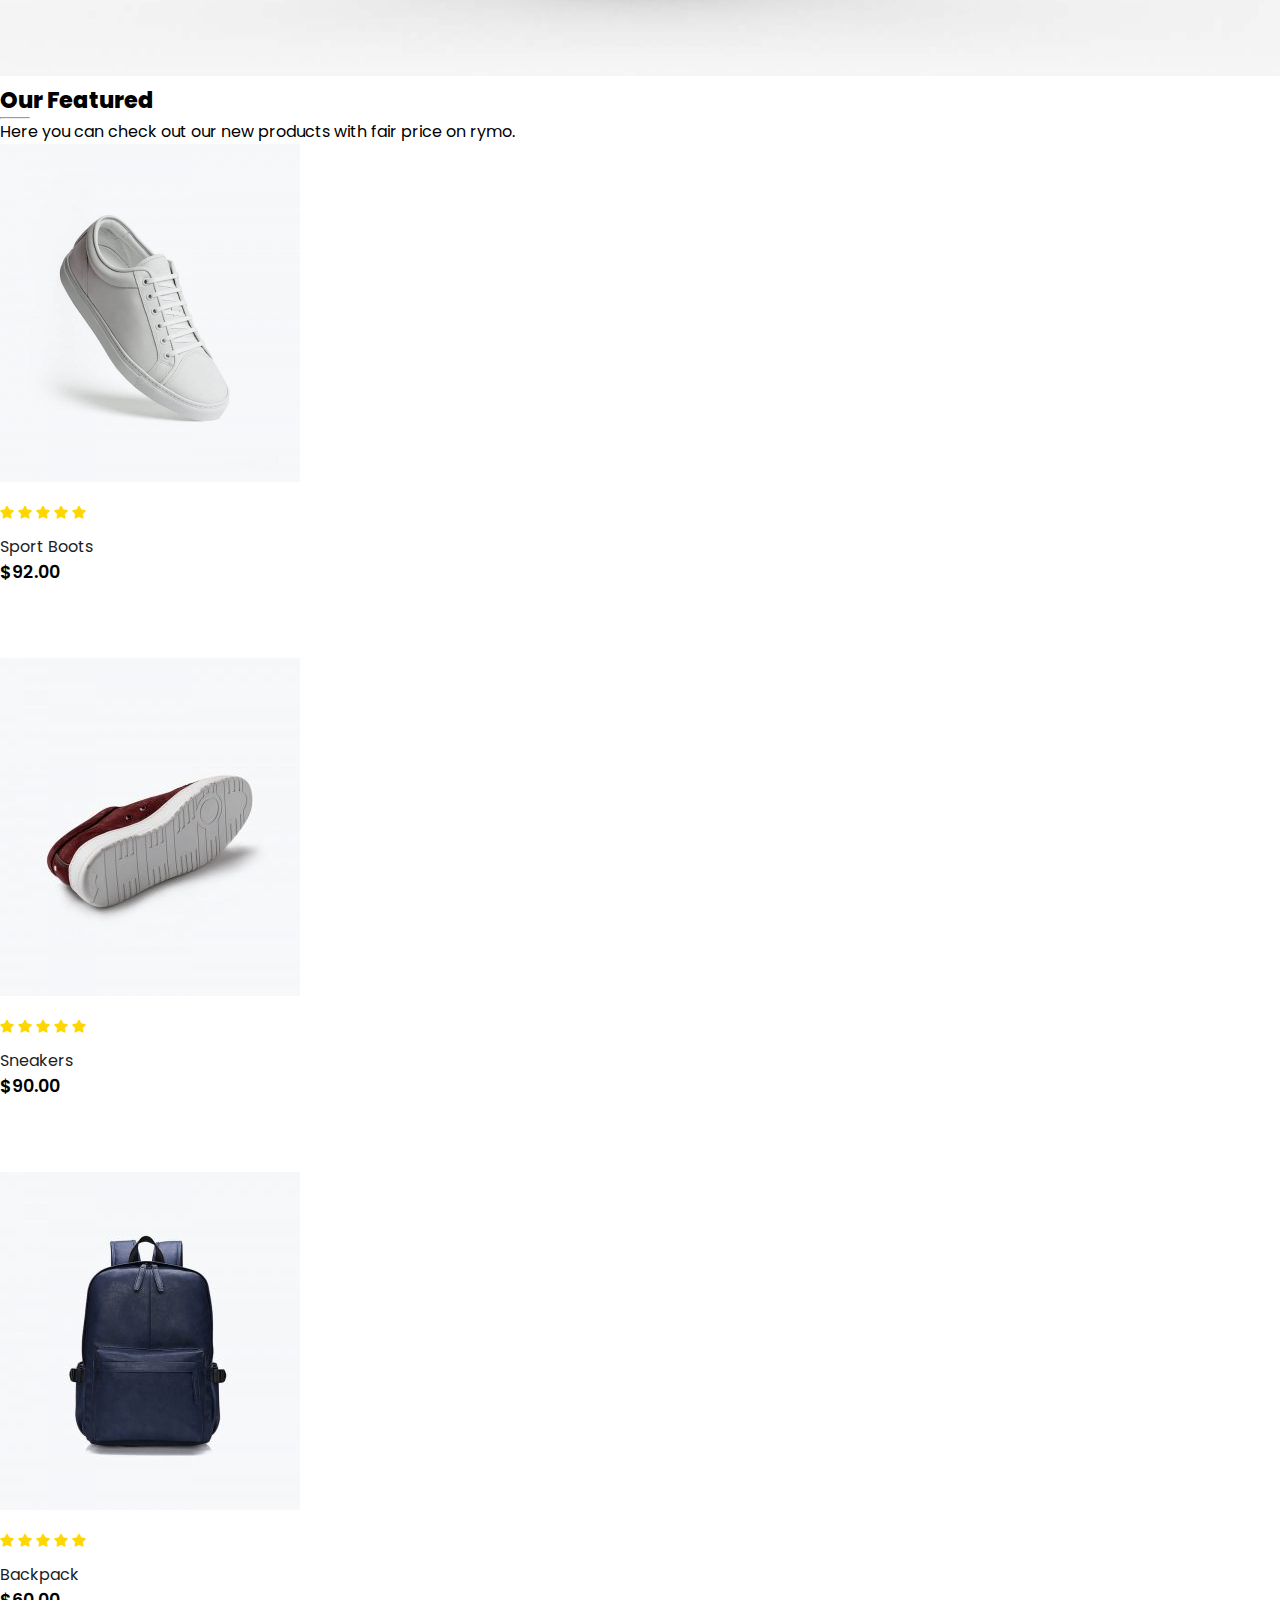
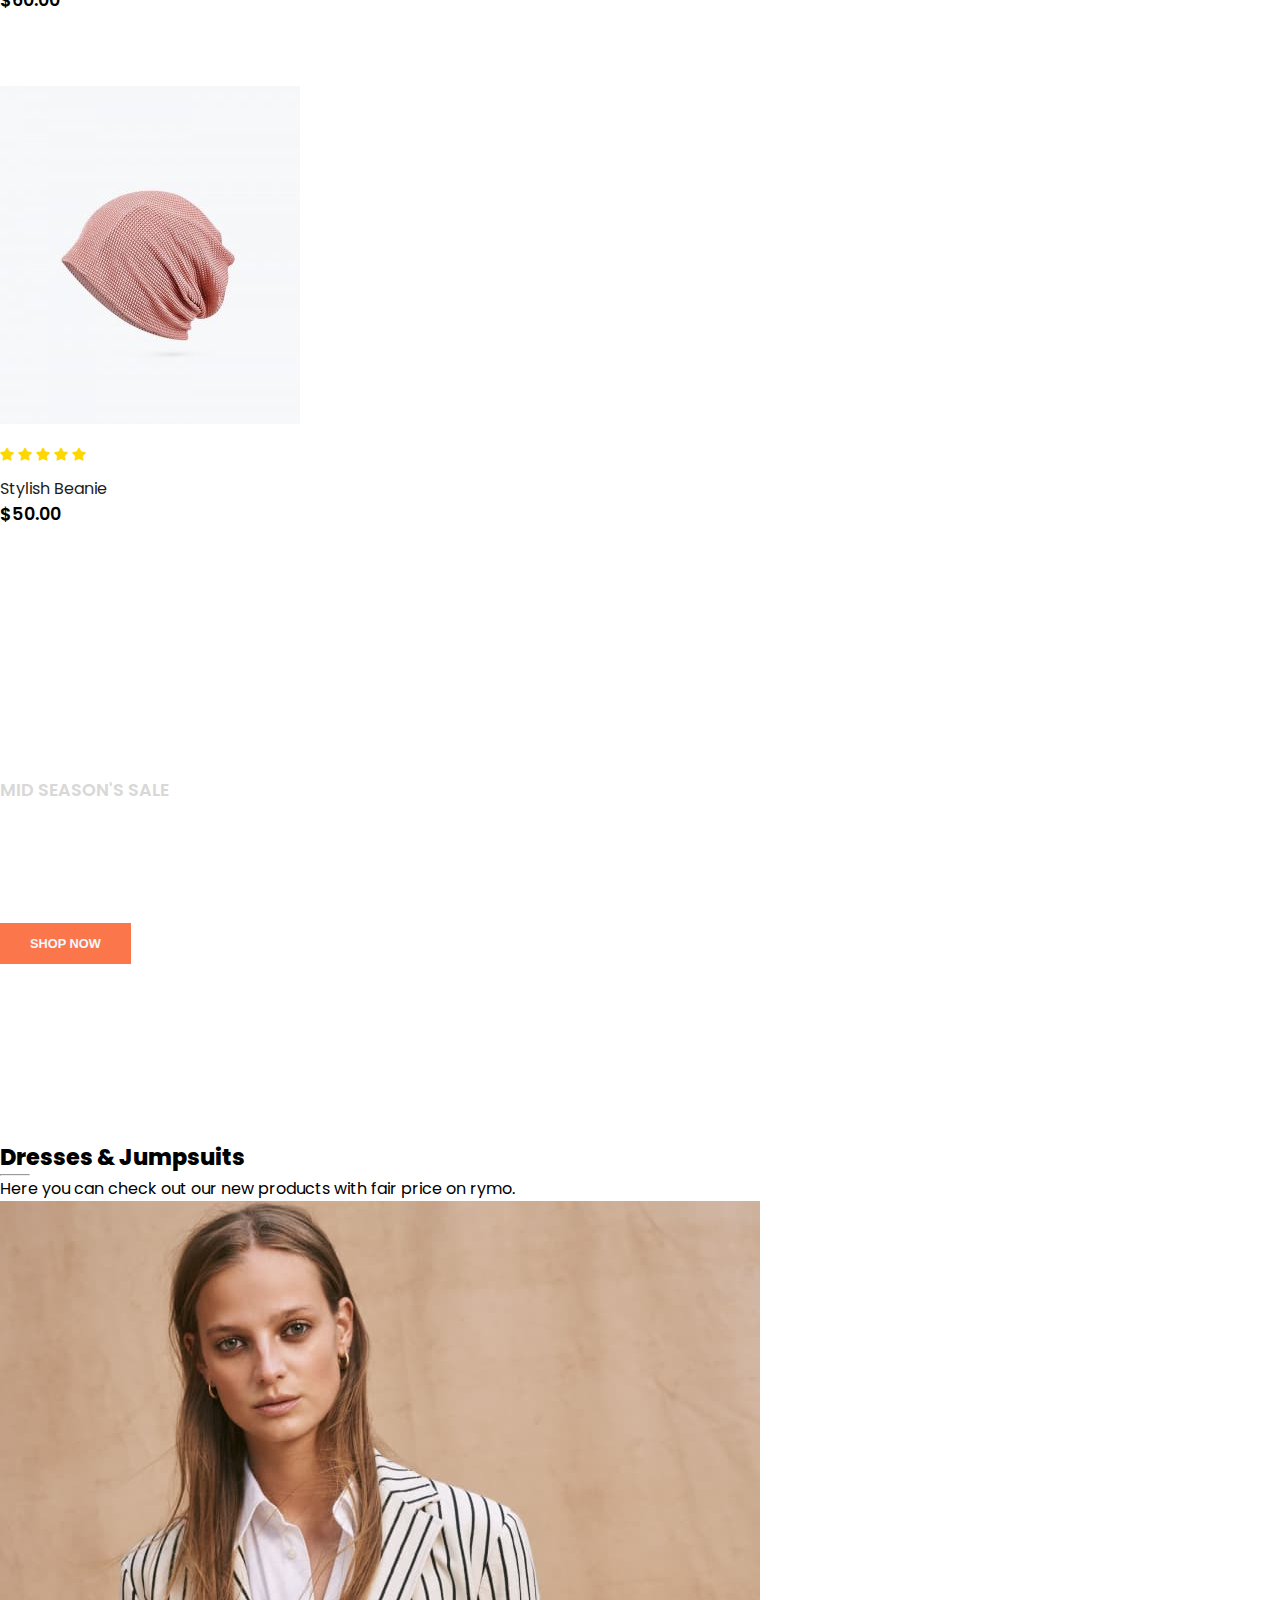
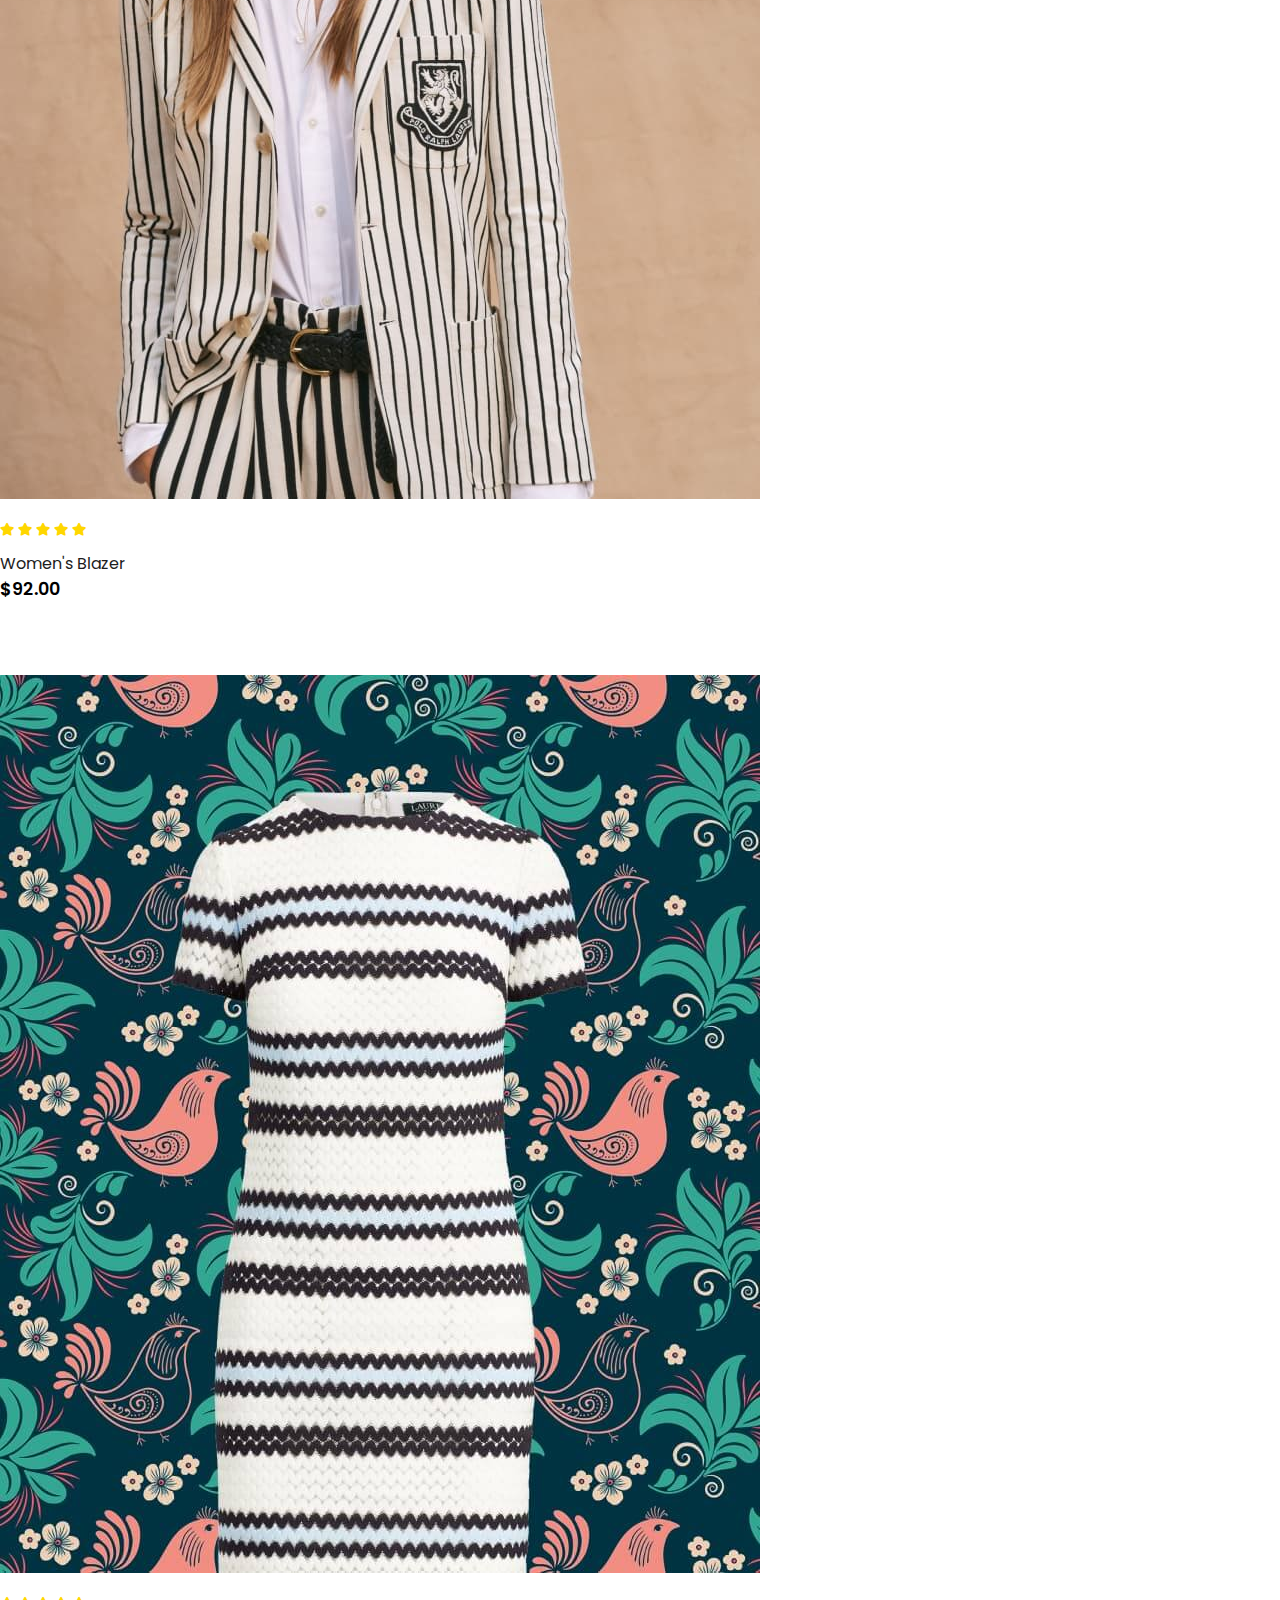
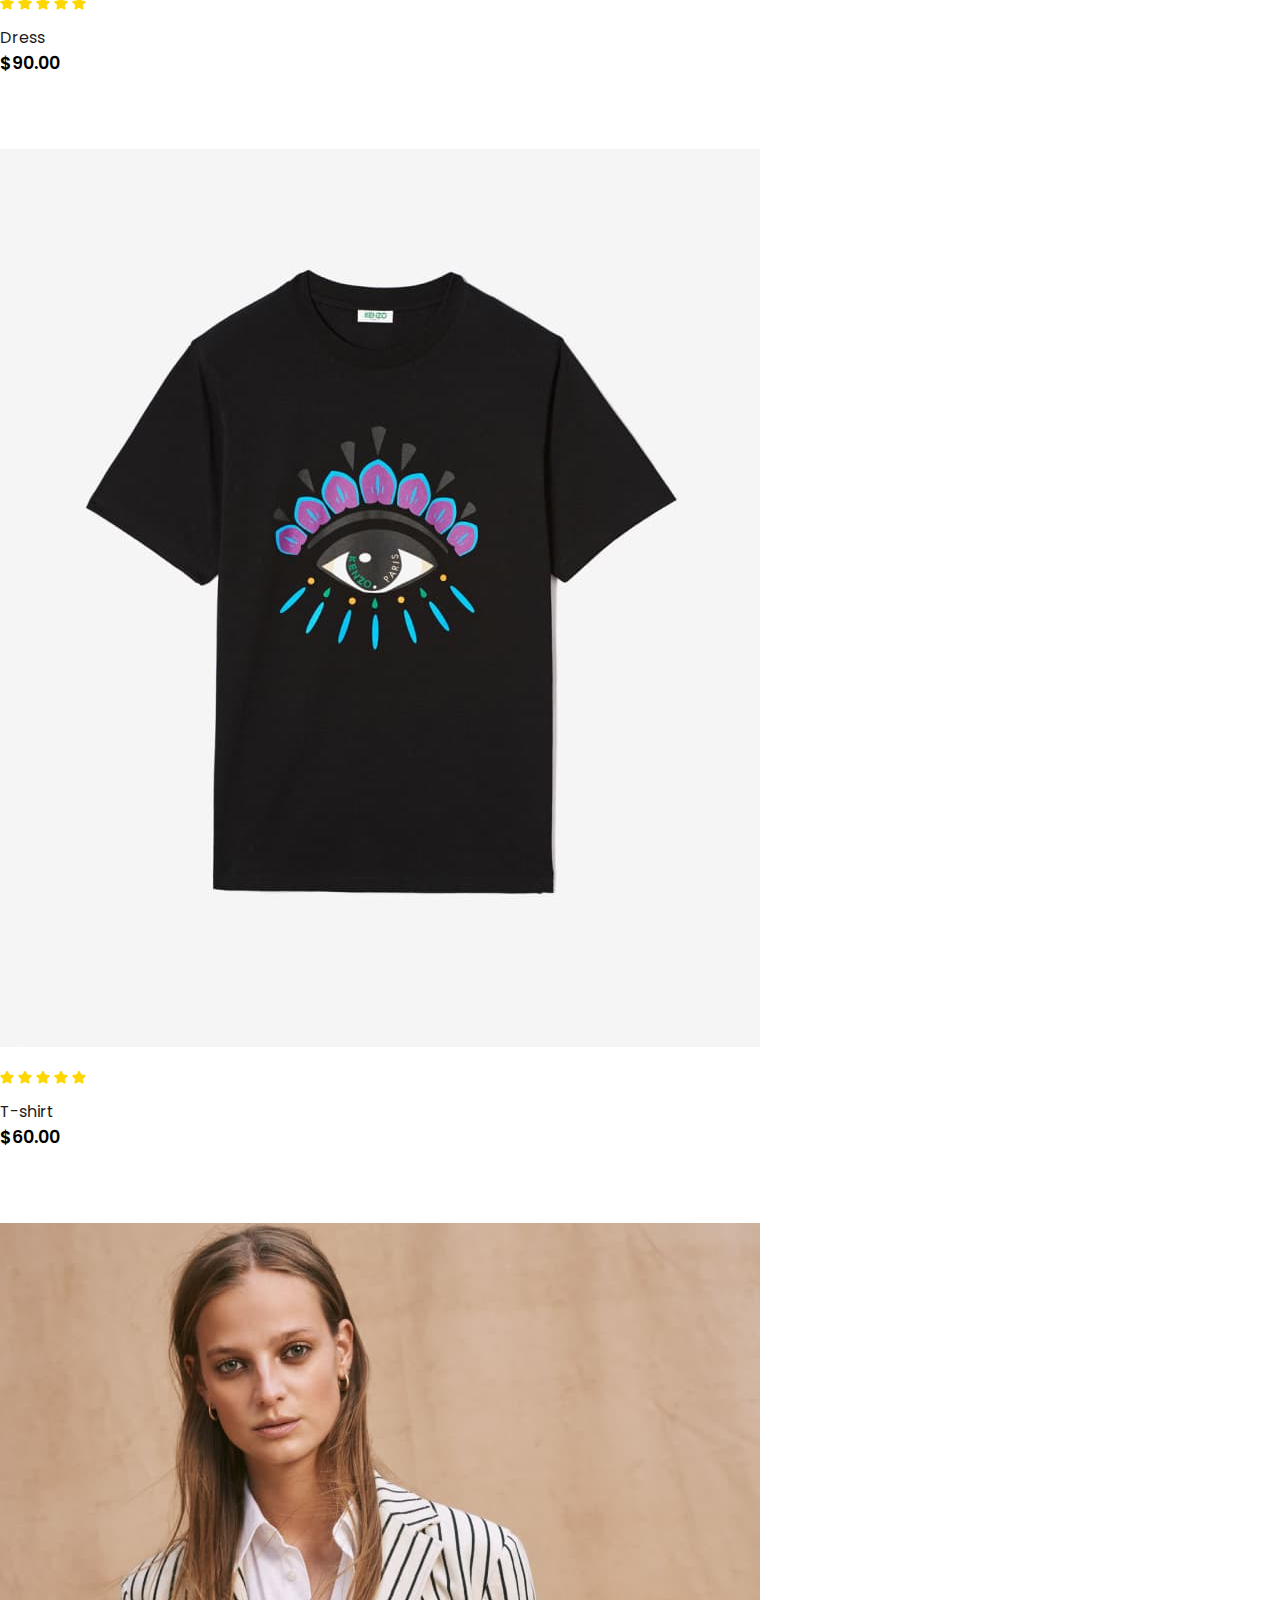
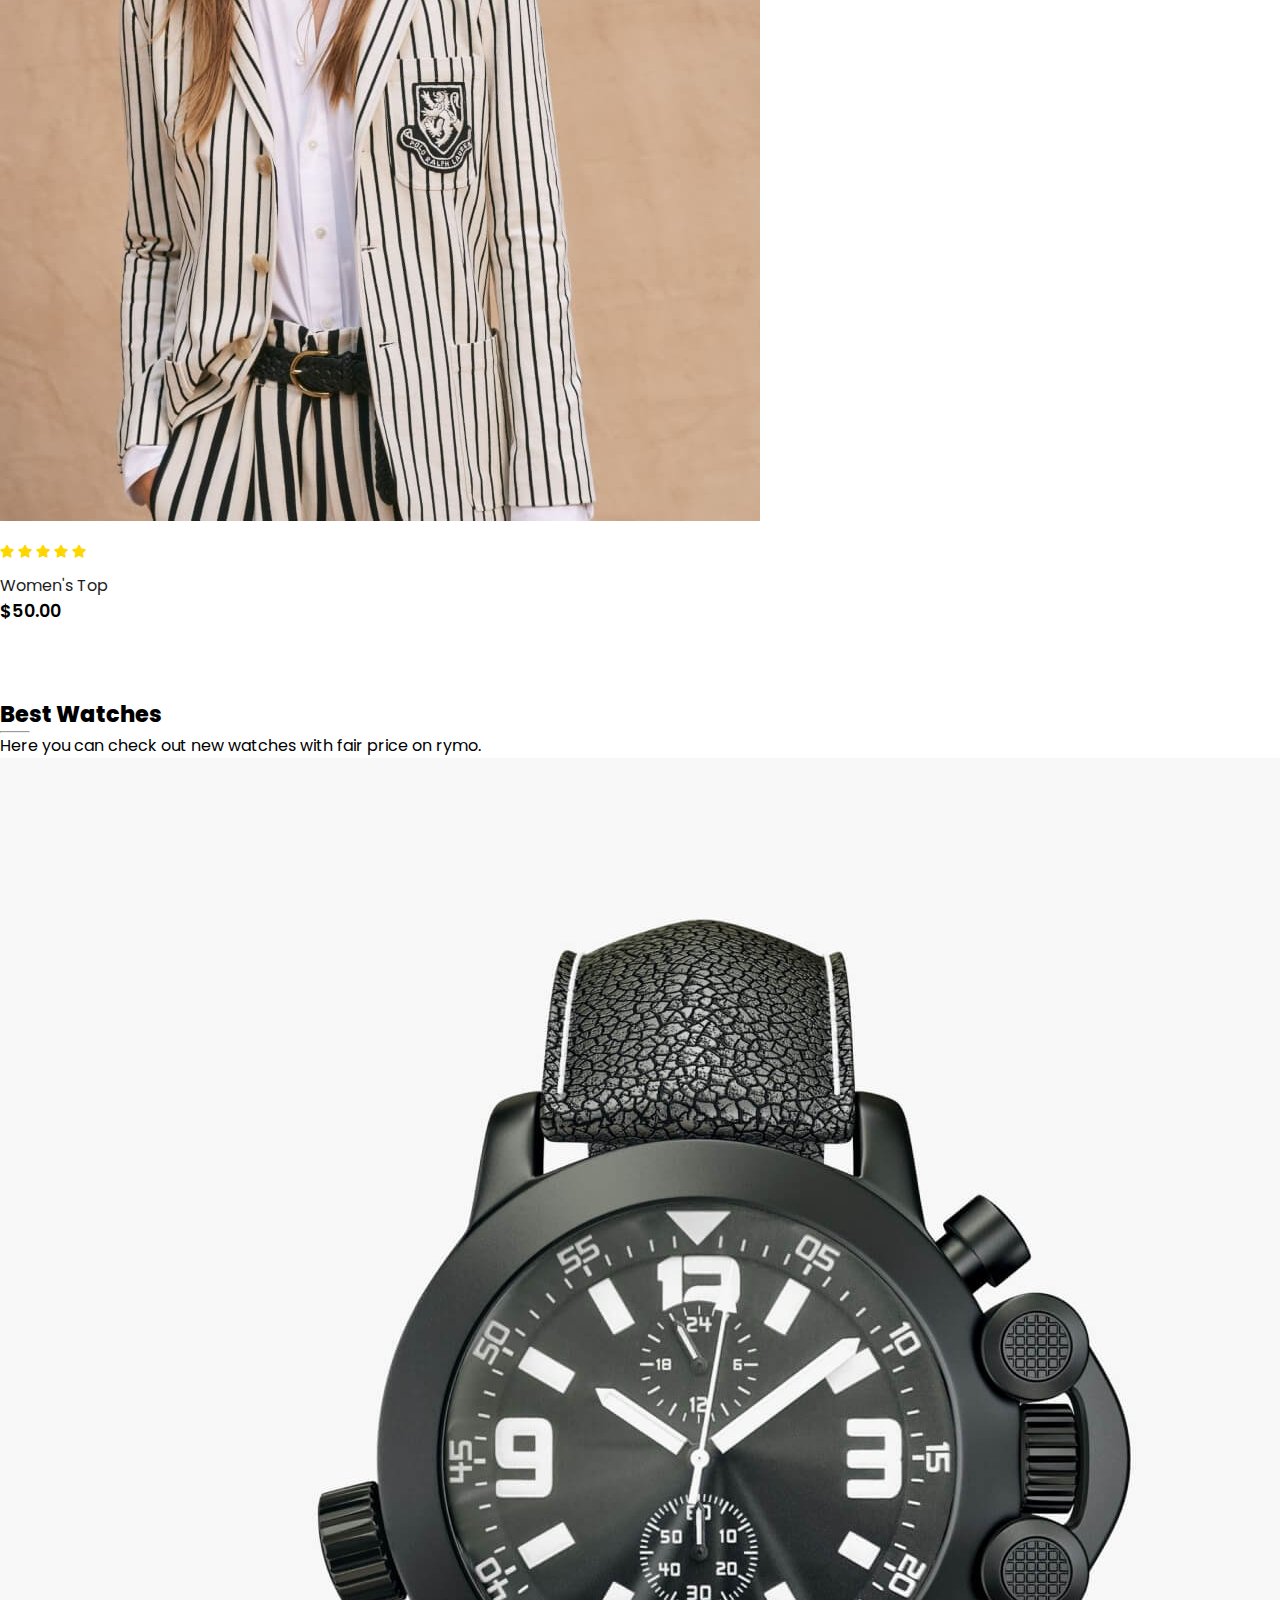
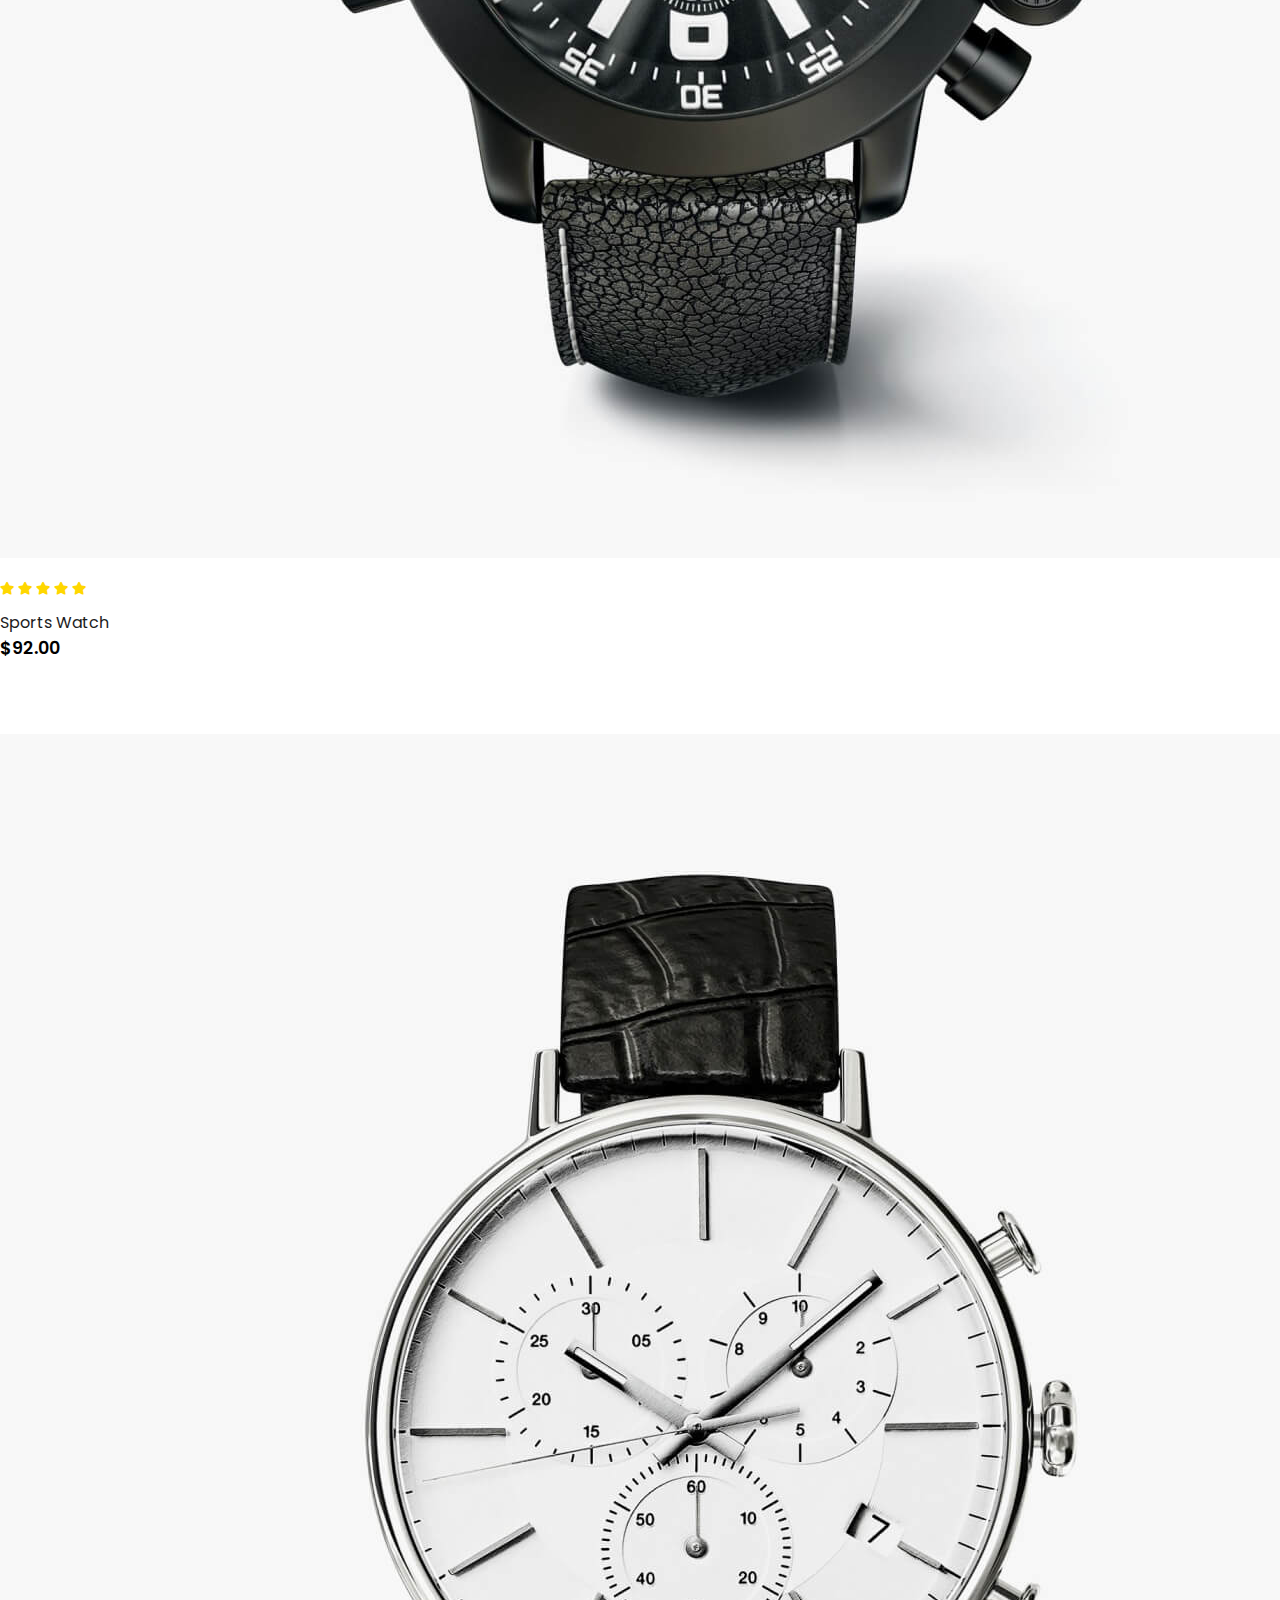
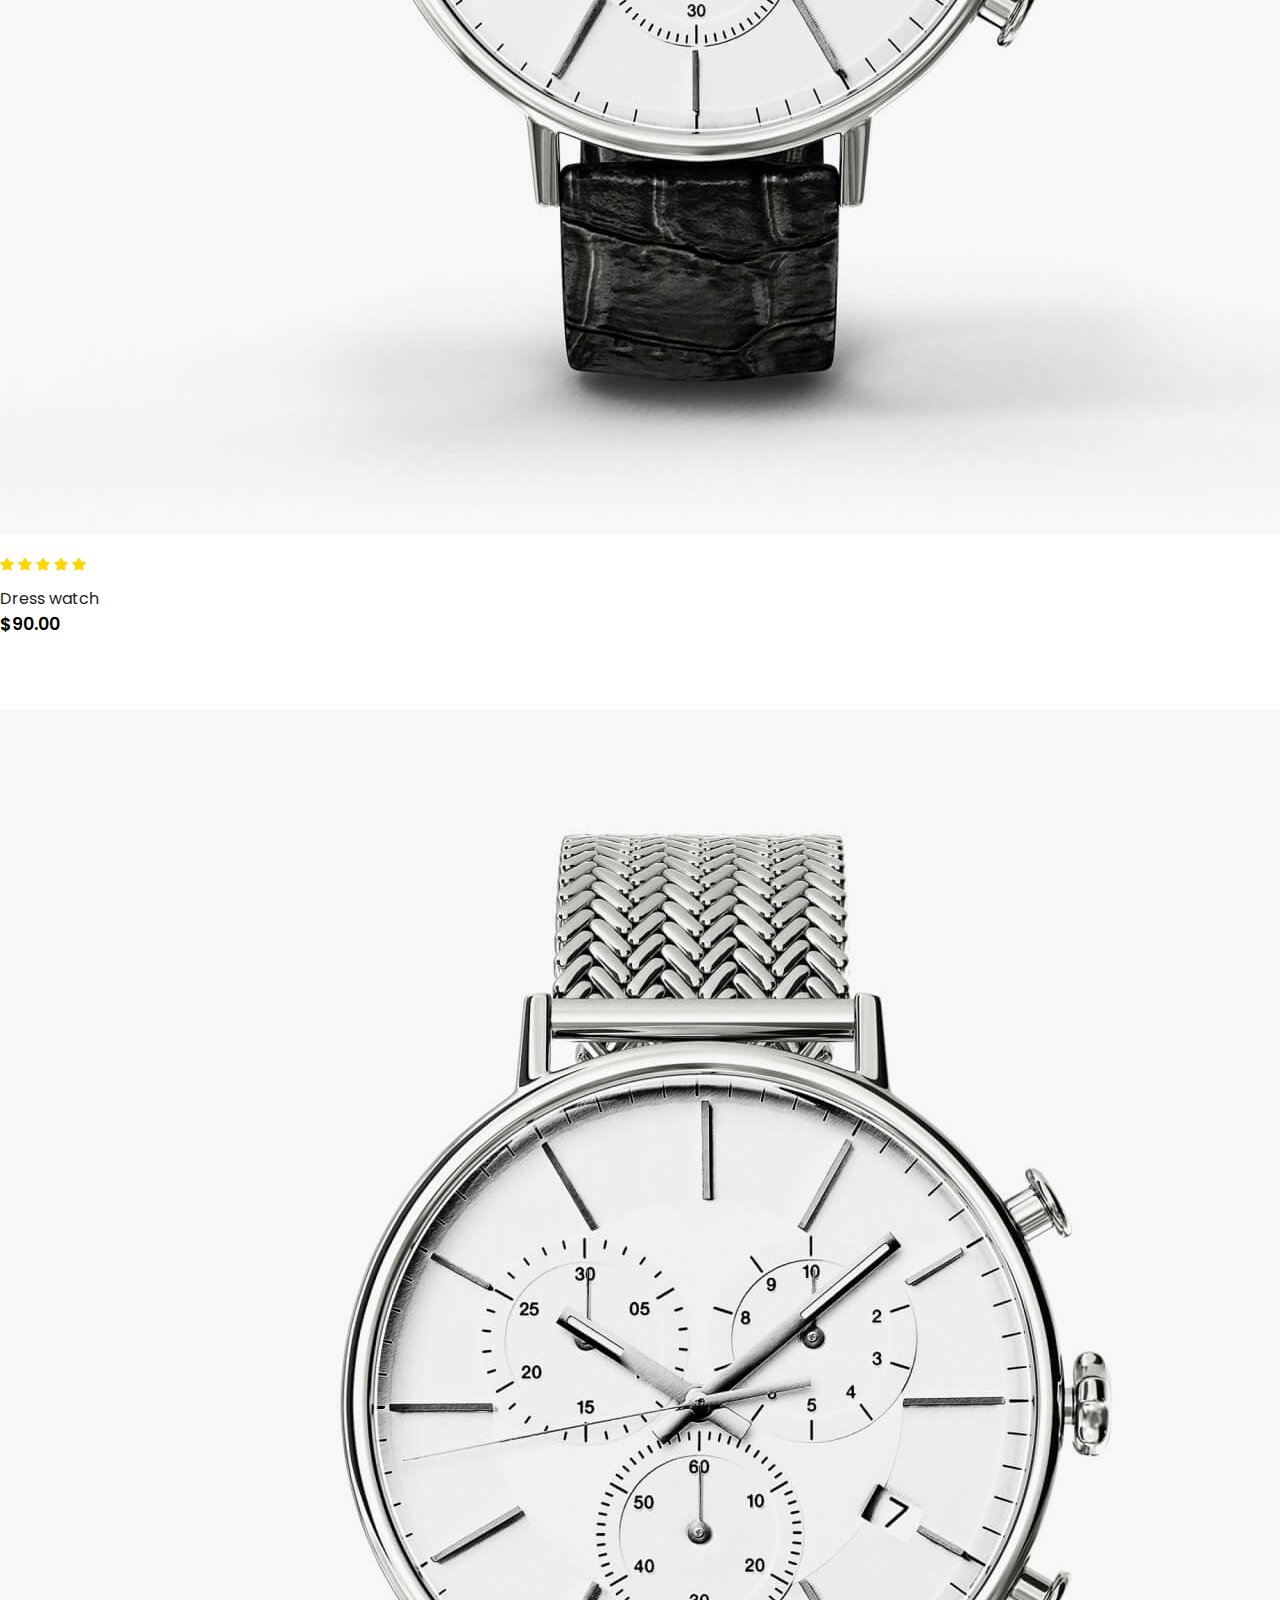
==== commit 9d3bab89: "Updated HTML" ====
--- a/index.html
+++ b/index.html
@@ -39,11 +39,9 @@
                         <a class="nav-link" href="blog.html">Blog</a>
                     </li>
                     <li class="nav-item">
-                        <a class="nav-link" href="#">About</a>
-                    </li>
-                    <li class="nav-item">
-                        <a class="nav-link" href="#">Contact Us</a>
-                    </li>
+                        <a class="nav-link" href="about.html">About</a>
+                    </li>
+                   
                     <li class="nav-item">
                         <a class="nav-link" href=""> <i class="fal fa-search"></i></a>
                     </li>
@@ -392,7 +390,7 @@
 
         <div class="row container mx-auto pt-5">
             <div class="footer-one col-lg-3 col-md-6 col-12">
-                <img src="img/logo2.png" alt="">
+                <img src="img/logo2.jpg" alt="">
                 <p class="pt-3">Fringilla urna porttitor rhoncus dolor purus luctus venenatis lectus magna fringilla
                     diam maecenas
                     ultricies mi eget mauris.</p>
--- a/style.css
+++ b/style.css
@@ -266,6 +266,15 @@
     background-color: #fb774b;
 }
 
+.btn{
+    background-color: #2a2a2a;
+}
+
+.btn:hover{
+    color: #222222;
+    background-color: #fb774b;
+}
+
 footer {
     background-color: #222222;
 }
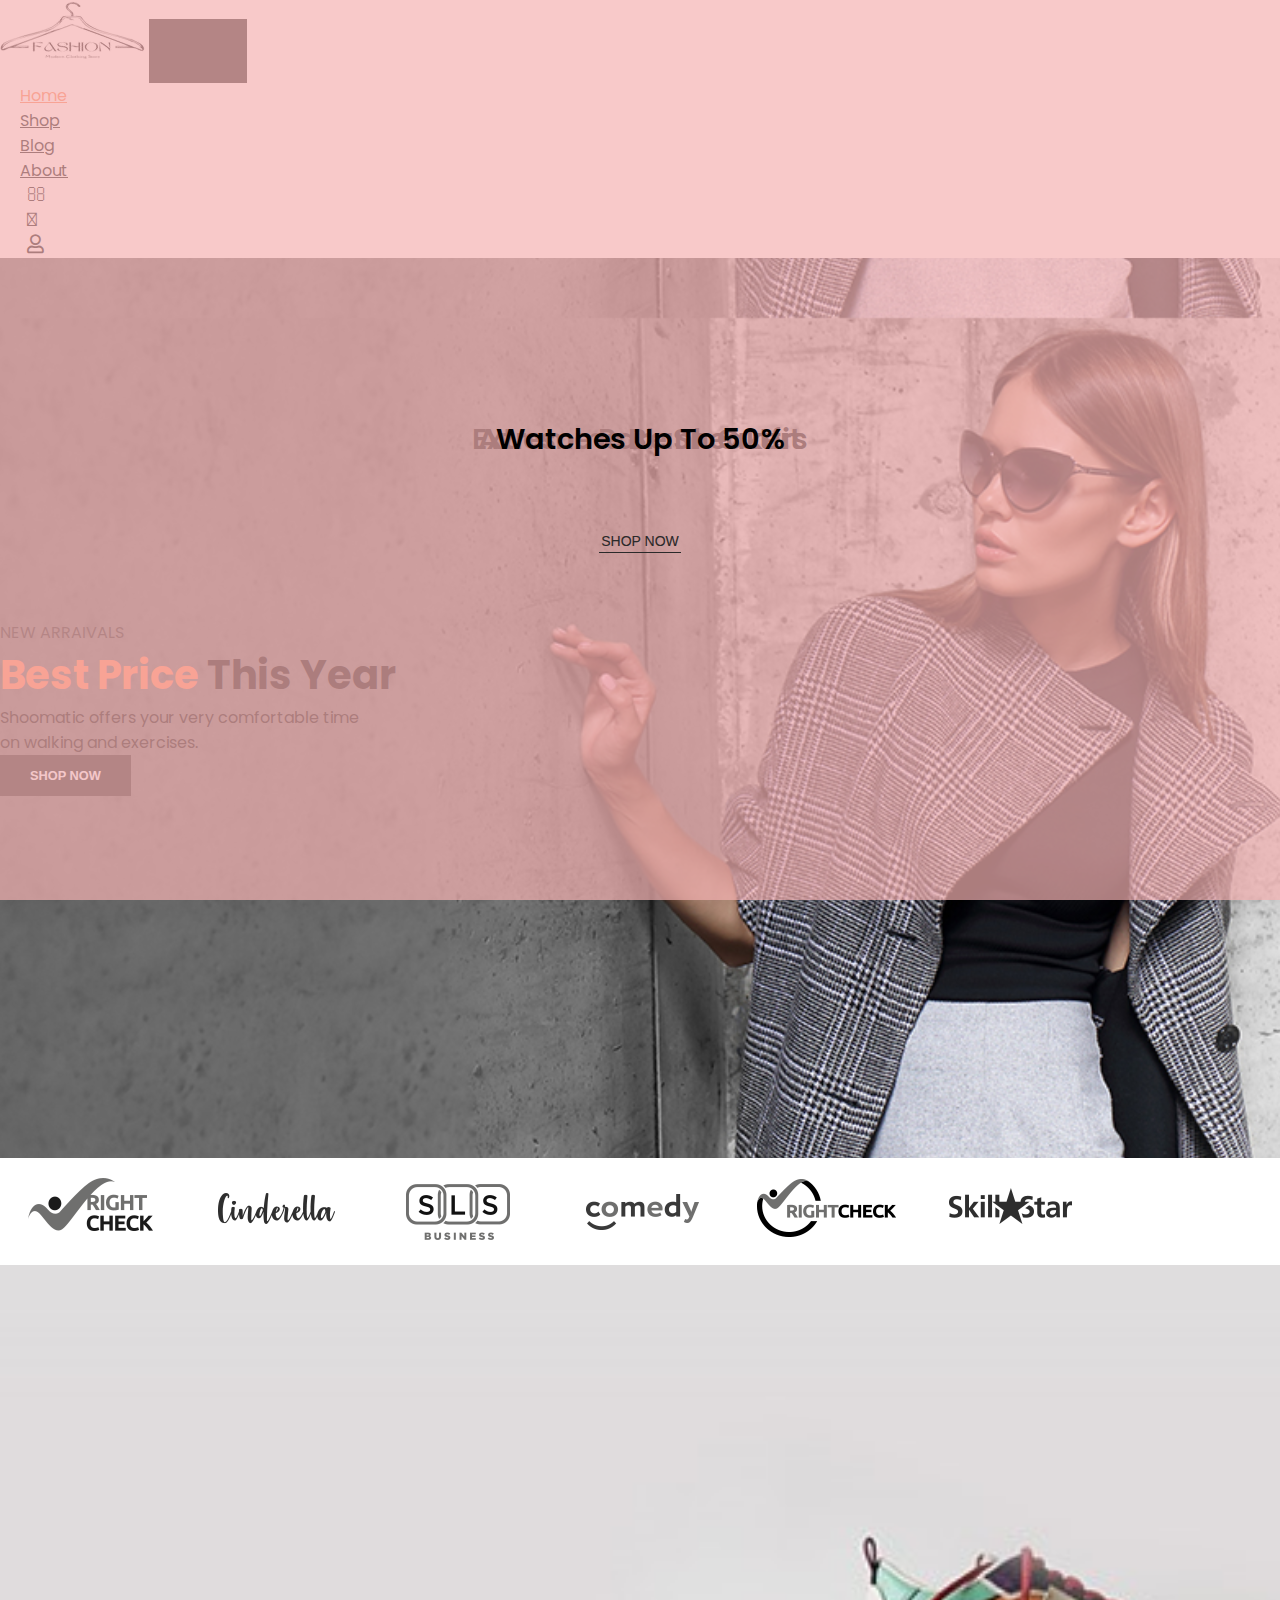
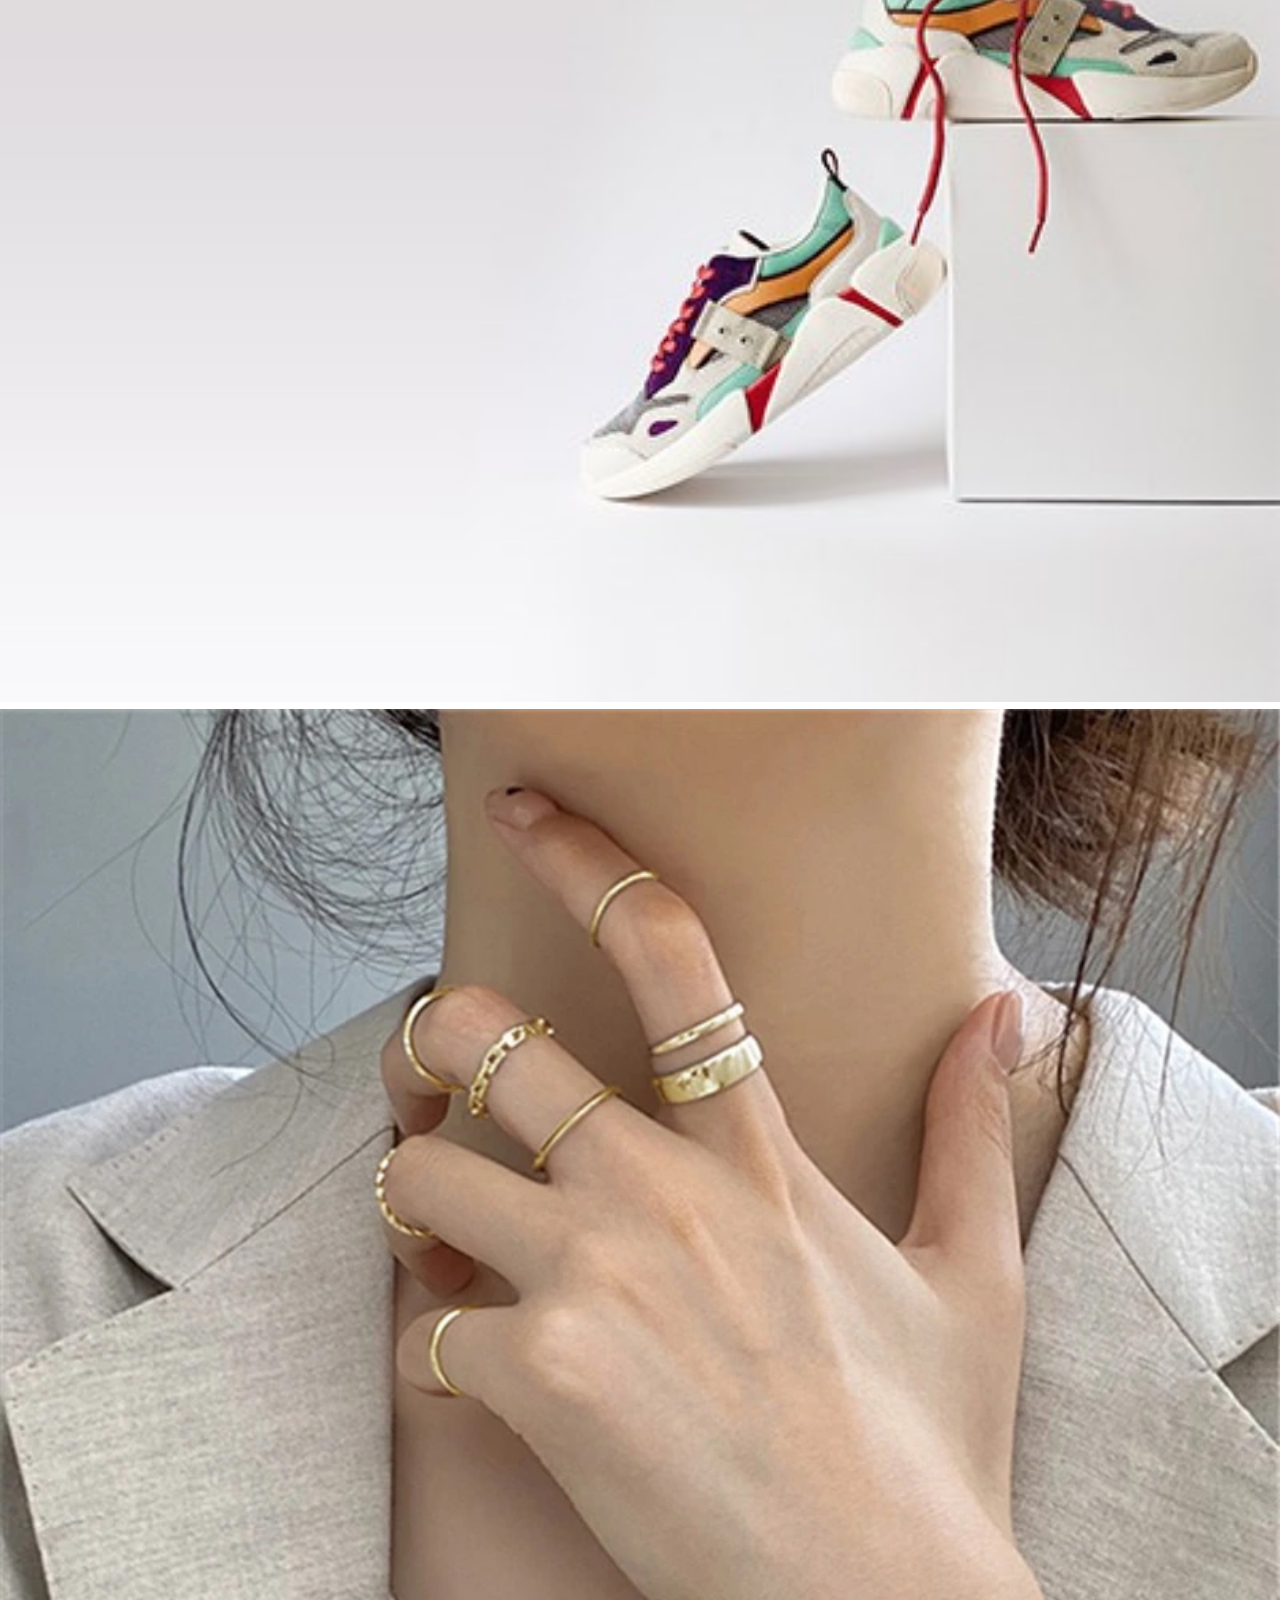
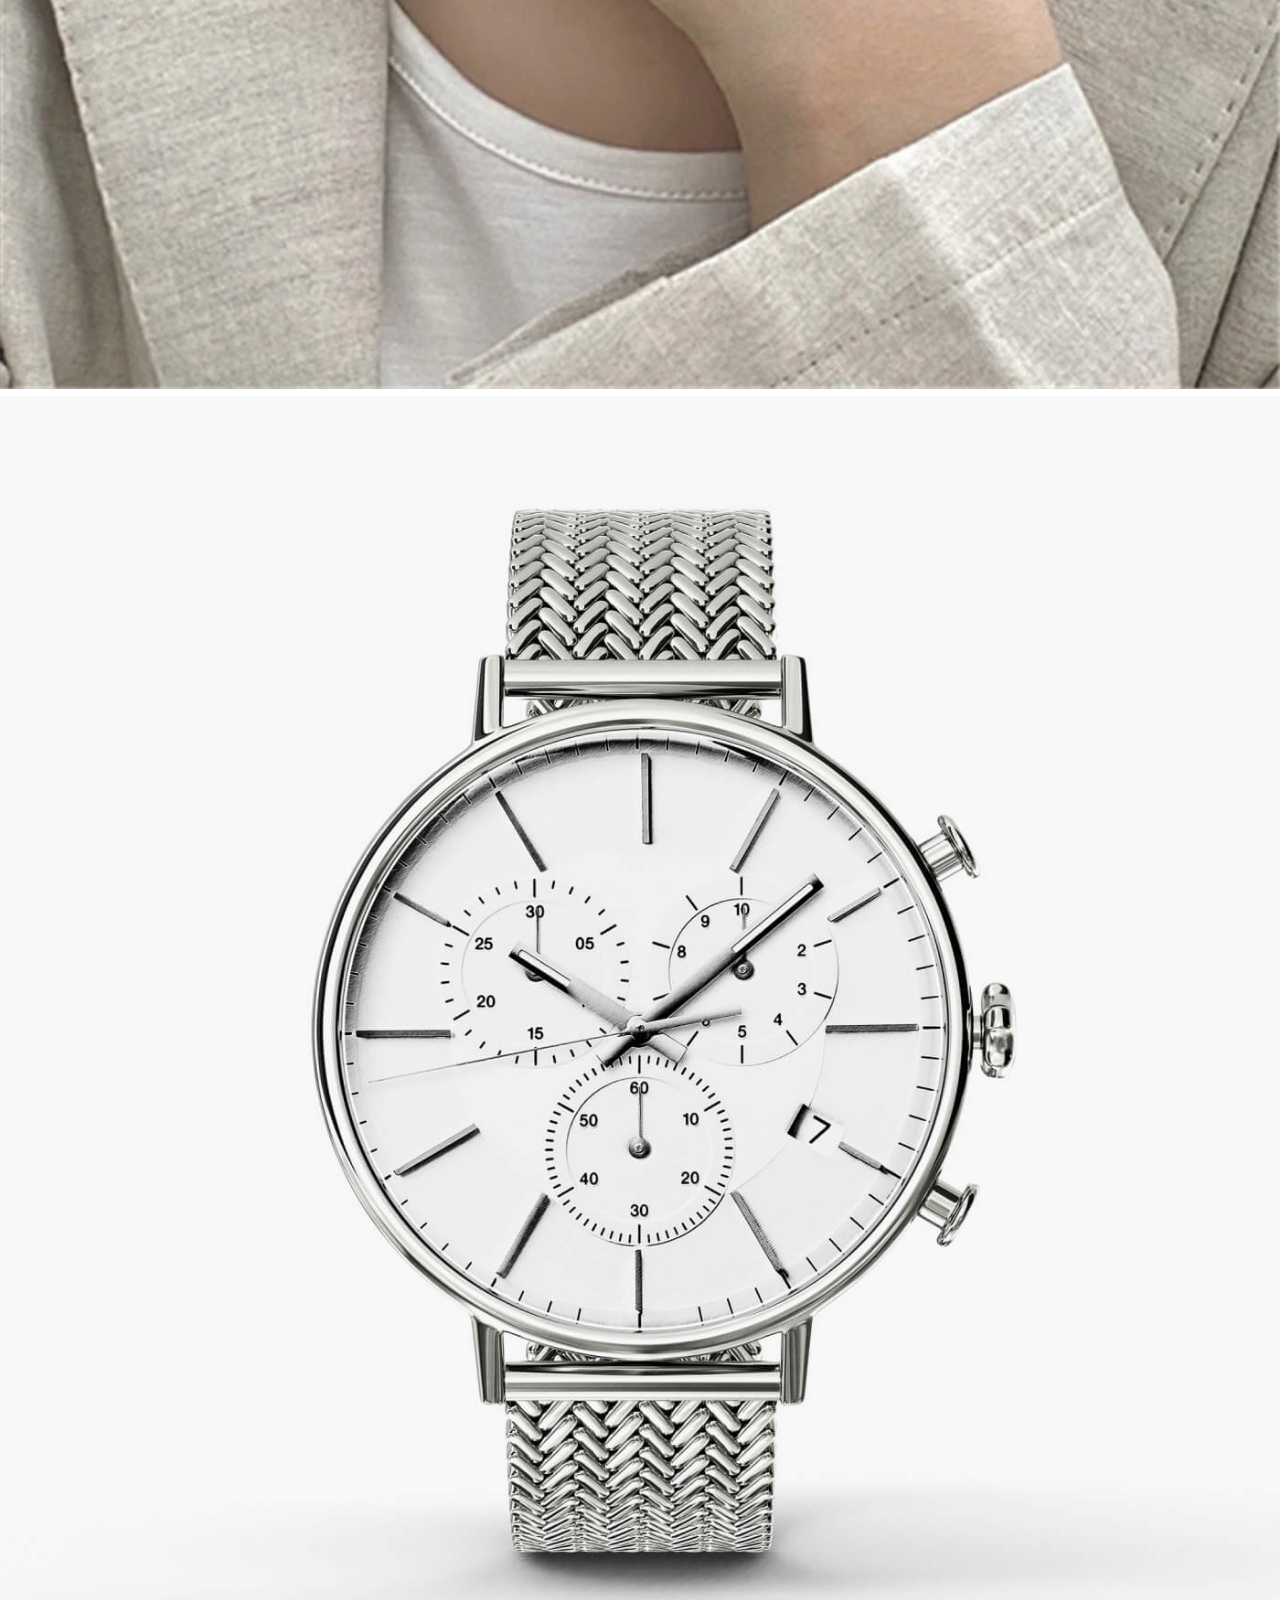
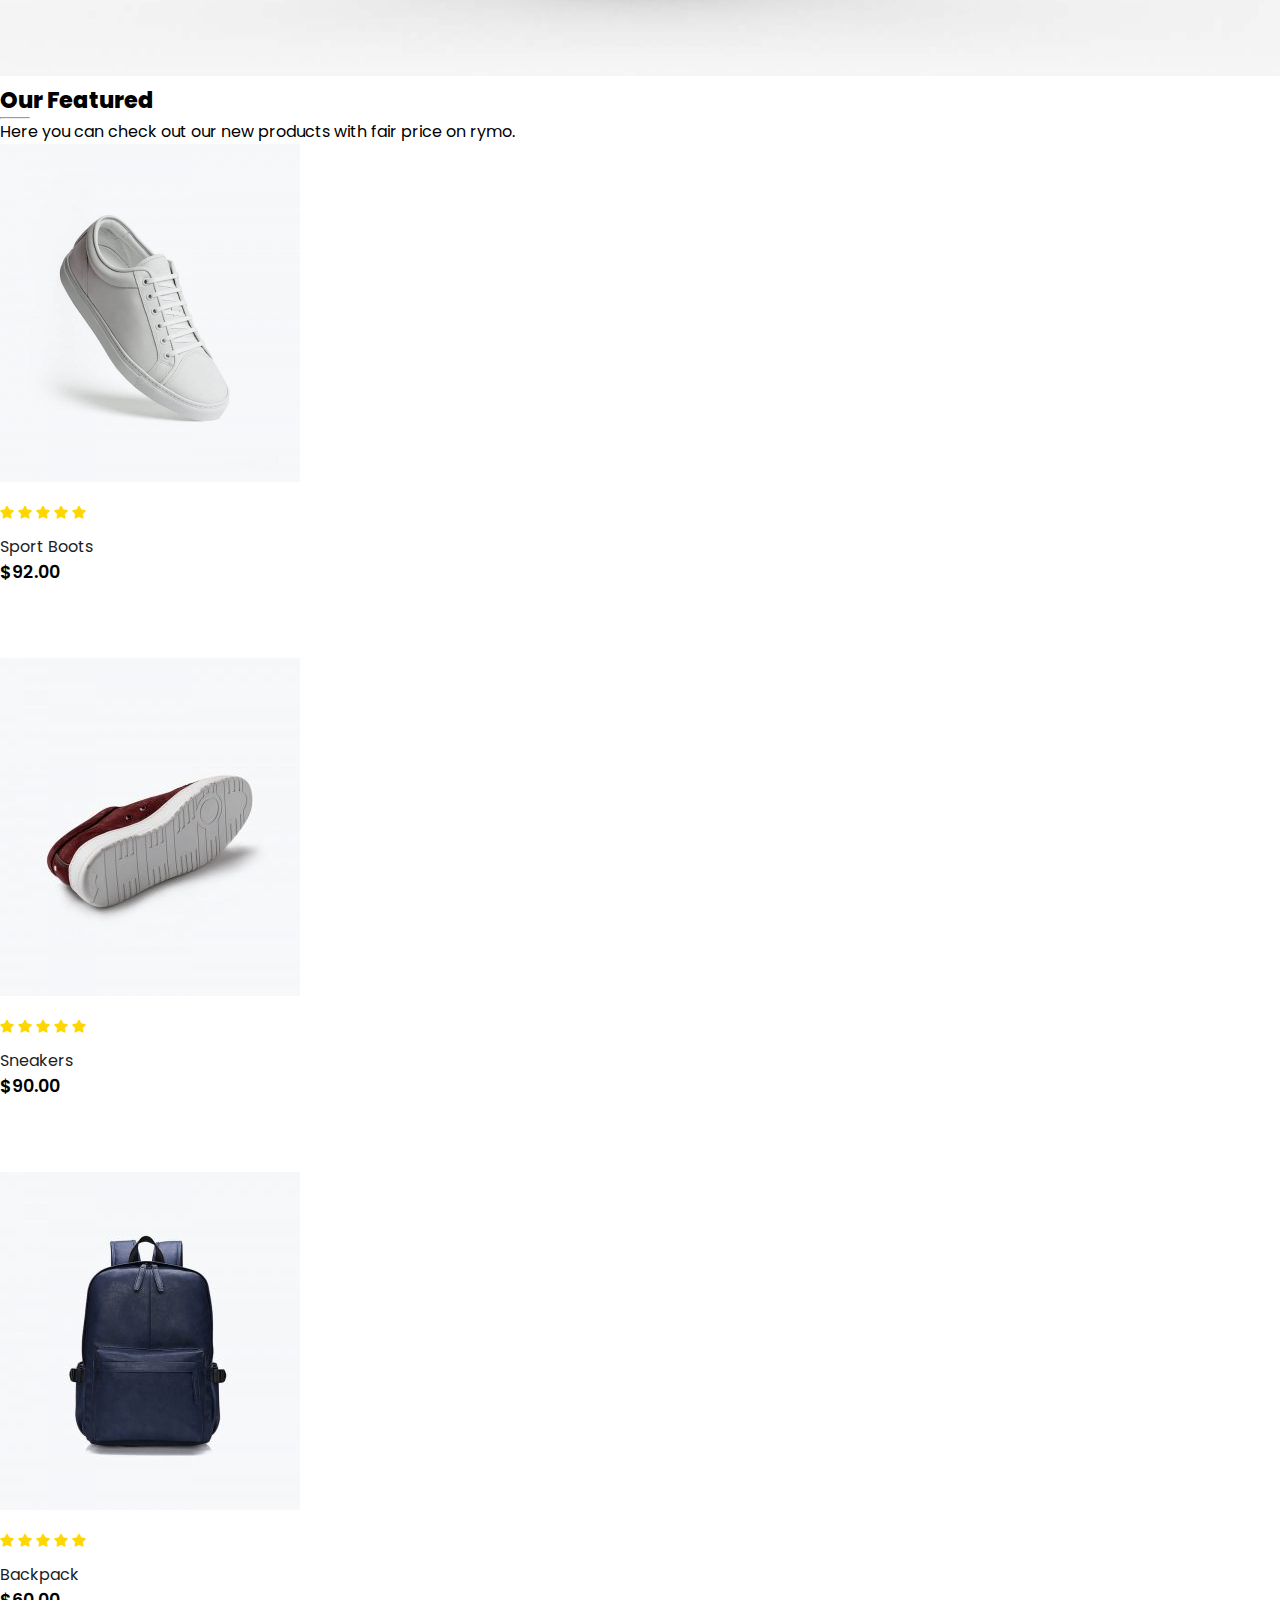
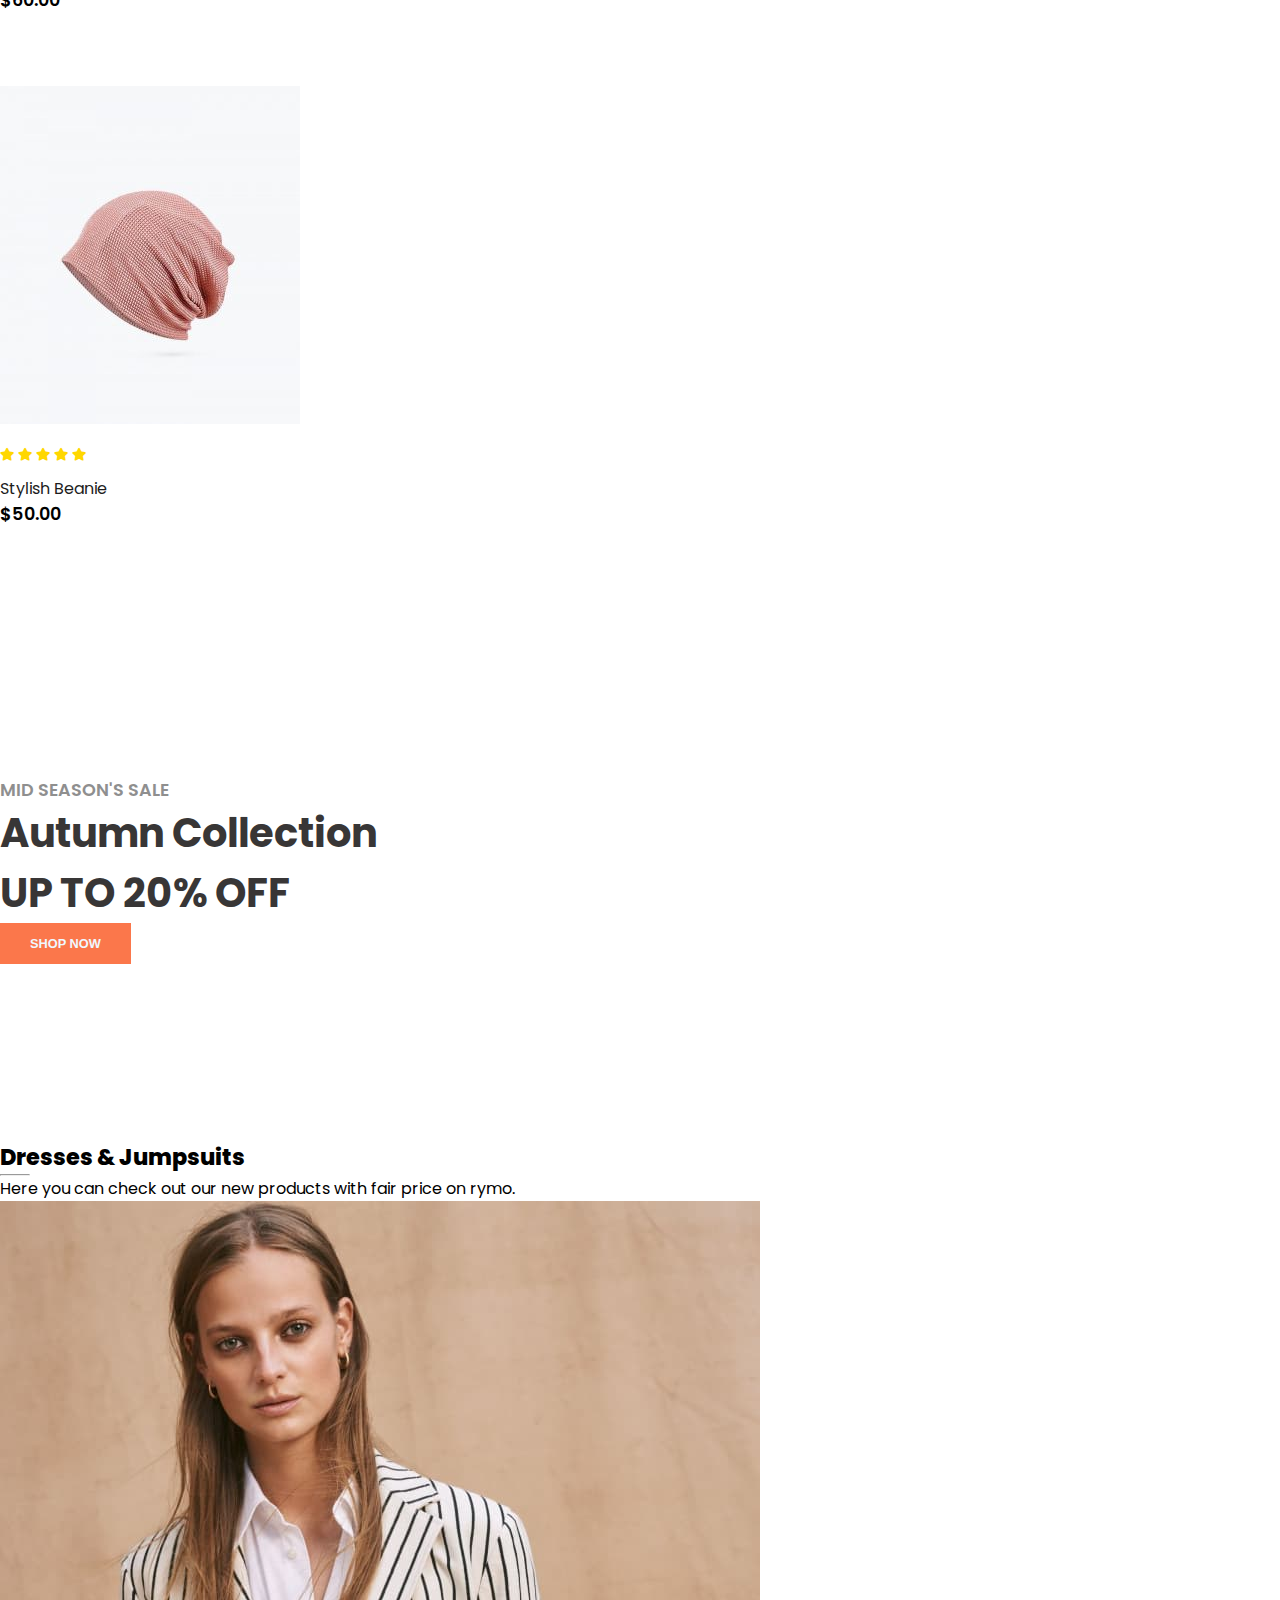
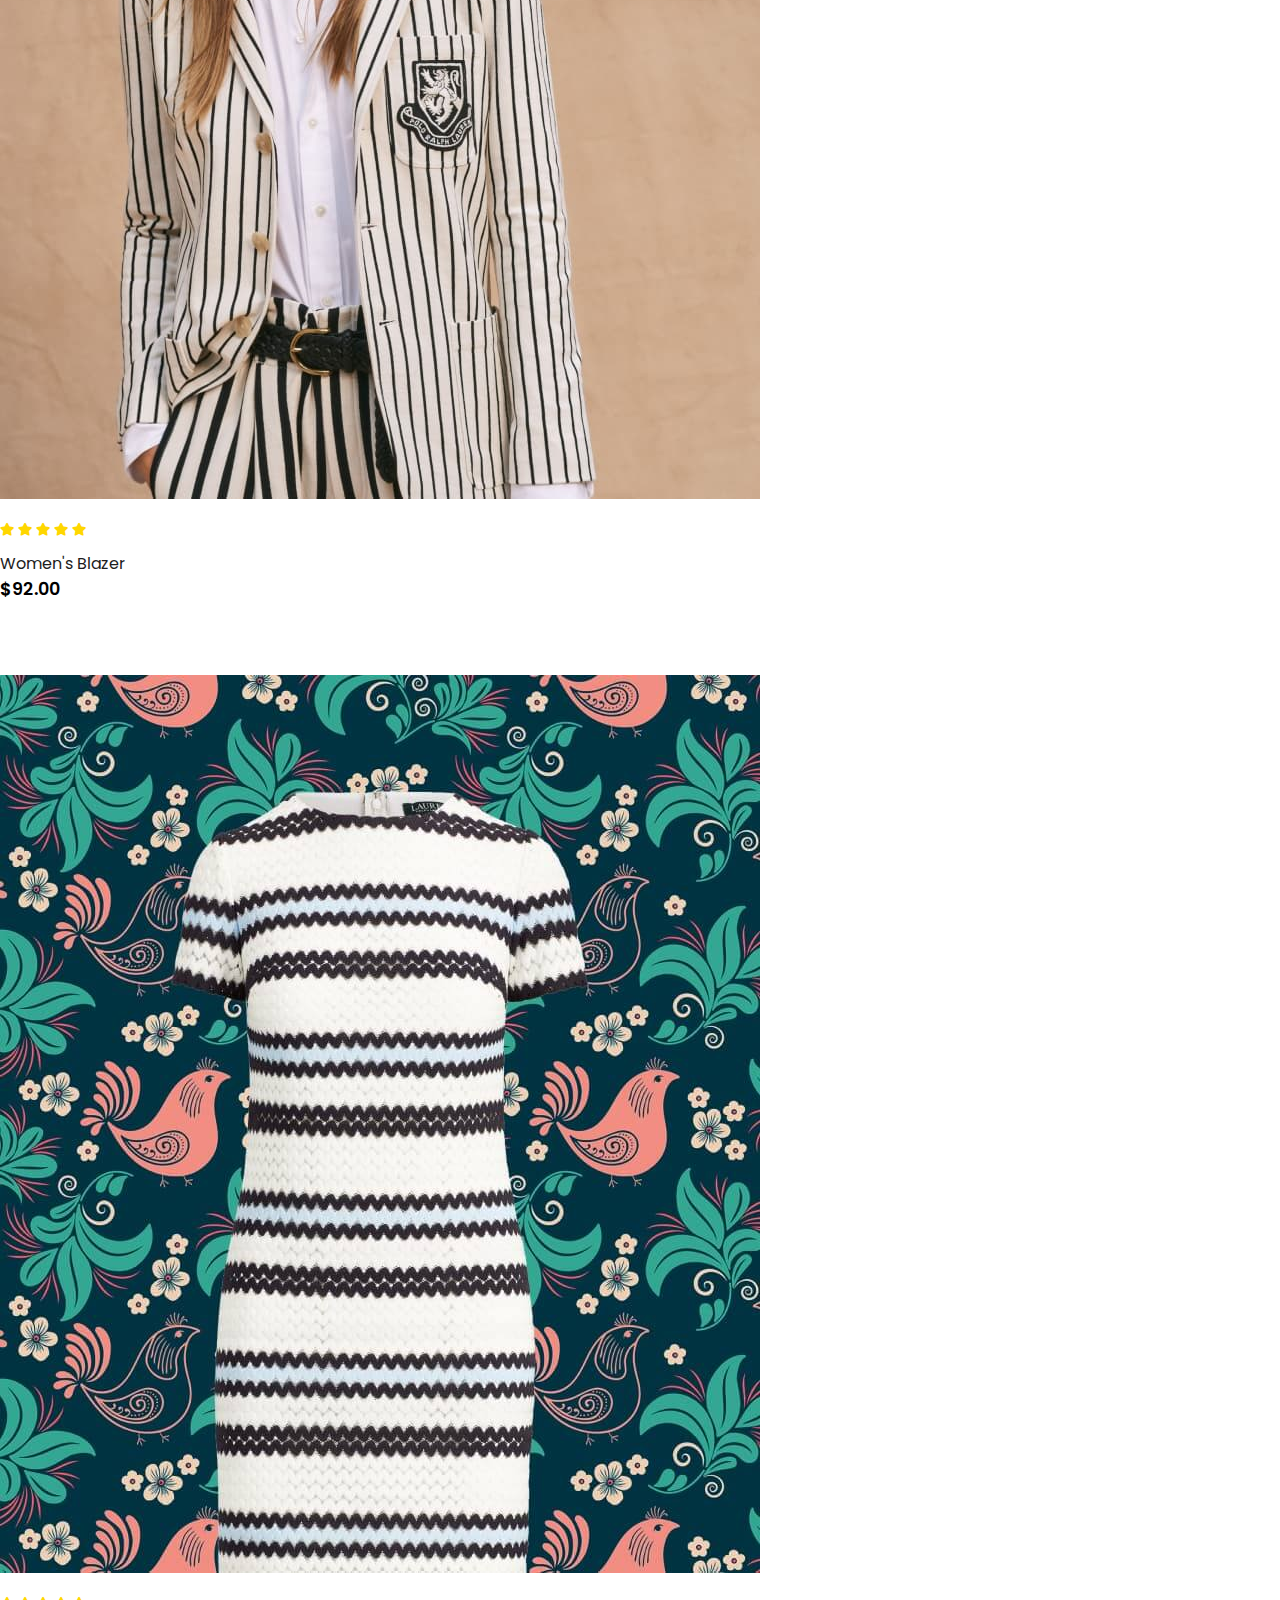
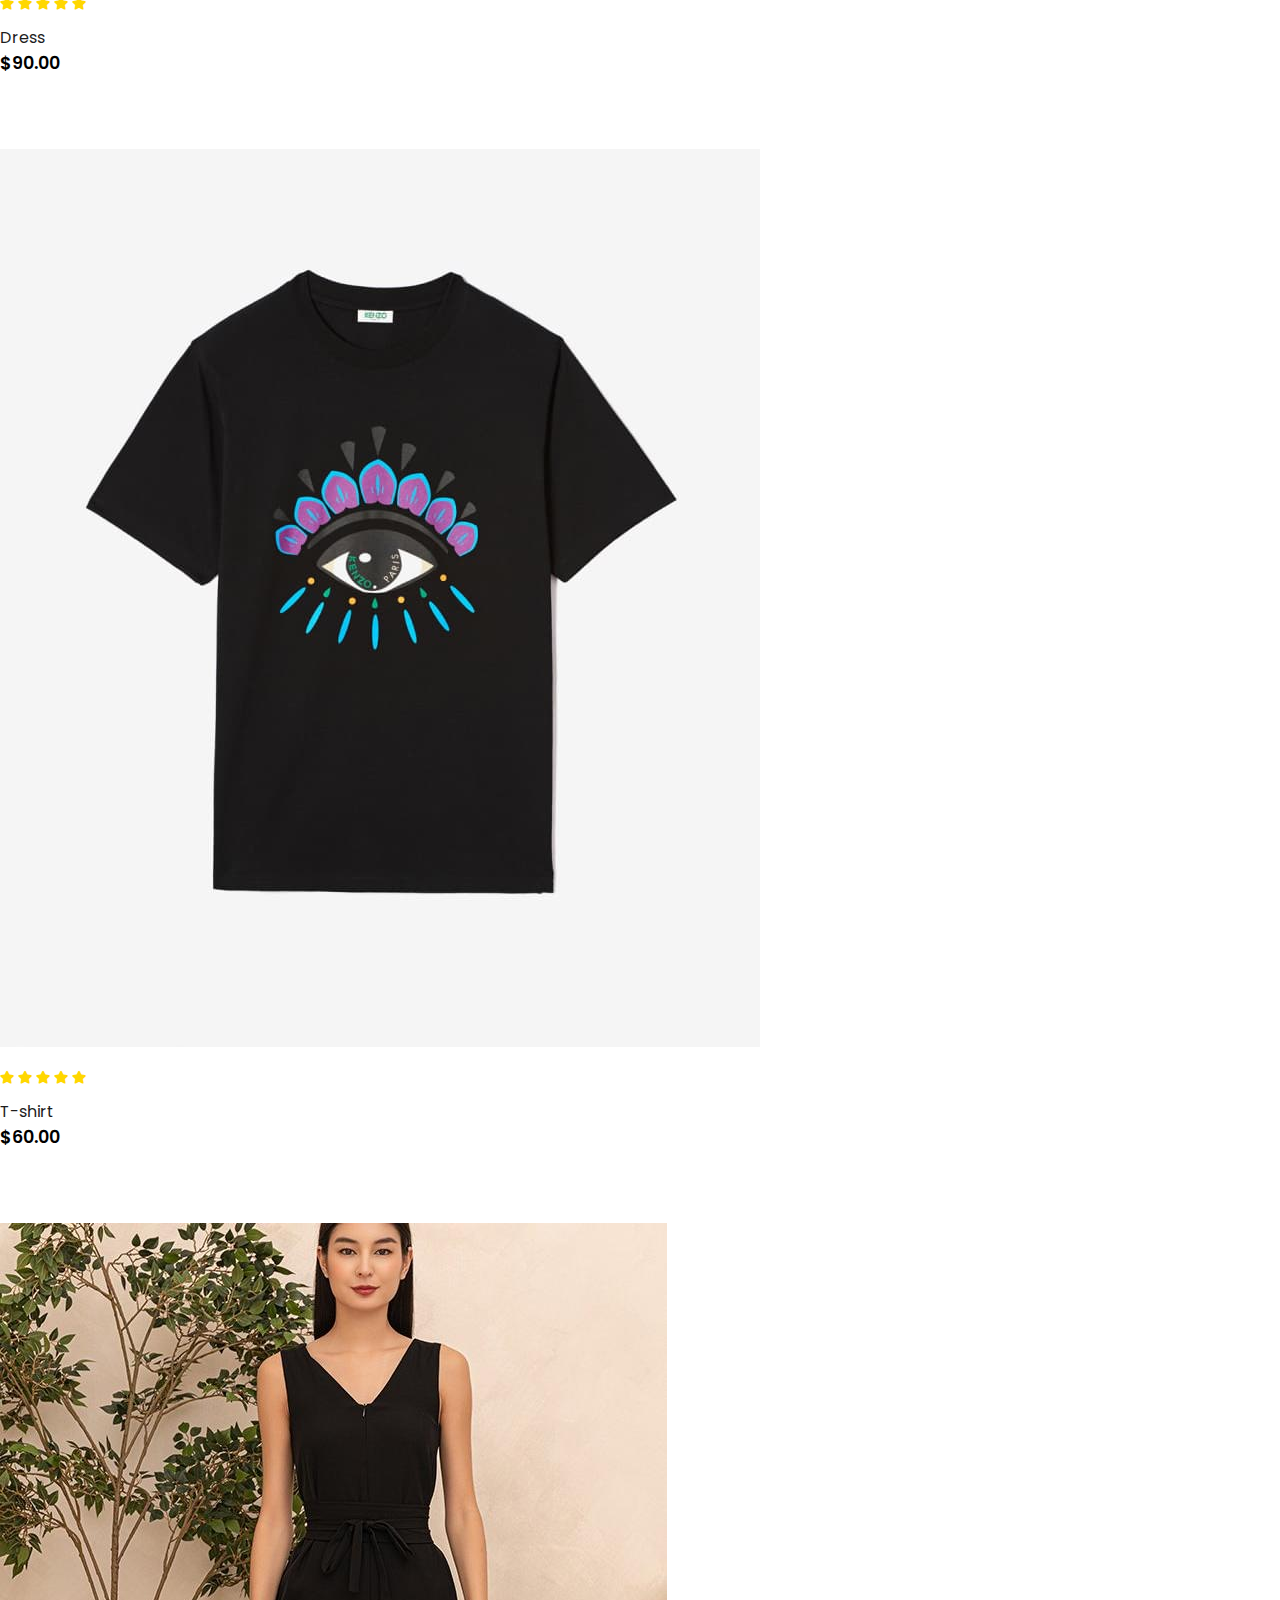
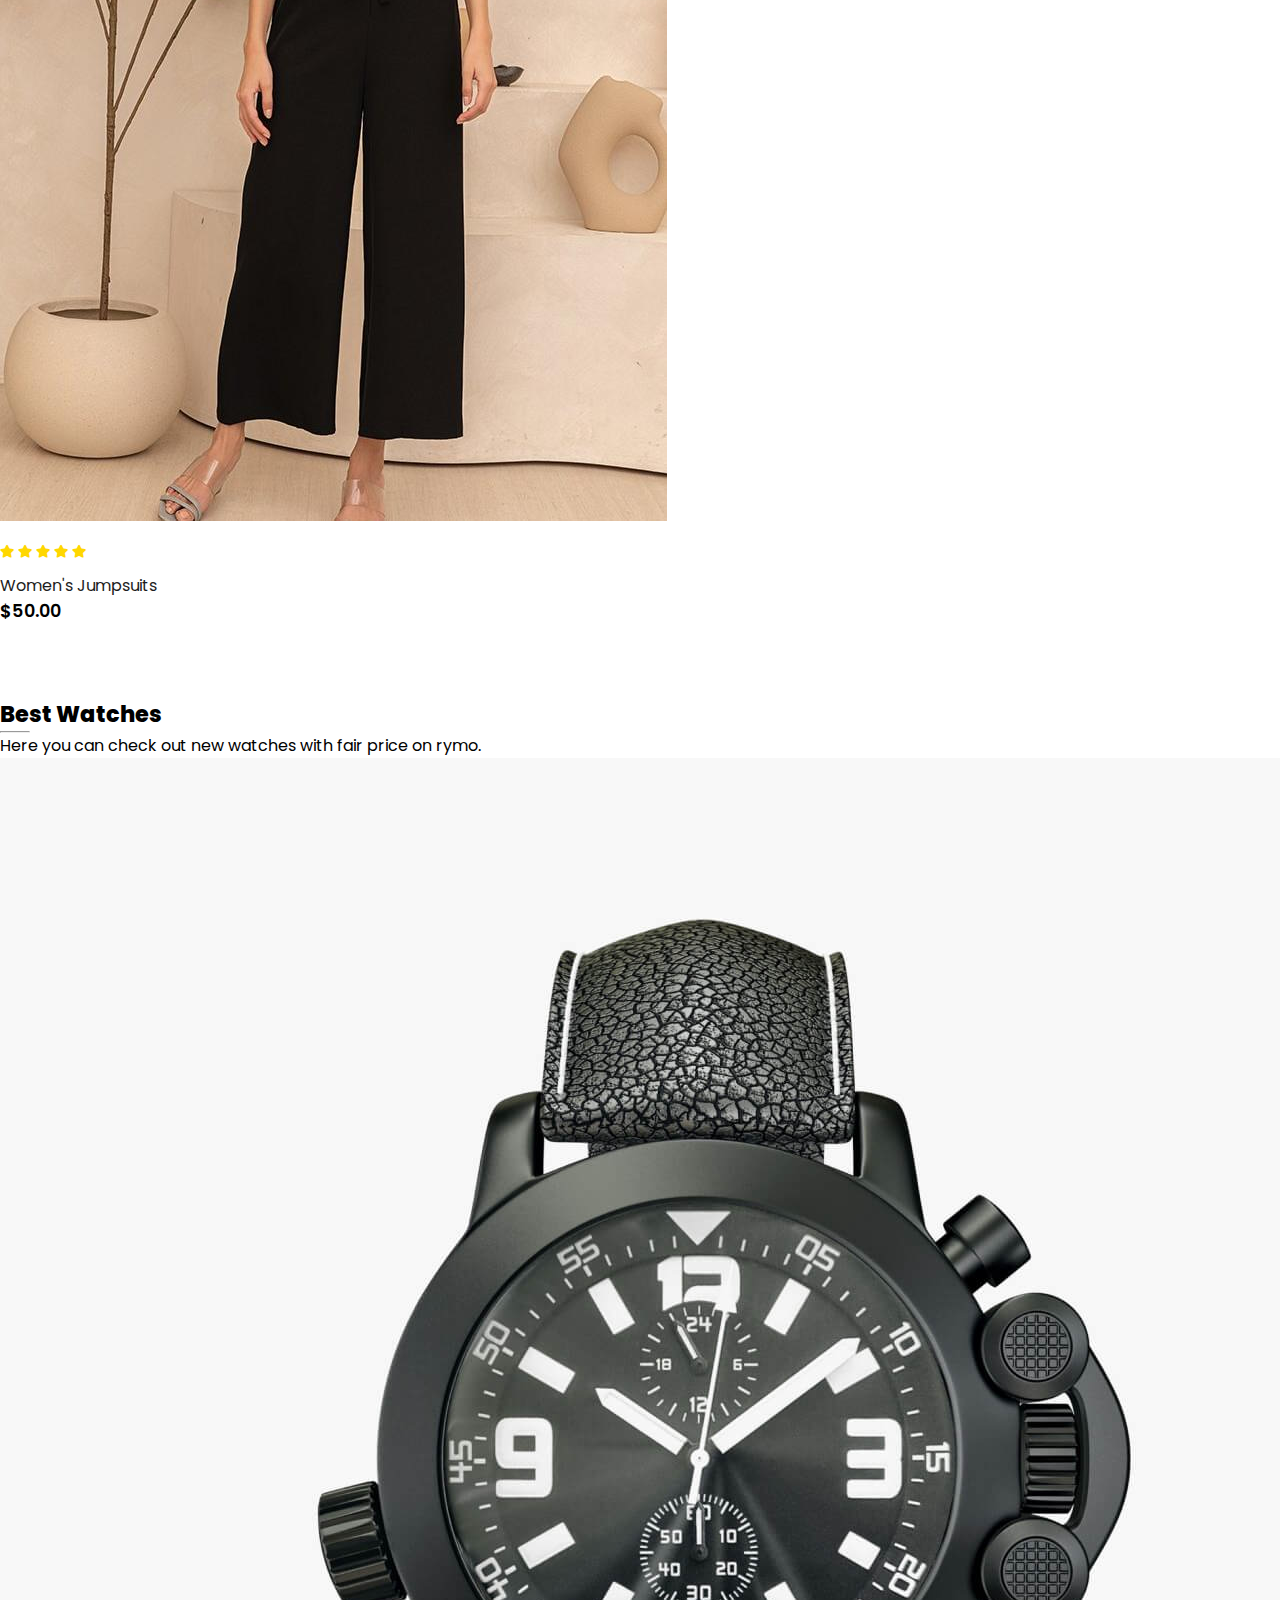
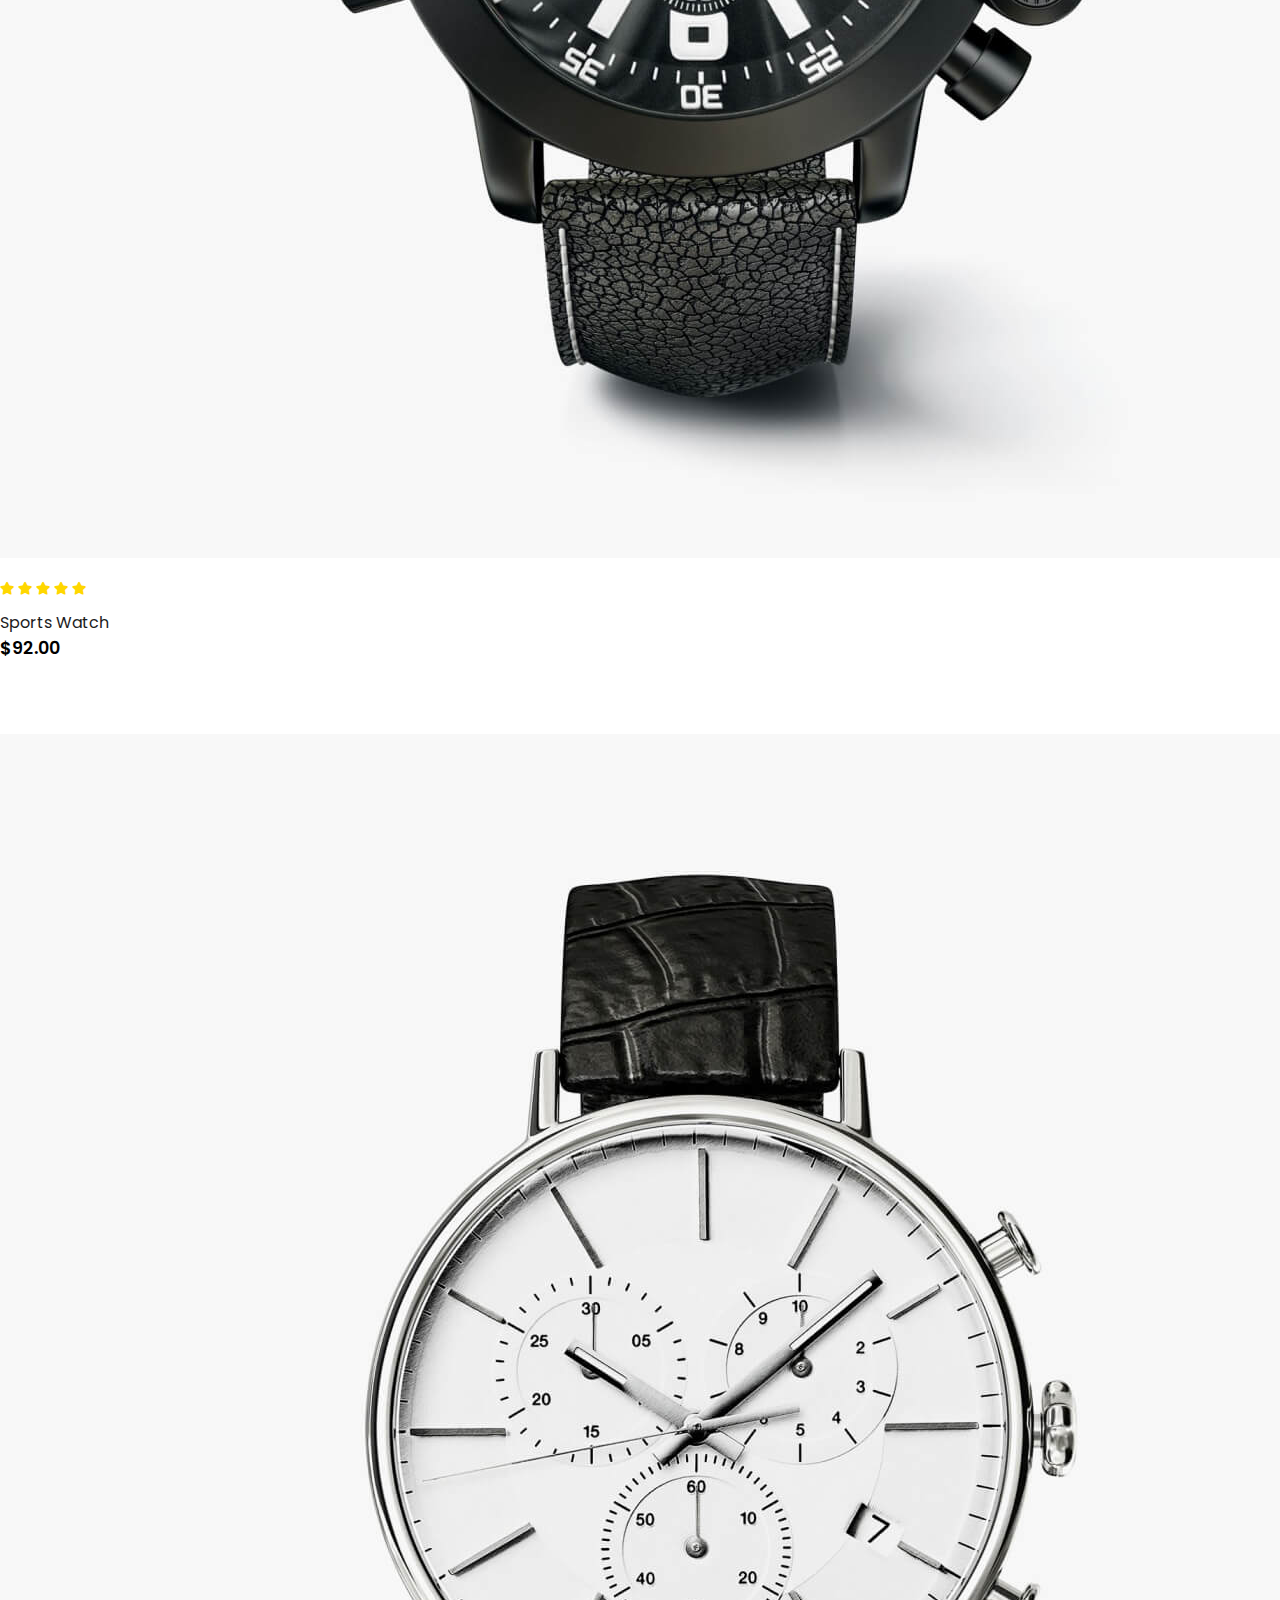
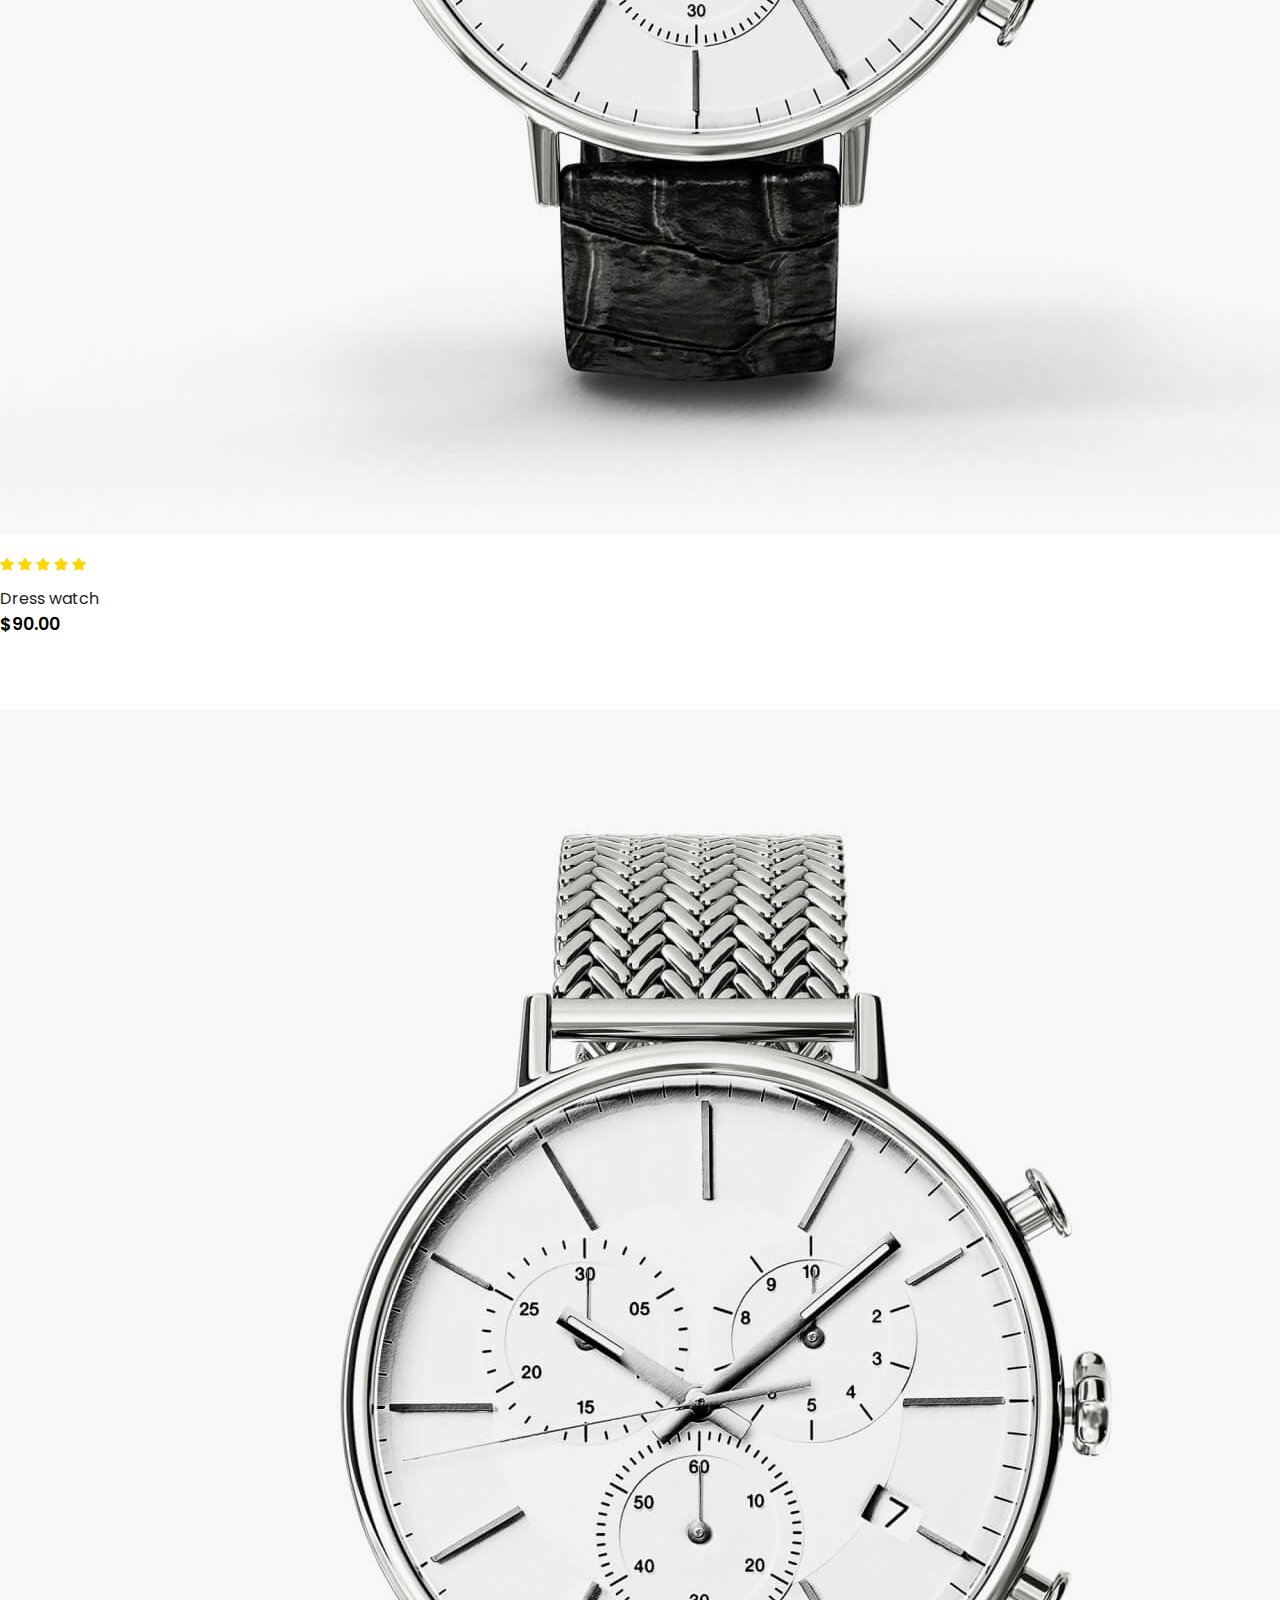
==== commit 7054fc35: "Updated HTML" ====
--- a/index.html
+++ b/index.html
@@ -43,7 +43,7 @@
                     </li>
                    
                     <li class="nav-item">
-                        <a class="nav-link" href=""> <i class="fal fa-search"></i></a>
+                        <a class="nav-link" href="search.html"> <i class="fal fa-search"></i></a>
                     </li>
                     <li>
                         <a class="nav-link" href="cart.html"><i class="fal fa-shopping-cart"></i></a>
@@ -232,16 +232,16 @@
                 <button class="buy-btn">Buy Now</button>
             </div>
             <div class="product text-center col-lg-3 col-md-4 col-12">
-                <img class="img-fluid mb-3" src="img/clothes/1.jpg" alt="">
-
-                <div class="star">
-                    <i class="fas fa-star"></i>
-                    <i class="fas fa-star"></i>
-                    <i class="fas fa-star"></i>
-                    <i class="fas fa-star"></i>
-                    <i class="fas fa-star"></i>
-                </div>
-                <h5 class="p-name">Women's Top</h5>
+                <img class="img-fluid mb-3" src="img/clothes/5.jpg" alt="">
+
+                <div class="star">
+                    <i class="fas fa-star"></i>
+                    <i class="fas fa-star"></i>
+                    <i class="fas fa-star"></i>
+                    <i class="fas fa-star"></i>
+                    <i class="fas fa-star"></i>
+                </div>
+                <h5 class="p-name">Women's Jumpsuits</h5>
                 <h4 class="p-price">$50.00</h4>
                 <button class="buy-btn">Buy Now</button>
             </div>
--- a/style.css
+++ b/style.css
@@ -148,7 +148,7 @@
 }
 
 #home {
-    background-image: url(img/back.jpg);
+    background-image: url(img/banner/2.jpg);
     width: 100%;
     height: 100vh;
     background-size: cover;
@@ -241,7 +241,7 @@
 }
 
 #banner {
-    background-image: url("img/banner/2.jpg");
+    background-image: url(img/back.jpg);
     width: 100%;
     height: 60vh;
     background-size: cover;
@@ -255,11 +255,11 @@
 }
 
 #banner h4 {
-    color: #D8D8D8;
+    color: #8f8f8f;
 }
 
 #banner h1 {
-    color: #fff;
+    color: #383636;
 }
 
 #banner button {
